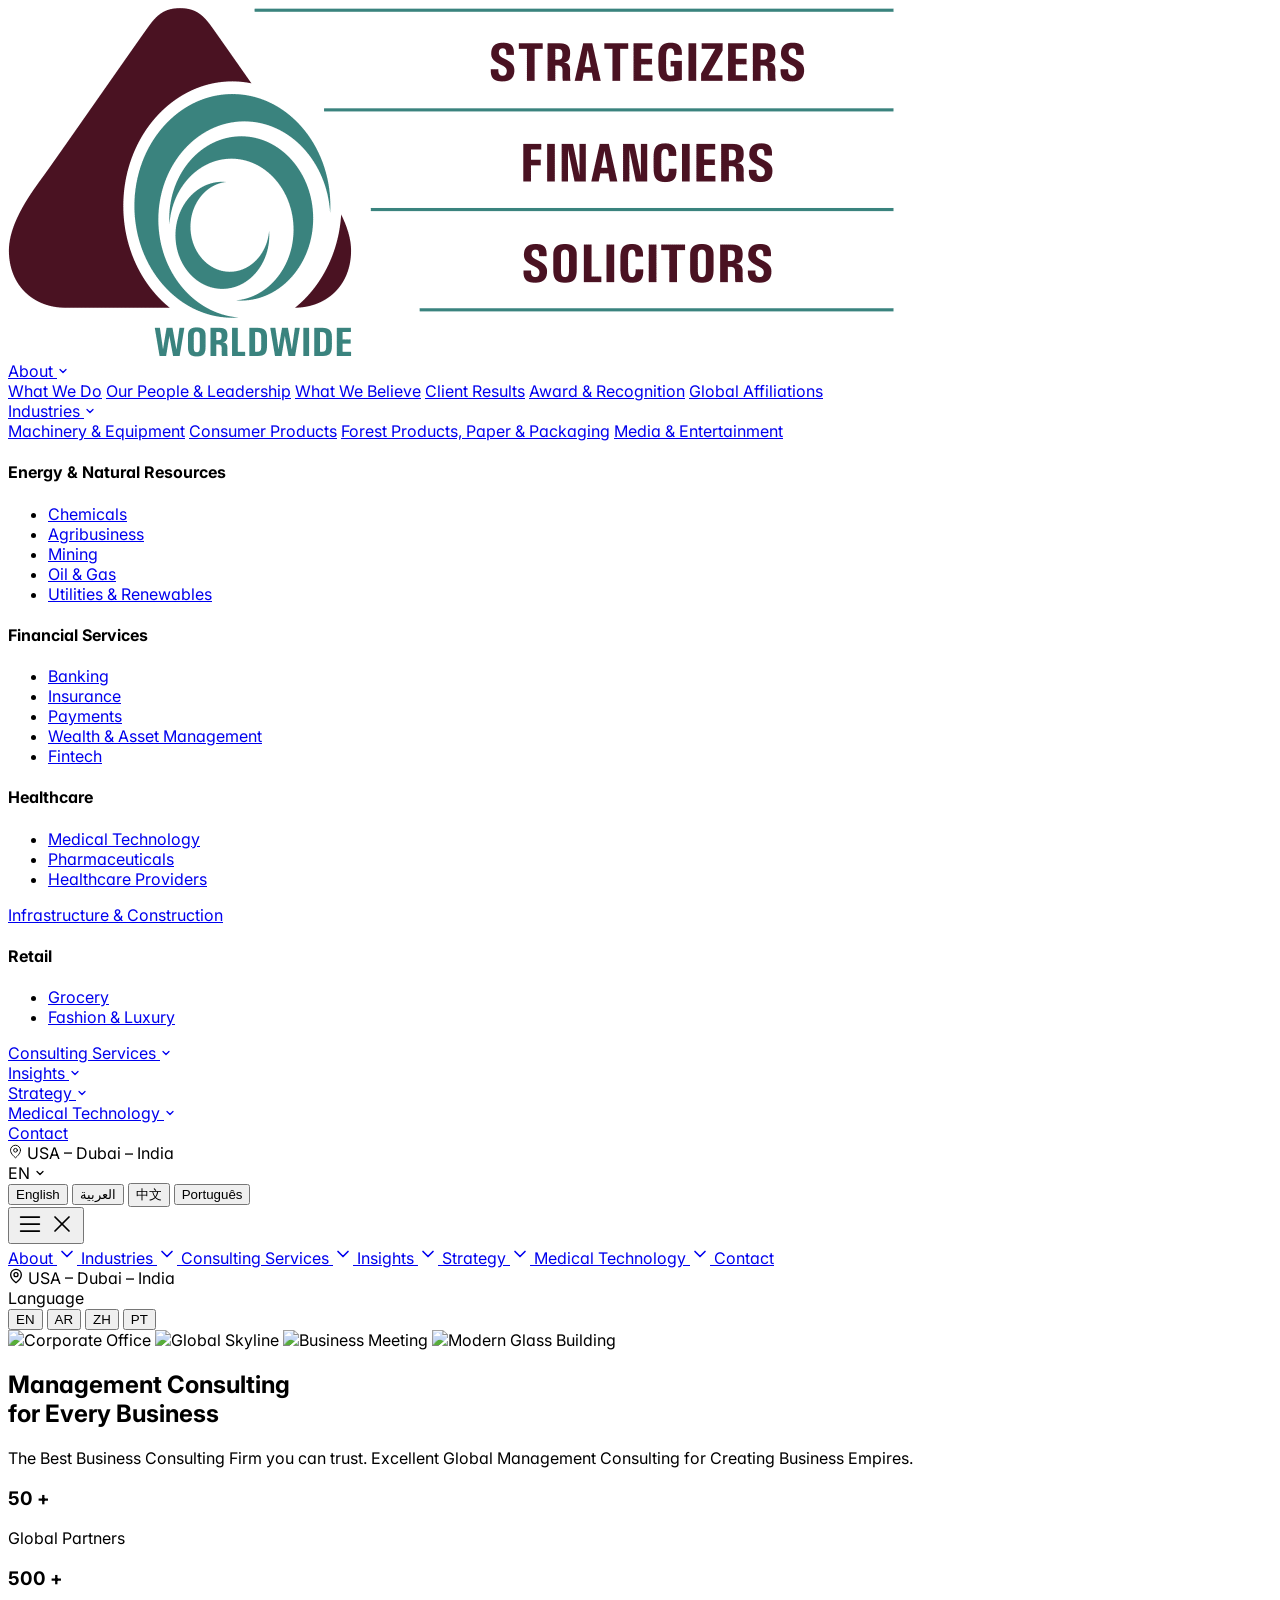
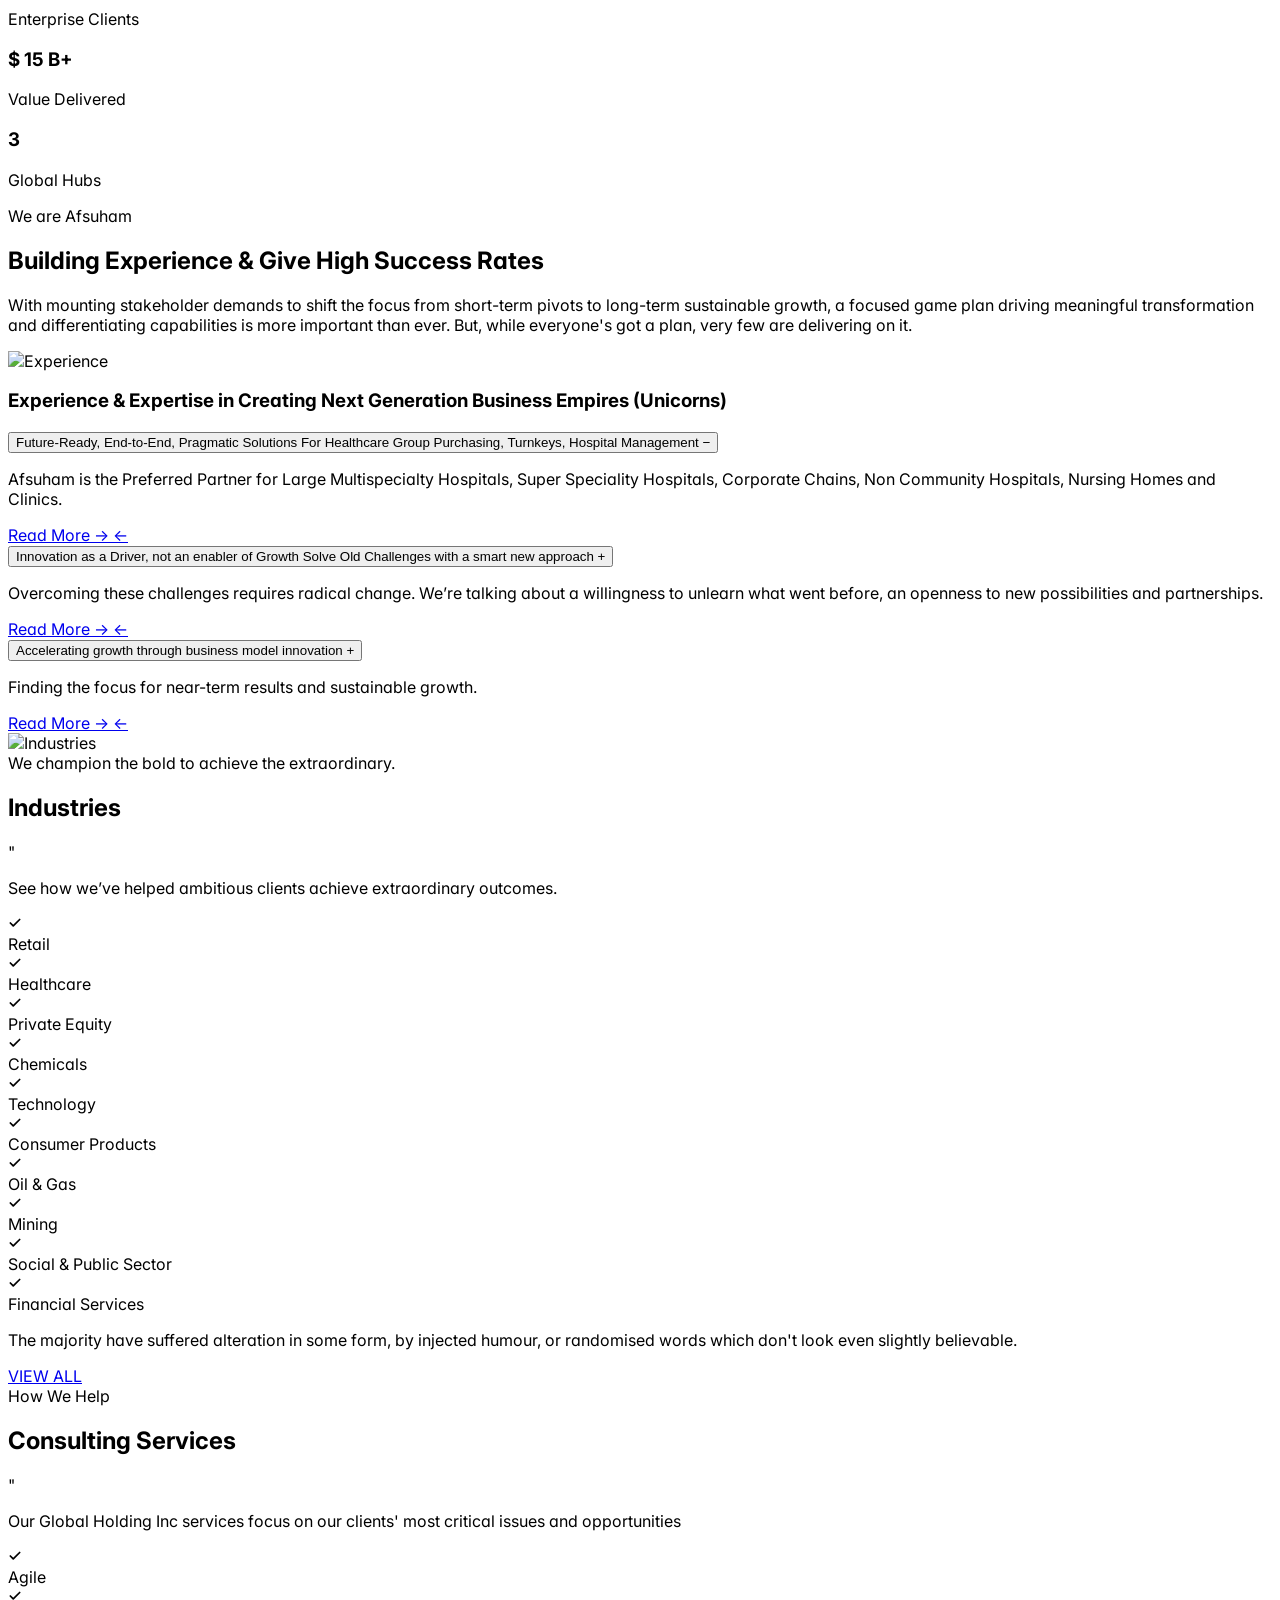
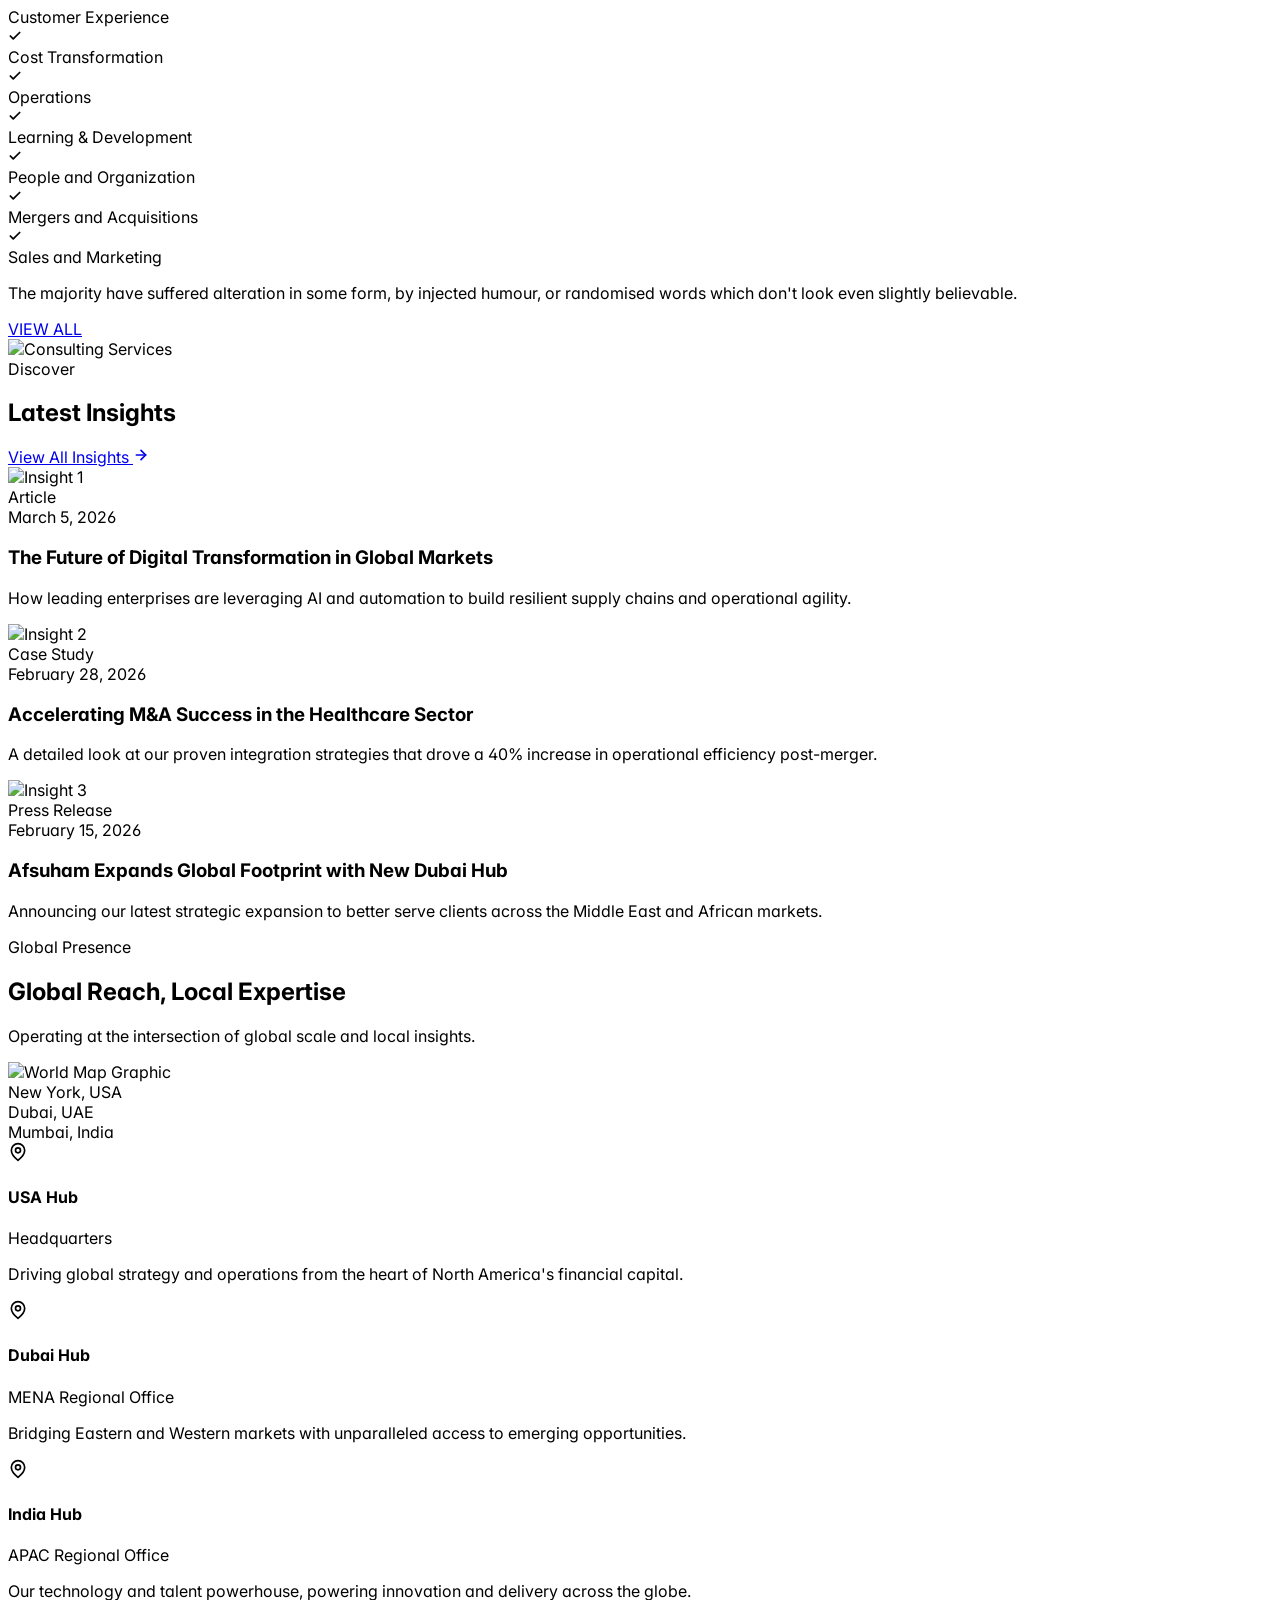
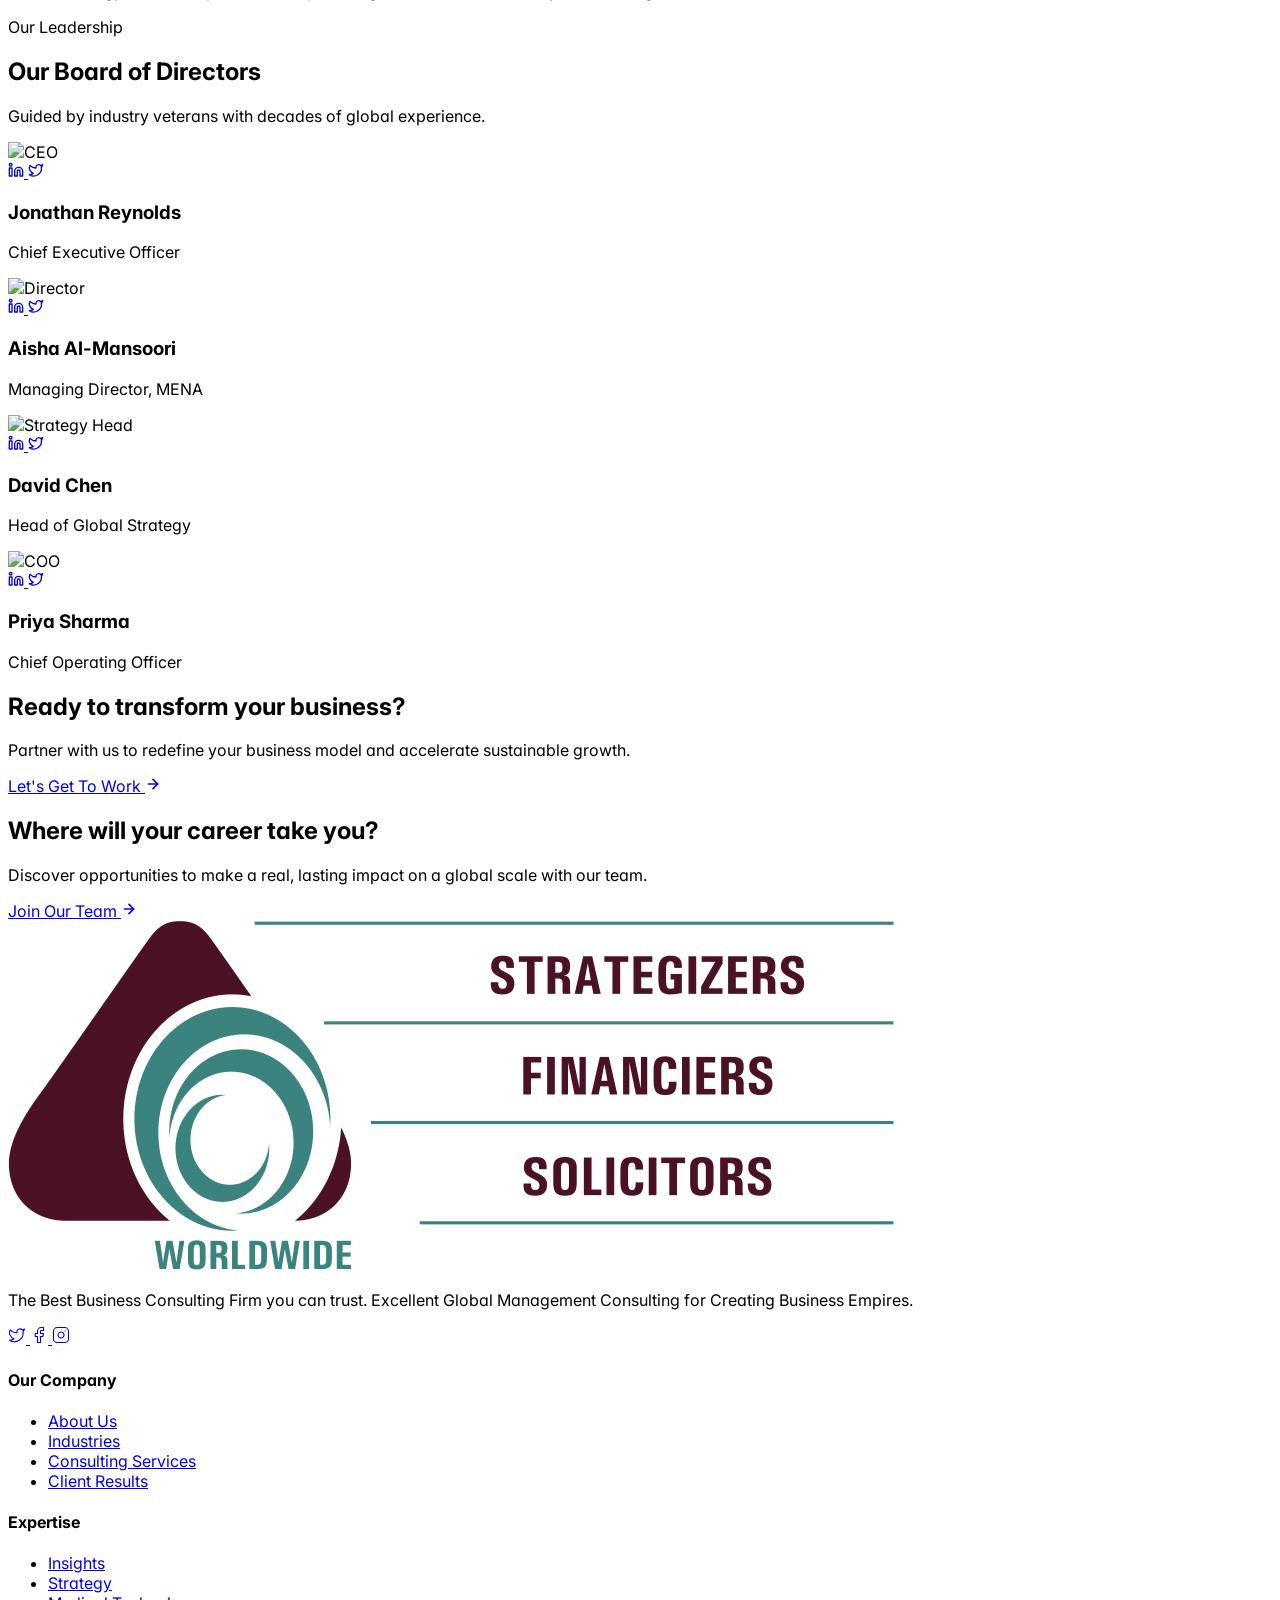
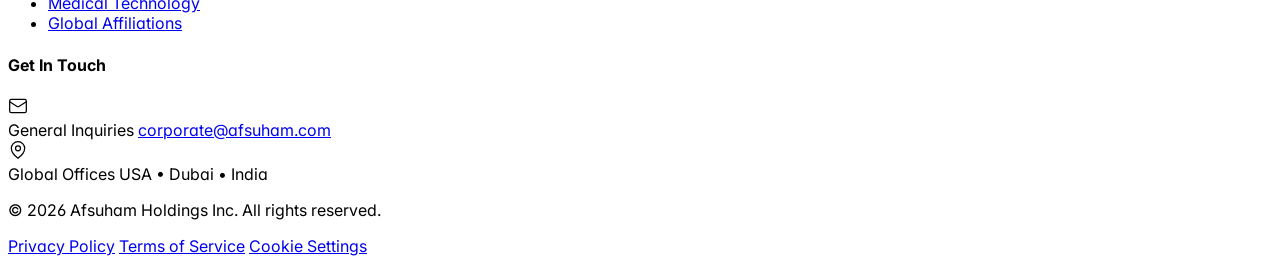
==== index.html @ 9c5e3add "Initial commit: Afsuham website" ====
<!DOCTYPE html>
<html lang="en" class="scroll-smooth" dir="ltr">
<head>
    <meta charset="UTF-8">
    <meta name="viewport" content="width=device-width, initial-scale=1.0">
    <title>Afsuham Holdings Inc - Global Management Consulting</title>
    
    <!-- Professional Google Fonts -->
    <link rel="preconnect" href="https://fonts.googleapis.com">
    <link rel="preconnect" href="https://fonts.gstatic.com" crossorigin>
    <link href="https://fonts.googleapis.com/css2?family=Inter:wght@300;400;500;600;700;800;900&family=Playfair+Display:wght@700;800;900&display=swap" rel="stylesheet">
    
    <!-- Tailwind CSS CDN -->
    <script src="https://cdn.tailwindcss.com"></script>
    <script>
        tailwind.config = {
            theme: {
                extend: {
                    fontFamily: {
                        'sans': ['Inter', 'system-ui', '-apple-system', 'sans-serif'],
                        'display': ['Playfair Display', 'Georgia', 'serif'],
                    }
                }
            }
        }
    </script>
    
    <!-- Custom Styles -->
    <style>
        @keyframes subtleZoom {
            0% { transform: scale(1); }
            100% { transform: scale(1.1); }
        }
        .animate-zoom {
            animation: subtleZoom 20s ease-in-out infinite alternate;
        }

        @keyframes fadeInDown {
            from { opacity: 0; transform: translateY(-10px); }
            to { opacity: 1; transform: translateY(0); }
        }
        .animate-fade-in-down {
            animation: fadeInDown 0.4s ease-out forwards;
        }

        /* --- Fixed Smooth Dots Animation --- */
        @keyframes moveDots {
            0% { background-position: 0px 0px; }
            100% { background-position: 35px 35px; }
        }
        .animate-dots {
            animation: moveDots 2.5s linear infinite;
        }

        @keyframes floatBlob {
            0% { transform: translate(0px, 0px) scale(1); }
            33% { transform: translate(30px, -50px) scale(1.1); }
            66% { transform: translate(-20px, 20px) scale(0.9); }
            100% { transform: translate(0px, 0px) scale(1); }
        }
        .animate-blob {
            animation: floatBlob 12s ease-in-out infinite;
        }
        .animation-delay-2000 {
            animation-delay: 2s;
        }
        .animation-delay-4000 {
            animation-delay: 4s;
        }

        /* Professional Font Setup */
        body {
            font-family: 'Inter', -apple-system, BlinkMacSystemFont, "Segoe UI", Roboto, Helvetica, Arial, sans-serif;
            transition: direction 0.3s ease-in-out;
            font-feature-settings: 'cv02', 'cv03', 'cv04', 'cv11';
        }

        /* Dropdown transition */
        .nav-item:hover .dropdown-menu {
            opacity: 1;
            visibility: visible;
            transform: translateY(0);
        }

        /* Transparent border to bridge the gap between nav item and dropdown */
        .dropdown-bridge {
            position: absolute;
            top: 100%;
            left: 0;
            width: 100%;
            height: 30px;
            background: transparent;
        }

        /* Arabic Font support */
        html[dir="rtl"] body {
            font-family: 'Tajawal', 'Cairo', 'Segoe UI', Tahoma, Geneva, Verdana, sans-serif;
        }

        /* Adjustments for RTL Dropdowns */
        html[dir="rtl"] .dropdown-menu {
            left: auto;
            right: -4px;
        }
        html[dir="rtl"] .nav-item:nth-child(2) .dropdown-menu {
            left: auto;
            right: -200px;
        }

        /* Smooth text transition */
        [data-en], [data-ar], [data-zh], [data-pt] {
            transition: opacity 0.3s ease;
        }

        /* Modern Organic Shapes for Images */
        .organic-shape-left {
            border-radius: 250px 30px 250px 30px;
        }
        .organic-shape-right {
            border-radius: 30px 250px 30px 250px;
        }
        html[dir="rtl"] .organic-shape-left {
            border-radius: 30px 250px 30px 250px;
        }
        html[dir="rtl"] .organic-shape-right {
            border-radius: 250px 30px 250px 30px;
        }

        /* Utility for 2-line truncation */
        .line-clamp-2 {
            display: -webkit-box;
            -webkit-line-clamp: 2;
            -webkit-box-orient: vertical;  
            overflow: hidden;
        }

        /* Page Transitions */
        .page-content {
            display: none;
            animation: fadeInDown 0.5s ease-out forwards;
        }
        .page-content.active {
            display: block;
        }
    </style>
</head>
<body class="min-h-screen bg-white text-slate-900 selection:bg-[#0f82c4] selection:text-white transition-opacity duration-300">

    <!-- ===== NAYA SLEEK HEADER (Premium Dark Glassmorphism with Clean Dropdowns) ===== -->
    <header id="main-header" class="fixed w-full z-50 transition-all duration-500 bg-transparent border-b border-white/20">
        <div id="header-inner" class="w-full px-4 sm:px-8 lg:px-12 xl:px-16 flex justify-between items-center transition-all duration-500 py-5">
            
            <!-- Left: Afsuham Logo (White on top, colorful on scroll) -->
            <div class="flex items-center shrink-0">
                <a href="index.html" class="flex items-center">
                    <img 
                        id="main-logo"
                        src="Afsuham-Logo.png" 
                        alt="Afsuham Logo" 
                        class="h-12 lg:h-14 w-auto object-contain transition-all duration-500 drop-shadow-md brightness-0 invert opacity-90"
                    />
                </a>
            </div>

            <!-- Right Side: Links, Location & Lang Switcher -->
            <div id="desktop-menu-wrapper" class="hidden xl:flex items-center gap-6 2xl:gap-8 text-white transition-colors duration-500 drop-shadow-md rtl:flex-row-reverse">
                
                <!-- Nav Links Group -->
                <nav class="flex items-center gap-6 2xl:gap-8 text-[14.5px] font-medium tracking-wide">
                    
                    <!-- Nav Link: ABOUT -->
                    <div class="nav-item relative py-2 cursor-pointer group">
                        <a href="#" onclick="event.preventDefault();" class="flex items-center gap-1.5 text-white/90 group-hover:text-white transition-colors">
                            <span class="lang-text" data-en="About" data-ar="معلومات عنا" data-zh="关于" data-pt="Sobre">About</span>
                            <svg xmlns="http://www.w3.org/2000/svg" width="12" height="12" viewBox="0 0 24 24" fill="none" stroke="currentColor" stroke-width="2.5" stroke-linecap="round" stroke-linejoin="round" class="opacity-80 mt-0.5"><path d="m6 9 6 6 6-6"/></svg>
                        </a>
                        <div class="dropdown-bridge"></div>
                        <!-- Sleek Minimal White Dropdown (Corporate Style) -->
                        <div class="dropdown-menu absolute top-[calc(100%+15px)] ltr:left-1/2 ltr:-translate-x-1/2 rtl:right-1/2 rtl:translate-x-1/2 w-[550px] bg-white shadow-[0_20px_50px_rgba(0,0,0,0.1)] rounded-2xl opacity-0 invisible translate-y-4 transition-all duration-300 z-50 p-6 border border-slate-100 text-left rtl:text-right font-normal">
                            <div class="grid grid-cols-2 gap-x-4 gap-y-1">
                                <a href="about.html#what-we-do" class="block text-slate-600 font-semibold text-[14px] px-4 py-3 rounded-lg hover:bg-slate-50 hover:text-[#0f82c4] transition-colors"><span class="lang-text" data-en="What We Do" data-ar="ماذا نفعل" data-zh="我们的业务" data-pt="O Que Fazemos">What We Do</span></a>
                                <a href="about.html#leadership" class="block text-slate-600 font-semibold text-[14px] px-4 py-3 rounded-lg hover:bg-slate-50 hover:text-[#0f82c4] transition-colors"><span class="lang-text" data-en="Our People & Leadership" data-ar="شعبنا وقيادتنا" data-zh="我们的员工与领导层" data-pt="Nossas Pessoas e Liderança">Our People & Leadership</span></a>
                                <a href="about.html#believe" class="block text-slate-600 font-semibold text-[14px] px-4 py-3 rounded-lg hover:bg-slate-50 hover:text-[#0f82c4] transition-colors"><span class="lang-text" data-en="What We Believe" data-ar="بماذا نؤمن" data-zh="我们的理念" data-pt="No Que Acreditamos">What We Believe</span></a>
                                <a href="about.html#results" class="block text-slate-600 font-semibold text-[14px] px-4 py-3 rounded-lg hover:bg-slate-50 hover:text-[#0f82c4] transition-colors"><span class="lang-text" data-en="Client Results" data-ar="نتائج العملاء" data-zh="客户成果" data-pt="Resultados dos Clientes">Client Results</span></a>
                                <a href="about.html#awards" class="block text-slate-600 font-semibold text-[14px] px-4 py-3 rounded-lg hover:bg-slate-50 hover:text-[#0f82c4] transition-colors"><span class="lang-text" data-en="Award & Recognition" data-ar="الجوائز والتقدير" data-zh="奖项与认可" data-pt="Prêmios e Reconhecimento">Award & Recognition</span></a>
                                <a href="about.html#affiliations" class="block text-slate-600 font-semibold text-[14px] px-4 py-3 rounded-lg hover:bg-slate-50 hover:text-[#0f82c4] transition-colors"><span class="lang-text" data-en="Global Affiliations" data-ar="الانتماءات العالمية" data-zh="全球合作" data-pt="Afiliações Globais">Global Affiliations</span></a>
                            </div>
                        </div>
                    </div>

                    <!-- Nav Link: INDUSTRIES -->
                    <div class="nav-item relative py-2 cursor-pointer group">
                        <a href="#" onclick="event.preventDefault();" class="flex items-center gap-1.5 text-white/90 group-hover:text-white transition-colors">
                            <span class="lang-text" data-en="Industries" data-ar="الصناعات" data-zh="行业" data-pt="Indústrias">Industries</span>
                            <svg xmlns="http://www.w3.org/2000/svg" width="12" height="12" viewBox="0 0 24 24" fill="none" stroke="currentColor" stroke-width="2.5" stroke-linecap="round" stroke-linejoin="round" class="opacity-80 mt-0.5"><path d="m6 9 6 6 6-6"/></svg>
                        </a>
                        <div class="dropdown-bridge"></div>
                        <!-- Sleek Minimal White Mega Menu (Corporate Style) -->
                        <div class="dropdown-menu absolute top-[calc(100%+15px)] ltr:left-1/2 ltr:-translate-x-1/2 rtl:right-1/2 rtl:translate-x-1/2 w-[950px] bg-white shadow-[0_20px_50px_rgba(0,0,0,0.1)] rounded-2xl opacity-0 invisible translate-y-4 transition-all duration-300 z-50 p-8 border border-slate-100 text-left rtl:text-right font-normal">
                            <div class="grid grid-cols-4 gap-4 mb-6">
                                <a href="industries.html" class="block text-slate-900 font-extrabold text-[14px] px-4 py-3 rounded-lg hover:bg-slate-50 transition-colors"><span class="lang-text" data-en="Machinery & Equipment" data-ar="الآلات والمعدات" data-zh="机械与设备" data-pt="Máquinas e Equipamentos">Machinery & Equipment</span></a>
                                <a href="industries.html" class="block text-slate-900 font-extrabold text-[14px] px-4 py-3 rounded-lg hover:bg-slate-50 transition-colors"><span class="lang-text" data-en="Consumer Products" data-ar="منتجات المستهلك" data-zh="消费品" data-pt="Produtos de Consumo">Consumer Products</span></a>
                                <a href="industries.html" class="block text-slate-900 font-extrabold text-[14px] px-4 py-3 rounded-lg hover:bg-slate-50 transition-colors leading-tight"><span class="lang-text" data-en="Forest Products, Paper & Packaging" data-ar="منتجات الغابات والورق والتغليف" data-zh="林产品、纸张与包装" data-pt="Produtos Florestais, Papel e Embalagem">Forest Products, Paper & Packaging</span></a>
                                <a href="industries.html" class="block text-slate-900 font-extrabold text-[14px] px-4 py-3 rounded-lg hover:bg-slate-50 transition-colors"><span class="lang-text" data-en="Media & Entertainment" data-ar="الإعلام والترفيه" data-zh="媒体与娱乐" data-pt="Mídia e Entretenimento">Media & Entertainment</span></a>
                            </div>
                            <div class="h-px w-full bg-slate-100 mb-6"></div>
                            <div class="grid grid-cols-4 gap-8">
                                <div class="space-y-4">
                                    <div>
                                        <h4 class="text-slate-900 font-bold text-[14px] px-3 mb-2"><span class="lang-text" data-en="Energy & Natural Resources" data-ar="الطاقة والموارد الطبيعية" data-zh="能源与自然资源" data-pt="Energia e Recursos Naturais">Energy & Natural Resources</span></h4>
                                        <ul class="space-y-1">
                                            <li><a href="industries.html" class="block px-3 py-2 rounded-lg text-slate-600 font-medium text-[13px] hover:text-[#0f82c4] hover:bg-slate-50 transition-colors"><span class="lang-text" data-en="Chemicals">Chemicals</span></a></li>
                                            <li><a href="industries.html" class="block px-3 py-2 rounded-lg text-slate-600 font-medium text-[13px] hover:text-[#0f82c4] hover:bg-slate-50 transition-colors"><span class="lang-text" data-en="Agribusiness">Agribusiness</span></a></li>
                                            <li><a href="industries.html" class="block px-3 py-2 rounded-lg text-slate-600 font-medium text-[13px] hover:text-[#0f82c4] hover:bg-slate-50 transition-colors"><span class="lang-text" data-en="Mining">Mining</span></a></li>
                                            <li><a href="industries.html" class="block px-3 py-2 rounded-lg text-slate-600 font-medium text-[13px] hover:text-[#0f82c4] hover:bg-slate-50 transition-colors"><span class="lang-text" data-en="Oil & Gas">Oil & Gas</span></a></li>
                                            <li><a href="industries.html" class="block px-3 py-2 rounded-lg text-slate-600 font-medium text-[13px] hover:text-[#0f82c4] hover:bg-slate-50 transition-colors"><span class="lang-text" data-en="Utilities & Renewables">Utilities & Renewables</span></a></li>
                                        </ul>
                                    </div>
                                </div>
                                <div class="space-y-4">
                                    <div>
                                        <h4 class="text-slate-900 font-bold text-[14px] px-3 mb-2"><span class="lang-text" data-en="Financial Services">Financial Services</span></h4>
                                        <ul class="space-y-1">
                                            <li><a href="industries.html" class="block px-3 py-2 rounded-lg text-slate-600 font-medium text-[13px] hover:text-[#0f82c4] hover:bg-slate-50 transition-colors"><span class="lang-text" data-en="Banking">Banking</span></a></li>
                                            <li><a href="industries.html" class="block px-3 py-2 rounded-lg text-slate-600 font-medium text-[13px] hover:text-[#0f82c4] hover:bg-slate-50 transition-colors"><span class="lang-text" data-en="Insurance">Insurance</span></a></li>
                                            <li><a href="industries.html" class="block px-3 py-2 rounded-lg text-slate-600 font-medium text-[13px] hover:text-[#0f82c4] hover:bg-slate-50 transition-colors"><span class="lang-text" data-en="Payments">Payments</span></a></li>
                                            <li><a href="industries.html" class="block px-3 py-2 rounded-lg text-slate-600 font-medium text-[13px] hover:text-[#0f82c4] hover:bg-slate-50 transition-colors"><span class="lang-text" data-en="Wealth & Asset Management">Wealth & Asset Management</span></a></li>
                                            <li><a href="industries.html" class="block px-3 py-2 rounded-lg text-slate-600 font-medium text-[13px] hover:text-[#0f82c4] hover:bg-slate-50 transition-colors"><span class="lang-text" data-en="Fintech">Fintech</span></a></li>
                                        </ul>
                                    </div>
                                </div>
                                <div class="space-y-6">
                                    <div>
                                        <h4 class="text-slate-900 font-bold text-[14px] px-3 mb-2"><span class="lang-text" data-en="Healthcare">Healthcare</span></h4>
                                        <ul class="space-y-1">
                                            <li><a href="industries.html" class="block px-3 py-2 rounded-lg text-slate-600 font-medium text-[13px] hover:text-[#0f82c4] hover:bg-slate-50 transition-colors"><span class="lang-text" data-en="Medical Technology">Medical Technology</span></a></li>
                                            <li><a href="industries.html" class="block px-3 py-2 rounded-lg text-slate-600 font-medium text-[13px] hover:text-[#0f82c4] hover:bg-slate-50 transition-colors"><span class="lang-text" data-en="Pharmaceuticals">Pharmaceuticals</span></a></li>
                                            <li><a href="industries.html" class="block px-3 py-2 rounded-lg text-slate-600 font-medium text-[13px] hover:text-[#0f82c4] hover:bg-slate-50 transition-colors leading-tight"><span class="lang-text" data-en="Healthcare Providers">Healthcare Providers</span></a></li>
                                        </ul>
                                    </div>
                                </div>
                                <div class="space-y-6">
                                    <a href="industries.html" class="block text-slate-900 font-bold text-[14px] px-3 py-2 rounded-lg hover:bg-slate-50 transition-colors"><span class="lang-text" data-en="Infrastructure & Construction">Infrastructure & Construction</span></a>
                                    <div>
                                        <h4 class="text-slate-900 font-bold text-[14px] px-3 mb-2"><span class="lang-text" data-en="Retail">Retail</span></h4>
                                        <ul class="space-y-1">
                                            <li><a href="industries.html" class="block px-3 py-2 rounded-lg text-slate-600 font-medium text-[13px] hover:text-[#0f82c4] hover:bg-slate-50 transition-colors"><span class="lang-text" data-en="Grocery">Grocery</span></a></li>
                                            <li><a href="industries.html" class="block px-3 py-2 rounded-lg text-slate-600 font-medium text-[13px] hover:text-[#0f82c4] hover:bg-slate-50 transition-colors"><span class="lang-text" data-en="Fashion & Luxury">Fashion & Luxury</span></a></li>
                                        </ul>
                                    </div>
                                </div>
                            </div>
                        </div>
                    </div>

                    <!-- Nav Link: CONSULTING SERVICES -->
                    <div class="nav-item relative py-2 cursor-pointer group">
                        <a href="services.html" class="flex items-center gap-1.5 text-white/90 group-hover:text-white transition-colors">
                            <span class="lang-text" data-en="Consulting Services" data-ar="الخدمات الاستشارية" data-zh="咨询服务" data-pt="Serviços de Consultoria">Consulting Services</span>
                            <svg xmlns="http://www.w3.org/2000/svg" width="12" height="12" viewBox="0 0 24 24" fill="none" stroke="currentColor" stroke-width="2.5" stroke-linecap="round" stroke-linejoin="round" class="opacity-80 mt-0.5"><path d="m6 9 6 6 6-6"/></svg>
                        </a>
                    </div>

                    <!-- Nav Link: INSIGHTS -->
                    <div class="nav-item relative py-2 cursor-pointer group">
                        <a href="insights.html" class="flex items-center gap-1.5 text-white/90 group-hover:text-white transition-colors">
                            <span class="lang-text" data-en="Insights" data-ar="أفكار" data-zh="洞察" data-pt="Insights">Insights</span>
                            <svg xmlns="http://www.w3.org/2000/svg" width="12" height="12" viewBox="0 0 24 24" fill="none" stroke="currentColor" stroke-width="2.5" stroke-linecap="round" stroke-linejoin="round" class="opacity-80 mt-0.5"><path d="m6 9 6 6 6-6"/></svg>
                        </a>
                    </div>

                    <!-- Nav Link: STRATEGY -->
                    <div class="nav-item relative py-2 cursor-pointer group">
                        <a href="strategy.html" class="flex items-center gap-1.5 text-white/90 group-hover:text-white transition-colors">
                            <span class="lang-text" data-en="Strategy" data-ar="إستراتيجية" data-zh="战略" data-pt="Estratégia">Strategy</span>
                            <svg xmlns="http://www.w3.org/2000/svg" width="12" height="12" viewBox="0 0 24 24" fill="none" stroke="currentColor" stroke-width="2.5" stroke-linecap="round" stroke-linejoin="round" class="opacity-80 mt-0.5"><path d="m6 9 6 6 6-6"/></svg>
                        </a>
                    </div>

                    <!-- Nav Link: MEDICAL TECHNOLOGY -->
                    <div class="nav-item relative py-2 cursor-pointer group">
                        <a href="medical-technology.html" class="flex items-center gap-1.5 text-white/90 group-hover:text-white transition-colors">
                            <span class="lang-text" data-en="Medical Technology" data-ar="التكنولوجيا الطبية" data-zh="医疗技术" data-pt="Tecnologia Médica">Medical Technology</span>
                            <svg xmlns="http://www.w3.org/2000/svg" width="12" height="12" viewBox="0 0 24 24" fill="none" stroke="currentColor" stroke-width="2.5" stroke-linecap="round" stroke-linejoin="round" class="opacity-80 mt-0.5"><path d="m6 9 6 6 6-6"/></svg>
                        </a>
                    </div>

                    <!-- Nav Link: CONTACT -->
                    <a href="contact.html" class="text-white/90 hover:text-white transition-colors py-2 block">
                        <span class="lang-text" data-en="Contact" data-ar="اتصل بنا" data-zh="联系我们" data-pt="Contato">Contact</span>
                    </a>
                </nav>

                <!-- Subtle Vertical Divider -->
                <div class="h-6 w-px bg-white opacity-30 mx-1"></div>

                <!-- Location & Language Tools -->
                <div class="flex items-center gap-6 2xl:gap-8 text-[13px] font-medium opacity-90">
                    <div class="flex items-center gap-1.5 cursor-default text-white">
                        <svg xmlns="http://www.w3.org/2000/svg" width="15" height="15" viewBox="0 0 24 24" fill="none" stroke="currentColor" stroke-width="1.5" stroke-linecap="round" stroke-linejoin="round" class="mb-0.5"><path d="M20 10c0 6-8 12-8 12s-8-6-8-12a8 8 0 0 1 16 0Z"/><circle cx="12" cy="10" r="3"/></svg>
                        <span class="lang-text whitespace-nowrap tracking-wide" data-en="USA – Dubai – India" data-ar="الولايات المتحدة – دبي – الهند" data-zh="美国 – 迪拜 – 印度" data-pt="EUA – Dubai – Índia">USA – Dubai – India</span>
                    </div>

                    <div class="relative group">
                        <div id="lang-pill" class="flex items-center gap-1.5 cursor-pointer px-3.5 py-1.5 rounded-full border border-white/50 text-white hover:bg-white/10 transition-all duration-300">
                            <span id="current-lang-display" class="text-[12px] font-bold tracking-wider leading-none">EN</span>
                            <svg xmlns="http://www.w3.org/2000/svg" width="12" height="12" viewBox="0 0 24 24" fill="none" stroke="currentColor" stroke-width="2.5" stroke-linecap="round" stroke-linejoin="round" class="mt-0.5"><path d="m6 9 6 6 6-6"/></svg>
                        </div>
                        
                        <!-- Sleek Minimal White Dropdown for Language -->
                        <div class="absolute top-full ltr:right-0 rtl:left-0 mt-3 w-32 bg-white border border-slate-100 shadow-[0_20px_50px_rgba(0,0,0,0.1)] rounded-xl py-2 z-50 opacity-0 invisible -translate-y-2 group-hover:opacity-100 group-hover:visible group-hover:translate-y-0 transition-all duration-300 text-slate-800 text-left rtl:text-right">
                            <button onclick="changeLanguage('en')" class="w-full text-left rtl:text-right px-5 py-2.5 text-sm font-semibold hover:bg-slate-50 hover:text-[#0f82c4] transition-colors">English</button>
                            <button onclick="changeLanguage('ar')" class="w-full text-left rtl:text-right px-5 py-2.5 text-sm font-semibold hover:bg-slate-50 hover:text-[#0f82c4] transition-colors font-['Cairo']">العربية</button>
                            <button onclick="changeLanguage('zh')" class="w-full text-left rtl:text-right px-5 py-2.5 text-sm font-semibold hover:bg-slate-50 hover:text-[#0f82c4] transition-colors">中文</button>
                            <button onclick="changeLanguage('pt')" class="w-full text-left rtl:text-right px-5 py-2.5 text-sm font-semibold hover:bg-slate-50 hover:text-[#0f82c4] transition-colors">Português</button>
                        </div>
                    </div>
                </div>

            </div>

            <!-- Mobile Menu Toggle -->
            <button id="mobile-toggle-btn" class="xl:hidden text-white transition-colors duration-500 drop-shadow-md">
                <svg id="icon-menu" xmlns="http://www.w3.org/2000/svg" width="28" height="28" viewBox="0 0 24 24" fill="none" stroke="currentColor" stroke-width="1.5" stroke-linecap="round" stroke-linejoin="round"><line x1="4" x2="20" y1="12" y2="12"/><line x1="4" x2="20" y1="6" y2="6"/><line x1="4" x2="20" y1="18" y2="18"/></svg>
                <svg id="icon-close" class="hidden" xmlns="http://www.w3.org/2000/svg" width="28" height="28" viewBox="0 0 24 24" fill="none" stroke="currentColor" stroke-width="1.5" stroke-linecap="round" stroke-linejoin="round"><path d="M18 6 6 18"/><path d="m6 6 12 12"/></svg>
            </button>
        </div>
        
        <!-- Mobile Menu Dropdown -->
        <div id="mobile-menu" class="hidden xl:hidden absolute top-full left-0 w-full bg-white shadow-2xl py-6 px-6 flex-col space-y-6 border-t border-slate-100 h-screen overflow-y-auto">
            
            <a href="about.html" class="text-xl font-bold text-slate-900 hover:text-[#0f82c4] transition-colors flex justify-between items-center">
                <span class="lang-text" data-en="About" data-ar="معلومات عنا" data-zh="关于" data-pt="Sobre">About</span> <svg xmlns="http://www.w3.org/2000/svg" width="20" height="20" viewBox="0 0 24 24" fill="none" stroke="currentColor" stroke-width="2" stroke-linecap="round" stroke-linejoin="round"><path d="m6 9 6 6 6-6"/></svg>
            </a>
            <a href="industries.html" class="text-xl font-bold text-slate-900 hover:text-[#0f82c4] transition-colors flex justify-between items-center">
                <span class="lang-text" data-en="Industries" data-ar="الصناعات" data-zh="行业" data-pt="Indústrias">Industries</span> <svg xmlns="http://www.w3.org/2000/svg" width="20" height="20" viewBox="0 0 24 24" fill="none" stroke="currentColor" stroke-width="2" stroke-linecap="round" stroke-linejoin="round"><path d="m6 9 6 6 6-6"/></svg>
            </a>
            <a href="services.html" class="text-xl font-bold text-slate-900 hover:text-[#0f82c4] transition-colors flex justify-between items-center">
                <span class="lang-text" data-en="Consulting Services" data-ar="الخدمات الاستشارية" data-zh="咨询服务" data-pt="Serviços de Consultoria">Consulting Services</span> <svg xmlns="http://www.w3.org/2000/svg" width="20" height="20" viewBox="0 0 24 24" fill="none" stroke="currentColor" stroke-width="2" stroke-linecap="round" stroke-linejoin="round"><path d="m6 9 6 6 6-6"/></svg>
            </a>
            <a href="insights.html" class="text-xl font-bold text-slate-900 hover:text-[#0f82c4] transition-colors flex justify-between items-center">
                <span class="lang-text" data-en="Insights" data-ar="أفكار" data-zh="洞察" data-pt="Insights">Insights</span> <svg xmlns="http://www.w3.org/2000/svg" width="20" height="20" viewBox="0 0 24 24" fill="none" stroke="currentColor" stroke-width="2" stroke-linecap="round" stroke-linejoin="round"><path d="m6 9 6 6 6-6"/></svg>
            </a>
            <a href="strategy.html" class="text-xl font-bold text-slate-900 hover:text-[#0f82c4] transition-colors flex justify-between items-center">
                <span class="lang-text" data-en="Strategy" data-ar="إستراتيجية" data-zh="战略" data-pt="Estratégia">Strategy</span> <svg xmlns="http://www.w3.org/2000/svg" width="20" height="20" viewBox="0 0 24 24" fill="none" stroke="currentColor" stroke-width="2" stroke-linecap="round" stroke-linejoin="round"><path d="m6 9 6 6 6-6"/></svg>
            </a>
            <a href="medical-technology.html" class="text-xl font-bold text-slate-900 hover:text-[#0f82c4] transition-colors flex justify-between items-center">
                <span class="lang-text" data-en="Medical Technology" data-ar="التكنولوجيا الطبية" data-zh="医疗技术" data-pt="Tecnologia Médica">Medical Technology</span> <svg xmlns="http://www.w3.org/2000/svg" width="20" height="20" viewBox="0 0 24 24" fill="none" stroke="currentColor" stroke-width="2" stroke-linecap="round" stroke-linejoin="round"><path d="m6 9 6 6 6-6"/></svg>
            </a>
            <a href="contact.html" class="text-xl font-bold text-slate-900 hover:text-[#0f82c4] transition-colors flex justify-between">
                <span class="lang-text" data-en="Contact" data-ar="اتصل بنا" data-zh="联系我们" data-pt="Contato">Contact</span>
            </a>
            
            <div class="pt-6 border-t border-slate-100 flex flex-col gap-4">
                <div class="flex items-center gap-2 text-slate-600 font-medium text-sm">
                    <svg xmlns="http://www.w3.org/2000/svg" width="16" height="16" viewBox="0 0 24 24" fill="none" stroke="currentColor" stroke-width="2" stroke-linecap="round" stroke-linejoin="round"><path d="M20 10c0 6-8 12-8 12s-8-6-8-12a8 8 0 0 1 16 0Z"/><circle cx="12" cy="10" r="3"/></svg> 
                    <span class="lang-text" data-en="USA – Dubai – India" data-ar="الولايات المتحدة – دبي – الهند" data-zh="美国 – 迪拜 – 印度" data-pt="EUA – Dubai – Índia">USA – Dubai – India</span>
                </div>
                <div class="flex flex-col mt-2">
                    <span class="text-lg font-bold text-slate-900 mb-3 lang-text" data-en="Language" data-ar="لغة" data-zh="语言" data-pt="Idioma">Language</span>
                    <div class="flex gap-4 flex-wrap">
                        <button onclick="changeLanguage('en')" id="mob-lang-en" class="font-extrabold text-slate-900 underline hover:opacity-75 transition-opacity">EN</button>
                        <button onclick="changeLanguage('ar')" id="mob-lang-ar" class="font-bold text-slate-400 hover:text-slate-900 transition-colors">AR</button>
                        <button onclick="changeLanguage('zh')" id="mob-lang-zh" class="font-bold text-slate-400 hover:text-slate-900 transition-colors">ZH</button>
                        <button onclick="changeLanguage('pt')" id="mob-lang-pt" class="font-bold text-slate-400 hover:text-slate-900 transition-colors">PT</button>
                    </div>
                </div>
            </div>
        </div>
    </header>

    <!-- PAGE 1: HOME -->
    <div id="page-home" class="page-content active">
        <!-- ===== HERO SECTION ===== -->
        <section class="relative h-screen w-full overflow-hidden bg-slate-900 flex items-center">
            <div class="absolute inset-0 z-0 w-full h-full overflow-hidden">
                <!-- Slide 1 -->
                <img 
                    src="https://images.unsplash.com/photo-1497366216548-37526070297c?q=80&w=2000&auto=format&fit=crop" 
                    class="hero-slide absolute inset-0 w-full h-full object-cover transition-opacity duration-[1500ms] ease-in-out opacity-100 animate-zoom" 
                    alt="Corporate Office"
                />
                <!-- Slide 2 -->
                <img 
                    src="https://images.unsplash.com/photo-1512453979798-5ea266f8880c?q=80&w=2000&auto=format&fit=crop" 
                    class="hero-slide absolute inset-0 w-full h-full object-cover transition-opacity duration-[1500ms] ease-in-out opacity-0 animate-zoom" 
                    alt="Global Skyline"
                />
                <!-- Slide 3 -->
                <img 
                    src="https://images.unsplash.com/photo-1556761175-5973dc0f32e7?q=80&w=2000&auto=format&fit=crop" 
                    class="hero-slide absolute inset-0 w-full h-full object-cover transition-opacity duration-[1500ms] ease-in-out opacity-0 animate-zoom" 
                    alt="Business Meeting"
                />
                <!-- Slide 4 -->
                <img 
                    src="https://images.unsplash.com/photo-1486406146926-c627a92ad1ab?q=80&w=2000&auto=format&fit=crop" 
                    class="hero-slide absolute inset-0 w-full h-full object-cover transition-opacity duration-[1500ms] ease-in-out opacity-0 animate-zoom" 
                    alt="Modern Glass Building"
                />
                
                <div class="absolute inset-0 bg-gradient-to-b from-black/60 via-transparent to-transparent z-10"></div>
                <div class="absolute inset-0 bg-gradient-to-r from-black/80 via-black/40 to-transparent rtl:bg-gradient-to-l z-10"></div>
            </div>

            <div class="relative z-20 max-w-[1400px] mx-auto px-4 sm:px-6 lg:px-8 w-full mt-20">
                <div class="max-w-4xl drop-shadow-lg">
                    <h2 class="text-5xl sm:text-6xl md:text-7xl lg:text-8xl font-bold text-white leading-[1.1] tracking-tight mb-8 drop-shadow-md">
                        <span class="lang-text" data-en="Management Consulting" data-ar="الاستشارات الإدارية" data-zh="管理咨询" data-pt="Consultoria de Gestão">Management Consulting</span> <br class="hidden sm:block"/>
                        <span class="lang-text" data-en="for Every Business" data-ar="لكل عمل" data-zh="助力每一家企业" data-pt="para Todos os Negócios">for Every Business</span>
                    </h2>
                    <p class="text-xl sm:text-2xl text-slate-100 font-medium max-w-2xl mb-12 drop-shadow-md">
                        <span class="lang-text" data-en="The Best Business Consulting Firm you can trust. Excellent Global Management Consulting for Creating Business Empires." data-ar="أفضل شركة استشارات أعمال يمكنك الوثوق بها. استشارات إدارية عالمية ممتازة لإنشاء إمبراطوريات الأعمال." data-zh="值得您信赖的最佳商业咨询公司。卓越的全球管理咨询，助您打造商业帝国。" data-pt="A melhor empresa de consultoria empresarial em que você pode confiar. Excelente Consultoria de Gestão Global para Criar Impérios Empresariais.">The Best Business Consulting Firm you can trust. Excellent Global Management Consulting for Creating Business Empires.</span>
                    </p>
                </div>
            </div>
        </section>

        <!-- ===== GLOBAL IMPACT & STATS SECTION ===== -->
        <section id="stats" class="py-20 md:py-28 bg-white border-b border-slate-100 relative z-20">
            <div class="max-w-7xl mx-auto px-4 sm:px-6 lg:px-8">
                <div class="grid grid-cols-2 md:grid-cols-4 gap-12 md:gap-8 text-center">
                    
                    <div class="stat-item flex flex-col items-center justify-center group">
                        <h3 class="flex items-baseline justify-center mb-3">
                            <span class="counter text-[#0a192f] font-black text-6xl md:text-7xl lg:text-8xl tracking-tight transition-transform duration-500 group-hover:scale-105" data-target="50">0</span>
                            <span class="text-[#0f82c4] font-black text-4xl md:text-5xl lg:text-6xl ml-1">+</span>
                        </h3>
                        <p class="text-slate-500 text-[11px] md:text-xs font-bold tracking-[0.15em] uppercase mt-2">
                            <span class="lang-text" data-en="Global Partners" data-ar="شركاء عالميون" data-zh="全球合作伙伴" data-pt="Parceiros Globais">Global Partners</span>
                        </p>
                    </div>
                    
                    <div class="stat-item flex flex-col items-center justify-center group">
                        <h3 class="flex items-baseline justify-center mb-3">
                            <span class="counter text-[#0a192f] font-black text-6xl md:text-7xl lg:text-8xl tracking-tight transition-transform duration-500 group-hover:scale-105" data-target="500">0</span>
                            <span class="text-[#0f82c4] font-black text-4xl md:text-5xl lg:text-6xl ml-1">+</span>
                        </h3>
                        <p class="text-slate-500 text-[11px] md:text-xs font-bold tracking-[0.15em] uppercase mt-2">
                            <span class="lang-text" data-en="Enterprise Clients" data-ar="عملاء الشركات" data-zh="企业客户" data-pt="Clientes Empresariais">Enterprise Clients</span>
                        </p>
                    </div>
                    
                    <div class="stat-item flex flex-col items-center justify-center group">
                        <h3 class="flex items-baseline justify-center mb-3">
                            <span class="text-[#0f82c4] font-black text-4xl md:text-5xl lg:text-6xl mr-1">$</span>
                            <span class="counter text-[#0a192f] font-black text-6xl md:text-7xl lg:text-8xl tracking-tight transition-transform duration-500 group-hover:scale-105" data-target="15">0</span>
                            <span class="text-[#0f82c4] font-black text-4xl md:text-5xl lg:text-6xl ml-1">B+</span>
                        </h3>
                        <p class="text-slate-500 text-[11px] md:text-xs font-bold tracking-[0.15em] uppercase mt-2">
                            <span class="lang-text" data-en="Value Delivered" data-ar="القيمة المقدمة" data-zh="交付价值" data-pt="Valor Entregue">Value Delivered</span>
                        </p>
                    </div>
                    
                    <div class="stat-item flex flex-col items-center justify-center group">
                        <h3 class="flex items-baseline justify-center mb-3">
                            <span class="counter text-[#0a192f] font-black text-6xl md:text-7xl lg:text-8xl tracking-tight transition-transform duration-500 group-hover:scale-105" data-target="3">0</span>
                        </h3>
                        <p class="text-slate-500 text-[11px] md:text-xs font-bold tracking-[0.15em] uppercase mt-2">
                            <span class="lang-text" data-en="Global Hubs" data-ar="محاور عالمية" data-zh="全球中心" data-pt="Centros Globais">Global Hubs</span>
                        </p>
                    </div>

                </div>
            </div>
        </section>

        <!-- ===== BUILDING EXPERIENCE ===== -->
        <section id="about-section" class="py-16 md:py-32 bg-white">
            <div class="max-w-7xl mx-auto px-4 sm:px-6 lg:px-8">
                <div class="grid md:grid-cols-12 gap-8 md:gap-12 lg:gap-20">
                    <div class="md:col-span-5 relative">
                        <div class="flex items-center gap-4 mb-6">
                            <div class="h-[2px] w-6 bg-[#0f82c4]"></div>
                            <span class="text-xs font-bold tracking-[0.2em] text-[#0f82c4] uppercase">
                                <span class="lang-text" data-en="We are Afsuham" data-ar="نحن أفسوهام" data-zh="我们是 Afsuham" data-pt="Nós somos a Afsuham">We are Afsuham</span>
                            </span>
                        </div>
                        <h2 class="text-4xl md:text-5xl font-bold text-slate-900 leading-tight tracking-tight">
                            <span class="lang-text" data-en="Building Experience & Give High Success Rates" data-ar="بناء الخبرة وإعطاء معدلات نجاح عالية" data-zh="积累经验，创造高成功率" data-pt="Construindo Experiência e Oferecendo Altas Taxas de Sucesso">Building Experience & Give High Success Rates</span>
                        </h2>
                    </div>
                    <div class="md:col-span-7 md:pt-10">
                        <p class="text-lg text-slate-500 font-light leading-relaxed">
                            <span class="lang-text" data-en="With mounting stakeholder demands to shift the focus from short-term pivots to long-term sustainable growth, a focused game plan driving meaningful transformation and differentiating capabilities is more important than ever. But, while everyone's got a plan, very few are delivering on it." data-ar="مع تزايد مطالب أصحاب المصلحة بتحويل التركيز من المحاور قصيرة الأجل إلى النمو المستدام طويل الأجل، أصبحت خطة اللعب المركزة التي تدفع التحول الهادف والقدرات المتميزة أكثر أهمية من أي وقت مضى. ولكن، بينما يمتلك الجميع خطة، فإن قلة قليلة منهم ينفذونها." data-zh="随着利益相关者越来越要求将重点从短期转变转向长期可持续增长，一个推动有意义的转型和差异化能力的重点行动计划比以往任何时候都更加重要。但是，虽然每个人都有计划，但很少有人能执行。" data-pt="Com as crescentes demandas dos stakeholders para mudar o foco de pivôs de curto prazo para o crescimento sustentável de longo prazo, um plano de jogo focado impulsionando uma transformação significativa e capacidades diferenciadoras é mais importante do que nunca. Mas, enquanto todos têm um plano, muito poucos estão cumprindo-o.">With mounting stakeholder demands to shift the focus from short-term pivots to long-term sustainable growth, a focused game plan driving meaningful transformation and differentiating capabilities is more important than ever. But, while everyone's got a plan, very few are delivering on it.</span>
                        </p>
                    </div>
                </div>

                <div class="grid md:grid-cols-12 gap-10 md:gap-12 lg:gap-20 mt-16 md:mt-24">
                    <div class="md:col-span-5 relative h-[350px] md:h-full min-h-[400px] lg:h-[600px] w-full overflow-hidden shadow-2xl rounded-2xl md:rounded-none">
                         <img 
                             src="https://images.unsplash.com/photo-1552664730-d307ca884978?q=80&w=1000&auto=format&fit=crop" 
                             alt="Experience" 
                             class="w-full h-full object-cover transition-transform duration-1000 hover:scale-105"
                         />
                    </div>
                    <div class="md:col-span-7 flex flex-col justify-center">
                        <h3 class="text-2xl md:text-3xl font-bold text-slate-900 mb-8 md:mb-10 leading-snug">
                            <span class="lang-text" data-en="Experience & Expertise in Creating Next Generation Business Empires (Unicorns)" data-ar="الخبرة والمهارة في إنشاء إمبراطوريات أعمال الجيل القادم (يونيكورن)" data-zh="打造下一代商业帝国（独角兽）的经验与专长" data-pt="Experiência e Especialização na Criação de Impérios Empresariais da Próxima Geração (Unicórnios)">Experience & Expertise in Creating Next Generation Business Empires (Unicorns)</span>
                        </h3>
                        <div class="space-y-2" id="accordion-container">
                            <div class="border-b border-slate-200">
                                <button class="accordion-btn w-full flex justify-between items-center py-6 text-left rtl:text-right group">
                                    <span class="font-bold text-slate-900 text-lg group-hover:text-[#0f82c4] transition-colors rtl:pl-4 ltr:pr-4">
                                        <span class="lang-text" data-en="Future-Ready, End-to-End, Pragmatic Solutions For Healthcare Group Purchasing, Turnkeys, Hospital Management" data-ar="حلول عملية وجاهزة للمستقبل وشاملة لشراء مجموعات الرعاية الصحية والمشاريع الجاهزة وإدارة المستشفيات" data-zh="面向未来、端到端、务实的医疗集团采购、交钥匙工程、医院管理解决方案" data-pt="Soluções Pragmáticas, Ponta a Ponta e Preparadas para o Futuro para Compras de Grupos de Saúde, Projetos Turnkey, Gestão Hospitalar">Future-Ready, End-to-End, Pragmatic Solutions For Healthcare Group Purchasing, Turnkeys, Hospital Management</span>
                                    </span>
                                    <span class="accordion-icon text-3xl font-light text-[#0f82c4] shrink-0 w-8 text-center">−</span>
                                </button>
                                <div class="accordion-content pb-6 animate-fade-in-down block">
                                    <p class="text-slate-500 font-light text-[15px] leading-relaxed mb-5">
                                        <span class="lang-text" data-en="Afsuham is the Preferred Partner for Large Multispecialty Hospitals, Super Speciality Hospitals, Corporate Chains, Non Community Hospitals, Nursing Homes and Clinics." data-ar="أفسوهام هو الشريك المفضل للمستشفيات الكبيرة متعددة التخصصات والمستشفيات فائقة التخصص وسلاسل الشركات والمستشفيات غير المجتمعية ودور رعاية المسنين والعيادات." data-zh="Afsuham 是大型多专科医院、超专科医院、连锁企业、非社区医院、疗养院和诊所的首选合作伙伴。" data-pt="A Afsuham é a Parceira Preferencial para Grandes Hospitais Multiespecialidades, Hospitais Superespecializados, Redes Corporativas, Hospitais Não Comunitários, Casas de Repouso e Clínicas.">Afsuham is the Preferred Partner for Large Multispecialty Hospitals, Super Speciality Hospitals, Corporate Chains, Non Community Hospitals, Nursing Homes and Clinics.</span>
                                    </p>
                                    <a href="#" class="text-[13px] font-bold uppercase tracking-wider text-slate-900 hover:text-[#0f82c4] transition-colors inline-flex items-center gap-1">
                                        <span class="lang-text" data-en="Read More" data-ar="اقرأ أكثر" data-zh="阅读更多" data-pt="Leia Mais">Read More</span>
                                        <span class="rtl:hidden">&rarr;</span>
                                        <span class="hidden rtl:inline">&larr;</span>
                                    </a>
                                </div>
                            </div>

                            <div class="border-b border-slate-200">
                                <button class="accordion-btn w-full flex justify-between items-center py-6 text-left rtl:text-right group">
                                    <span class="font-bold text-slate-900 text-lg group-hover:text-[#0f82c4] transition-colors rtl:pl-4 ltr:pr-4">
                                        <span class="lang-text" data-en="Innovation as a Driver, not an enabler of Growth Solve Old Challenges with a smart new approach" data-ar="الابتكار كمحرك وليس كممكّن للنمو حل التحديات القديمة بنهج ذكي جديد" data-zh="以创新为驱动力，而非增长的推手：用智能新方法解决旧挑战" data-pt="A Inovação como Motor, não um facilitador do Crescimento Resolver Velhos Desafios com uma nova abordagem inteligente">Innovation as a Driver, not an enabler of Growth Solve Old Challenges with a smart new approach</span>
                                    </span>
                                    <span class="accordion-icon text-3xl font-light text-[#0f82c4] shrink-0 w-8 text-center">+</span>
                                </button>
                                <div class="accordion-content hidden pb-6">
                                    <p class="text-slate-500 font-light text-[15px] leading-relaxed mb-5">
                                        <span class="lang-text" data-en="Overcoming these challenges requires radical change. We’re talking about a willingness to unlearn what went before, an openness to new possibilities and partnerships." data-ar="التغلب على هذه التحديات يتطلب تغييرا جذريا. نحن نتحدث عن الرغبة في التخلص مما سبق، والانفتاح على إمكانيات وشراكات جديدة." data-zh="克服这些挑战需要彻底的改变。我们谈论的是愿意抛弃过去的习惯，对新的可能性和合作伙伴关系持开放态度。" data-pt="Superar esses desafios exige mudanças radicais. Estamos falando de uma disposição para desaprender o que passou, uma abertura para novas possibilidades e parcerias.">Overcoming these challenges requires radical change. We’re talking about a willingness to unlearn what went before, an openness to new possibilities and partnerships.</span>
                                    </p>
                                    <a href="#" class="text-[13px] font-bold uppercase tracking-wider text-slate-900 hover:text-[#0f82c4] transition-colors inline-flex items-center gap-1">
                                        <span class="lang-text" data-en="Read More" data-ar="اقرأ أكثر" data-zh="阅读更多" data-pt="Leia Mais">Read More</span>
                                        <span class="rtl:hidden">&rarr;</span>
                                        <span class="hidden rtl:inline">&larr;</span>
                                    </a>
                                </div>
                            </div>

                            <div class="border-b border-slate-200">
                                <button class="accordion-btn w-full flex justify-between items-center py-6 text-left rtl:text-right group">
                                    <span class="font-bold text-slate-900 text-lg group-hover:text-[#0f82c4] transition-colors rtl:pl-4 ltr:pr-4">
                                        <span class="lang-text" data-en="Accelerating growth through business model innovation" data-ar="تسريع النمو من خلال ابتكار نماذج الأعمال" data-zh="通过商业模式创新加速增长" data-pt="Acelerando o crescimento através da inovação do modelo de negócios">Accelerating growth through business model innovation</span>
                                    </span>
                                    <span class="accordion-icon text-3xl font-light text-[#0f82c4] shrink-0 w-8 text-center">+</span>
                                </button>
                                <div class="accordion-content hidden pb-6">
                                    <p class="text-slate-500 font-light text-[15px] leading-relaxed mb-5">
                                        <span class="lang-text" data-en="Finding the focus for near-term results and sustainable growth." data-ar="إيجاد التركيز لتحقيق نتائج قريبة المدى ونمو مستدام." data-zh="寻找近期成果和可持续增长的重点。" data-pt="Encontrando o foco para resultados de curto prazo e crescimento sustentável.">Finding the focus for near-term results and sustainable growth.</span>
                                    </p>
                                    <a href="#" class="text-[13px] font-bold uppercase tracking-wider text-slate-900 hover:text-[#0f82c4] transition-colors inline-flex items-center gap-1">
                                        <span class="lang-text" data-en="Read More" data-ar="اقرأ أكثر" data-zh="阅读更多" data-pt="Leia Mais">Read More</span>
                                        <span class="rtl:hidden">&rarr;</span>
                                        <span class="hidden rtl:inline">&larr;</span>
                                    </a>
                                </div>
                            </div>
                        </div>
                    </div>
                </div>
            </div>
        </section>

        <!-- ===== INDUSTRIES SECTION ===== -->
        <section id="industries" class="py-16 md:py-32 bg-slate-50 border-y border-slate-200">
            <div class="max-w-7xl mx-auto px-4 sm:px-6 lg:px-8">
                <div class="grid md:grid-cols-2 gap-12 lg:gap-24 items-center">
                    <div class="relative h-[400px] md:h-[550px] w-full overflow-hidden shadow-[0_20px_50px_rgba(15,130,196,0.15)] organic-shape-left transition-transform duration-700 hover:-translate-y-2">
                        <img 
                            src="https://images.unsplash.com/photo-1556761175-4b46a572b786?q=80&w=1000&auto=format&fit=crop" 
                            alt="Industries" 
                            class="w-full h-full object-cover transition-transform duration-1000 hover:scale-105"
                        />
                    </div>
                    <div>
                        <div class="flex items-center gap-4 mb-6">
                            <div class="h-[2px] w-6 bg-[#0f82c4]"></div>
                            <span class="text-xs font-bold tracking-[0.2em] text-[#0f82c4] uppercase">
                                <span class="lang-text" data-en="We champion the bold to achieve the extraordinary." data-ar="نحن ندعم الجريء لتحقيق الاستثنائي." data-zh="我们支持勇敢者成就非凡。" data-pt="Defendemos os audaciosos para alcançar o extraordinário.">We champion the bold to achieve the extraordinary.</span>
                            </span>
                        </div>
                        <h2 class="text-4xl md:text-5xl font-extrabold text-slate-900 mb-8 md:mb-10 tracking-tight">
                            <span class="lang-text" data-en="Industries" data-ar="الصناعات" data-zh="行业" data-pt="Indústrias">Industries</span>
                        </h2>
                        <div class="flex gap-4 md:gap-6 mb-10">
                            <span class="text-5xl font-serif text-[#0f82c4]">"</span>
                            <p class="text-xl md:text-2xl text-slate-900 font-bold leading-snug">
                                <span class="lang-text" data-en="See how we’ve helped ambitious clients achieve extraordinary outcomes." data-ar="شاهد كيف ساعدنا العملاء الطموحين على تحقيق نتائج غير عادية." data-zh="了解我们如何帮助雄心勃勃的客户实现非凡的成果。" data-pt="Veja como ajudamos clientes ambiciosos a alcançar resultados extraordinários.">See how we’ve helped ambitious clients achieve extraordinary outcomes.</span>
                            </p>
                        </div>
                        <div class="grid grid-cols-1 sm:grid-cols-2 gap-y-5 gap-x-8 mb-12">
                            <div class="flex items-center gap-3 text-slate-700 font-medium text-[14px]">
                                <div class="w-6 h-6 rounded-full bg-[#0f82c4]/10 flex items-center justify-center flex-shrink-0">
                                    <svg xmlns="http://www.w3.org/2000/svg" width="14" height="14" viewBox="0 0 24 24" fill="none" stroke="currentColor" stroke-width="3" stroke-linecap="round" stroke-linejoin="round" class="text-[#0f82c4]"><path d="M20 6 9 17l-5-5"/></svg>
                                </div>
                                <span class="lang-text" data-en="Retail" data-ar="بيع بالتجزئة" data-zh="零售" data-pt="Varejo">Retail</span>
                            </div>
                            <div class="flex items-center gap-3 text-slate-700 font-medium text-[14px]">
                                <div class="w-6 h-6 rounded-full bg-[#0f82c4]/10 flex items-center justify-center flex-shrink-0">
                                    <svg xmlns="http://www.w3.org/2000/svg" width="14" height="14" viewBox="0 0 24 24" fill="none" stroke="currentColor" stroke-width="3" stroke-linecap="round" stroke-linejoin="round" class="text-[#0f82c4]"><path d="M20 6 9 17l-5-5"/></svg>
                                </div>
                                <span class="lang-text" data-en="Healthcare" data-ar="الرعاية الصحية" data-zh="医疗保健" data-pt="Saúde">Healthcare</span>
                            </div>
                            <div class="flex items-center gap-3 text-slate-700 font-medium text-[14px]">
                                <div class="w-6 h-6 rounded-full bg-[#0f82c4]/10 flex items-center justify-center flex-shrink-0">
                                    <svg xmlns="http://www.w3.org/2000/svg" width="14" height="14" viewBox="0 0 24 24" fill="none" stroke="currentColor" stroke-width="3" stroke-linecap="round" stroke-linejoin="round" class="text-[#0f82c4]"><path d="M20 6 9 17l-5-5"/></svg>
                                </div>
                                <span class="lang-text" data-en="Private Equity" data-ar="الأسهم الخاصة" data-zh="私募股权" data-pt="Private Equity">Private Equity</span>
                            </div>
                            <div class="flex items-center gap-3 text-slate-700 font-medium text-[14px]">
                                <div class="w-6 h-6 rounded-full bg-[#0f82c4]/10 flex items-center justify-center flex-shrink-0">
                                    <svg xmlns="http://www.w3.org/2000/svg" width="14" height="14" viewBox="0 0 24 24" fill="none" stroke="currentColor" stroke-width="3" stroke-linecap="round" stroke-linejoin="round" class="text-[#0f82c4]"><path d="M20 6 9 17l-5-5"/></svg>
                                </div>
                                <span class="lang-text" data-en="Chemicals" data-ar="المواد الكيميائية" data-zh="化工" data-pt="Produtos Químicos">Chemicals</span>
                            </div>
                            <div class="flex items-center gap-3 text-slate-700 font-medium text-[14px]">
                                <div class="w-6 h-6 rounded-full bg-[#0f82c4]/10 flex items-center justify-center flex-shrink-0">
                                    <svg xmlns="http://www.w3.org/2000/svg" width="14" height="14" viewBox="0 0 24 24" fill="none" stroke="currentColor" stroke-width="3" stroke-linecap="round" stroke-linejoin="round" class="text-[#0f82c4]"><path d="M20 6 9 17l-5-5"/></svg>
                                </div>
                                <span class="lang-text" data-en="Technology" data-ar="تكنولوجيا" data-zh="科技" data-pt="Tecnologia">Technology</span>
                            </div>
                            <div class="flex items-center gap-3 text-slate-700 font-medium text-[14px]">
                                <div class="w-6 h-6 rounded-full bg-[#0f82c4]/10 flex items-center justify-center flex-shrink-0">
                                    <svg xmlns="http://www.w3.org/2000/svg" width="14" height="14" viewBox="0 0 24 24" fill="none" stroke="currentColor" stroke-width="3" stroke-linecap="round" stroke-linejoin="round" class="text-[#0f82c4]"><path d="M20 6 9 17l-5-5"/></svg>
                                </div>
                                <span class="lang-text" data-en="Consumer Products" data-ar="منتجات المستهلك" data-zh="消费品" data-pt="Produtos de Consumo">Consumer Products</span>
                            </div>
                            <div class="flex items-center gap-3 text-slate-700 font-medium text-[14px]">
                                <div class="w-6 h-6 rounded-full bg-[#0f82c4]/10 flex items-center justify-center flex-shrink-0">
                                    <svg xmlns="http://www.w3.org/2000/svg" width="14" height="14" viewBox="0 0 24 24" fill="none" stroke="currentColor" stroke-width="3" stroke-linecap="round" stroke-linejoin="round" class="text-[#0f82c4]"><path d="M20 6 9 17l-5-5"/></svg>
                                </div>
                                <span class="lang-text" data-en="Oil & Gas" data-ar="النفط والغاز" data-zh="石油与天然气" data-pt="Petróleo e Gás">Oil & Gas</span>
                            </div>
                            <div class="flex items-center gap-3 text-slate-700 font-medium text-[14px]">
                                <div class="w-6 h-6 rounded-full bg-[#0f82c4]/10 flex items-center justify-center flex-shrink-0">
                                    <svg xmlns="http://www.w3.org/2000/svg" width="14" height="14" viewBox="0 0 24 24" fill="none" stroke="currentColor" stroke-width="3" stroke-linecap="round" stroke-linejoin="round" class="text-[#0f82c4]"><path d="M20 6 9 17l-5-5"/></svg>
                                </div>
                                <span class="lang-text" data-en="Mining" data-ar="التعدين" data-zh="采矿" data-pt="Mineração">Mining</span>
                            </div>
                            <div class="flex items-center gap-3 text-slate-700 font-medium text-[14px]">
                                <div class="w-6 h-6 rounded-full bg-[#0f82c4]/10 flex items-center justify-center flex-shrink-0">
                                    <svg xmlns="http://www.w3.org/2000/svg" width="14" height="14" viewBox="0 0 24 24" fill="none" stroke="currentColor" stroke-width="3" stroke-linecap="round" stroke-linejoin="round" class="text-[#0f82c4]"><path d="M20 6 9 17l-5-5"/></svg>
                                </div>
                                <span class="lang-text" data-en="Social & Public Sector" data-ar="القطاع الاجتماعي والعام" data-zh="公共部门与社会" data-pt="Setor Público e Social">Social & Public Sector</span>
                            </div>
                            <div class="flex items-center gap-3 text-slate-700 font-medium text-[14px]">
                                <div class="w-6 h-6 rounded-full bg-[#0f82c4]/10 flex items-center justify-center flex-shrink-0">
                                    <svg xmlns="http://www.w3.org/2000/svg" width="14" height="14" viewBox="0 0 24 24" fill="none" stroke="currentColor" stroke-width="3" stroke-linecap="round" stroke-linejoin="round" class="text-[#0f82c4]"><path d="M20 6 9 17l-5-5"/></svg>
                                </div>
                                <span class="lang-text" data-en="Financial Services" data-ar="الخدمات المالية" data-zh="금융服务" data-pt="Serviços Financeiros">Financial Services</span>
                            </div>
                        </div>
                        <p class="text-slate-500 font-light mb-10 leading-relaxed text-[15px]">
                            <span class="lang-text" data-en="The majority have suffered alteration in some form, by injected humour, or randomised words which don't look even slightly believable." data-ar="الغالبية عانت من التغيير بشكل ما، إما عن طريق الفكاهة المحقونة، أو الكلمات العشوائية التي لا تبدو معقولة حتى قليلاً." data-zh="大多数都经历了某种形式的修改，加入了幽默元素，或者使用了看起来甚至不稍微可信的随机词汇。" data-pt="A maioria sofreu alteração de alguma forma, por humor injetado ou palavras aleatórias que não parecem nem um pouco críveis.">The majority have suffered alteration in some form, by injected humour, or randomised words which don't look even slightly believable.</span>
                        </p>
                        <a href="industries.html" class="inline-block bg-[#0f82c4] text-white px-9 py-4 text-[13px] font-bold uppercase tracking-widest transition-all duration-300 rounded-full shadow-[0_8px_20px_rgba(15,130,196,0.3)] hover:shadow-[0_12px_25px_rgba(15,130,196,0.4)] hover:-translate-y-1">
                            <span class="lang-text" data-en="VIEW ALL" data-ar="عرض الكل" data-zh="查看全部" data-pt="VER TUDO">VIEW ALL</span>
                        </a>
                    </div>
                </div>
            </div>
        </section>

        <!-- ===== CONSULTING SERVICES SECTION ===== -->
        <section id="services" class="py-16 md:py-32 bg-white">
            <div class="max-w-7xl mx-auto px-4 sm:px-6 lg:px-8">
                <div class="grid md:grid-cols-2 gap-12 lg:gap-24 items-center">
                    <div class="order-2 md:order-1">
                        <div class="flex items-center gap-4 mb-6">
                            <div class="h-[2px] w-6 bg-[#0f82c4]"></div>
                            <span class="text-xs font-bold tracking-[0.2em] text-[#0f82c4] uppercase">
                                <span class="lang-text" data-en="How We Help" data-ar="كيف نساعد" data-zh="我们如何提供帮助" data-pt="Como Ajudamos">How We Help</span>
                            </span>
                        </div>
                        <h2 class="text-4xl md:text-5xl font-extrabold text-slate-900 mb-8 md:mb-10 tracking-tight">
                            <span class="lang-text" data-en="Consulting Services" data-ar="الخدمات الاستشارية" data-zh="咨询服务" data-pt="Serviços de Consultoria">Consulting Services</span>
                        </h2>
                        <div class="flex gap-4 md:gap-6 mb-10">
                            <span class="text-5xl font-serif text-[#0f82c4]">"</span>
                            <p class="text-xl md:text-2xl text-slate-900 font-bold leading-snug">
                                <span class="lang-text" data-en="Our Global Holding Inc services focus on our clients' most critical issues and opportunities" data-ar="تركز خدمات شركة Global Holding Inc على أهم قضايا عملائنا والفرص المتاحة لهم" data-zh="我们 Global Holding Inc 的服务专注于客户最关键的问题和机遇" data-pt="Nossos serviços da Global Holding Inc focam nas questões e opportunities mais críticas de nossos clientes">Our Global Holding Inc services focus on our clients' most critical issues and opportunities</span>
                            </p>
                        </div>
                        <div class="grid grid-cols-1 sm:grid-cols-2 gap-y-5 gap-x-8 mb-12">
                            <div class="flex items-center gap-3 text-slate-700 font-medium text-[14px]">
                                <div class="w-6 h-6 rounded-full bg-[#0f82c4]/10 flex items-center justify-center flex-shrink-0">
                                    <svg xmlns="http://www.w3.org/2000/svg" width="14" height="14" viewBox="0 0 24 24" fill="none" stroke="currentColor" stroke-width="3" stroke-linecap="round" stroke-linejoin="round" class="text-[#0f82c4]"><path d="M20 6 9 17l-5-5"/></svg>
                                </div>
                                <span class="lang-text" data-en="Agile" data-ar="أجايل (رشيق)" data-zh="敏捷" data-pt="Ágil">Agile</span>
                            </div>
                            <div class="flex items-center gap-3 text-slate-700 font-medium text-[14px]">
                                <div class="w-6 h-6 rounded-full bg-[#0f82c4]/10 flex items-center justify-center flex-shrink-0">
                                    <svg xmlns="http://www.w3.org/2000/svg" width="14" height="14" viewBox="0 0 24 24" fill="none" stroke="currentColor" stroke-width="3" stroke-linecap="round" stroke-linejoin="round" class="text-[#0f82c4]"><path d="M20 6 9 17l-5-5"/></svg>
                                </div>
                                <span class="lang-text" data-en="Customer Experience" data-ar="تجربة العملاء" data-zh="客户体验" data-pt="Experiência do Cliente">Customer Experience</span>
                            </div>
                            <div class="flex items-center gap-3 text-slate-700 font-medium text-[14px]">
                                <div class="w-6 h-6 rounded-full bg-[#0f82c4]/10 flex items-center justify-center flex-shrink-0">
                                    <svg xmlns="http://www.w3.org/2000/svg" width="14" height="14" viewBox="0 0 24 24" fill="none" stroke="currentColor" stroke-width="3" stroke-linecap="round" stroke-linejoin="round" class="text-[#0f82c4]"><path d="M20 6 9 17l-5-5"/></svg>
                                </div>
                                <span class="lang-text" data-en="Cost Transformation" data-ar="تحويل التكلفة" data-zh="成本转型" data-pt="Transformação de Custos">Cost Transformation</span>
                            </div>
                            <div class="flex items-center gap-3 text-slate-700 font-medium text-[14px]">
                                <div class="w-6 h-6 rounded-full bg-[#0f82c4]/10 flex items-center justify-center flex-shrink-0">
                                    <svg xmlns="http://www.w3.org/2000/svg" width="14" height="14" viewBox="0 0 24 24" fill="none" stroke="currentColor" stroke-width="3" stroke-linecap="round" stroke-linejoin="round" class="text-[#0f82c4]"><path d="M20 6 9 17l-5-5"/></svg>
                                </div>
                                <span class="lang-text" data-en="Operations" data-ar="العمليات" data-zh="运营" data-pt="Operações">Operations</span>
                            </div>
                            <div class="flex items-center gap-3 text-slate-700 font-medium text-[14px]">
                                <div class="w-6 h-6 rounded-full bg-[#0f82c4]/10 flex items-center justify-center flex-shrink-0">
                                    <svg xmlns="http://www.w3.org/2000/svg" width="14" height="14" viewBox="0 0 24 24" fill="none" stroke="currentColor" stroke-width="3" stroke-linecap="round" stroke-linejoin="round" class="text-[#0f82c4]"><path d="M20 6 9 17l-5-5"/></svg>
                                </div>
                                <span class="lang-text" data-en="Learning & Development" data-ar="التعلم والتطوير" data-zh="学习与发展" data-pt="Aprendizado e Desenvolvimento">Learning & Development</span>
                            </div>
                            <div class="flex items-center gap-3 text-slate-700 font-medium text-[14px]">
                                <div class="w-6 h-6 rounded-full bg-[#0f82c4]/10 flex items-center justify-center flex-shrink-0">
                                    <svg xmlns="http://www.w3.org/2000/svg" width="14" height="14" viewBox="0 0 24 24" fill="none" stroke="currentColor" stroke-width="3" stroke-linecap="round" stroke-linejoin="round" class="text-[#0f82c4]"><path d="M20 6 9 17l-5-5"/></svg>
                                </div>
                                <span class="lang-text" data-en="People and Organization" data-ar="الناس والتنظيم" data-zh="人员与组织" data-pt="Pessoas e Organização">People and Organization</span>
                            </div>
                            <div class="flex items-center gap-3 text-slate-700 font-medium text-[14px]">
                                <div class="w-6 h-6 rounded-full bg-[#0f82c4]/10 flex items-center justify-center flex-shrink-0">
                                    <svg xmlns="http://www.w3.org/2000/svg" width="14" height="14" viewBox="0 0 24 24" fill="none" stroke="currentColor" stroke-width="3" stroke-linecap="round" stroke-linejoin="round" class="text-[#0f82c4]"><path d="M20 6 9 17l-5-5"/></svg>
                                </div>
                                <span class="lang-text" data-en="Mergers and Acquisitions" data-ar="عمليات الاندماج والاستحواذ" data-zh="并购" data-pt="Fusões e Aquisições">Mergers and Acquisitions</span>
                            </div>
                            <div class="flex items-center gap-3 text-slate-700 font-medium text-[14px]">
                                <div class="w-6 h-6 rounded-full bg-[#0f82c4]/10 flex items-center justify-center flex-shrink-0">
                                    <svg xmlns="http://www.w3.org/2000/svg" width="14" height="14" viewBox="0 0 24 24" fill="none" stroke="currentColor" stroke-width="3" stroke-linecap="round" stroke-linejoin="round" class="text-[#0f82c4]"><path d="M20 6 9 17l-5-5"/></svg>
                                </div>
                                <span class="lang-text" data-en="Sales and Marketing" data-ar="المبيعات والتسويق" data-zh="销售与营销" data-pt="Vendas e Marketing">Sales and Marketing</span>
                            </div>
                        </div>
                        <p class="text-slate-500 font-light mb-10 leading-relaxed text-[15px]">
                            <span class="lang-text" data-en="The majority have suffered alteration in some form, by injected humour, or randomised words which don't look even slightly believable." data-ar="الغالبية عانت من التغيير بشكل ما، إما عن طريق الفكاهة المحقونة، أو الكلمات العشوائية التي لا تبدو معقولة حتى قليلاً." data-zh="大多数都经历了某种形式的修改，加入了幽默元素，或者使用了看起来甚至不稍微可信的随机词汇。" data-pt="A maioria sofreu alteração de alguma forma, por humor injetado ou palavras aleatórias que não parecem nem um pouco críveis.">The majority have suffered alteration in some form, by injected humour, or randomised words which don't look even slightly believable.</span>
                        </p>
                        <a href="services.html" class="inline-block bg-[#0f82c4] text-white px-9 py-4 text-[13px] font-bold uppercase tracking-widest transition-all duration-300 rounded-full shadow-[0_8px_20px_rgba(15,130,196,0.3)] hover:shadow-[0_12px_25px_rgba(15,130,196,0.4)] hover:-translate-y-1">
                            <span class="lang-text" data-en="VIEW ALL" data-ar="عرض الكل" data-zh="查看全部" data-pt="VER TUDO">VIEW ALL</span>
                        </a>
                    </div>
                    <div class="order-1 md:order-2 relative h-[400px] md:h-[550px] w-full overflow-hidden shadow-[0_20px_50px_rgba(15,130,196,0.15)] organic-shape-right transition-transform duration-700 hover:-translate-y-2">
                        <img 
                            src="https://images.unsplash.com/photo-1542744173-8e7e53415bb0?q=80&w=1000&auto=format&fit=crop" 
                            alt="Consulting Services" 
                            class="w-full h-full object-cover transition-transform duration-1000 hover:scale-105"
                        />
                    </div>
                </div>
            </div>
        </section>

        <!-- ===== LATEST INSIGHTS SECTION ===== -->
        <section id="insights" class="py-24 md:py-32 bg-slate-50 border-t border-slate-200">
            <div class="max-w-7xl mx-auto px-4 sm:px-6 lg:px-8">
                
                <div class="mb-16 md:mb-20">
                    <div class="flex items-center gap-4 mb-6">
                        <div class="h-[2px] w-6 bg-[#0f82c4]"></div>
                        <span class="text-xs font-bold tracking-[0.2em] text-[#0f82c4] uppercase">
                            <span class="lang-text" data-en="Discover" data-ar="اكتشف" data-zh="发现" data-pt="Descobrir">Discover</span>
                        </span>
                    </div>
                    <div class="flex flex-col md:flex-row md:items-end justify-between gap-8">
                        <h2 class="text-4xl md:text-5xl font-extrabold text-slate-900 tracking-tight">
                            <span class="lang-text" data-en="Latest Insights" data-ar="أحدث الرؤى" data-zh="最新洞察" data-pt="Últimos Insights">Latest Insights</span>
                        </h2>
                        <a href="insights.html" class="inline-flex items-center gap-2 text-[#0f82c4] font-bold uppercase tracking-widest text-[13px] hover:text-[#0c6b9e] transition-colors group">
                            <span class="lang-text" data-en="View All Insights" data-ar="عرض كل الرؤى" data-zh="查看所有洞察" data-pt="Ver Todos os Insights">View All Insights</span>
                            <svg xmlns="http://www.w3.org/2000/svg" width="16" height="16" viewBox="0 0 24 24" fill="none" stroke="currentColor" stroke-width="2.5" stroke-linecap="round" stroke-linejoin="round" class="transform rtl:rotate-180 group-hover:translate-x-1 rtl:group-hover:-translate-x-1 transition-transform"><path d="M5 12h14"/><path d="m12 5 7 7-7 7"/></svg>
                        </a>
                    </div>
                </div>

                <div class="grid grid-cols-1 md:grid-cols-2 lg:grid-cols-3 gap-10">
                    <div class="group cursor-pointer">
                        <div class="relative h-64 w-full overflow-hidden rounded-2xl mb-6 shadow-md">
                            <img src="https://images.unsplash.com/photo-1460925895917-afdab827c52f?q=80&w=800&auto=format&fit=crop" alt="Insight 1" class="w-full h-full object-cover transition-transform duration-700 group-hover:scale-105" />
                            <div class="absolute top-4 left-4 rtl:left-auto rtl:right-4 bg-white/95 backdrop-blur-sm px-4 py-1.5 text-[10px] font-extrabold tracking-widest uppercase text-slate-900 rounded-full shadow-sm">
                                <span class="lang-text" data-en="Article" data-ar="مقالة" data-zh="文章" data-pt="Artigo">Article</span>
                            </div>
                        </div>
                        <div class="text-[13px] text-slate-500 font-semibold tracking-wide uppercase mb-3">
                            <span class="lang-text" data-en="March 5, 2026" data-ar="5 مارس 2026" data-zh="2026年3月5日" data-pt="5 de Março de 2026">March 5, 2026</span>
                        </div>
                        <h3 class="text-xl font-bold text-slate-900 mb-3 group-hover:text-[#0f82c4] transition-colors leading-snug">
                            <span class="lang-text" data-en="The Future of Digital Transformation in Global Markets" data-ar="مستقبل التحول الرقمي في الأسواق العالمية" data-zh="全球市场数字化的未来" data-pt="O Futuro da Transformação Digital nos Mercados Globais">The Future of Digital Transformation in Global Markets</span>
                        </h3>
                        <p class="text-slate-600 text-[14.5px] leading-relaxed mb-4 line-clamp-2">
                            <span class="lang-text" data-en="How leading enterprises are leveraging AI and automation to build resilient supply chains and operational agility." data-ar="كيف تستفيد المؤسسات الرائدة من الذكاء الاصطناعي والأتمتة لبناء سلاسل توريد مرنة ومرونة تشغيلية." data-zh="领先企业如何利用人工智能和自动化构建具有弹性的供应链和运营敏捷性。" data-pt="Como as principais empresas estão aproveitando a IA e a automação para construir cadeias de suprimentos resilientes e agilidade operacional.">How leading enterprises are leveraging AI and automation to build resilient supply chains and operational agility.</span>
                        </p>
                    </div>

                    <div class="group cursor-pointer">
                        <div class="relative h-64 w-full overflow-hidden rounded-2xl mb-6 shadow-md">
                            <img src="https://images.unsplash.com/photo-1551836022-d5d88e9218df?q=80&w=800&auto=format&fit=crop" alt="Insight 2" class="w-full h-full object-cover transition-transform duration-700 group-hover:scale-105" />
                            <div class="absolute top-4 left-4 rtl:left-auto rtl:right-4 bg-white/95 backdrop-blur-sm px-4 py-1.5 text-[10px] font-extrabold tracking-widest uppercase text-slate-900 rounded-full shadow-sm">
                                <span class="lang-text" data-en="Case Study" data-ar="دراسة حالة" data-zh="案例研究" data-pt="Estudo de Caso">Case Study</span>
                            </div>
                        </div>
                        <div class="text-[13px] text-slate-500 font-semibold tracking-wide uppercase mb-3">
                            <span class="lang-text" data-en="February 28, 2026" data-ar="28 فبراير 2026" data-zh="2026年2月28日" data-pt="28 de Fevereiro de 2026">February 28, 2026</span>
                        </div>
                        <h3 class="text-xl font-bold text-slate-900 mb-3 group-hover:text-[#0f82c4] transition-colors leading-snug">
                            <span class="lang-text" data-en="Accelerating M&A Success in the Healthcare Sector" data-ar="تسريع نجاح عمليات الاندماج والاستحواذ في قطاع الرعاية الصحية" data-zh="加速医疗保健行业的并购成功" data-pt="Acelerando o Sucesso de F&A no Setor de Saúde">Accelerating M&A Success in the Healthcare Sector</span>
                        </h3>
                        <p class="text-slate-600 text-[14.5px] leading-relaxed mb-4 line-clamp-2">
                            <span class="lang-text" data-en="A detailed look at our proven integration strategies that drove a 40% increase in operational efficiency post-merger." data-ar="نظرة تفصيلية على استراتيجيات التكامل التي أثبتت جدواها والتي أدت إلى زيادة بنسبة 40٪ في الكفاءة التشغيلية بعد الدمج." data-zh="详细了解我们经过验证的整合战略，这些战略在合并后推动了 40% 的运营效率提升。" data-pt="Um olhar detalhado sobre nossas estratégias de integração comprovadas que impulsionaram um aumento de 40% na eficiência operacional pós-fusão.">A detailed look at our proven integration strategies that drove a 40% increase in operational efficiency post-merger.</span>
                        </p>
                    </div>

                    <div class="group cursor-pointer">
                        <div class="relative h-64 w-full overflow-hidden rounded-2xl mb-6 shadow-md">
                            <img src="https://images.unsplash.com/photo-1552664730-d307ca884978?q=80&w=800&auto=format&fit=crop" alt="Insight 3" class="w-full h-full object-cover transition-transform duration-700 group-hover:scale-105" />
                            <div class="absolute top-4 left-4 rtl:left-auto rtl:right-4 bg-[#0f82c4] px-4 py-1.5 text-[10px] font-extrabold tracking-widest uppercase text-white rounded-full shadow-sm">
                                <span class="lang-text" data-en="Press Release" data-ar="بيان صحفي" data-zh="新闻稿" data-pt="Comunicado de Imprensa">Press Release</span>
                            </div>
                        </div>
                        <div class="text-[13px] text-slate-500 font-semibold tracking-wide uppercase mb-3">
                            <span class="lang-text" data-en="February 15, 2026" data-ar="15 فبراير 2026" data-zh="2026年2月15日" data-pt="15 de Fevereiro de 2026">February 15, 2026</span>
                        </div>
                        <h3 class="text-xl font-bold text-slate-900 mb-3 group-hover:text-[#0f82c4] transition-colors leading-snug">
                            <span class="lang-text" data-en="Afsuham Expands Global Footprint with New Dubai Hub" data-ar="توسع أفسوهام بصمتها العالمية مع مركز دبي الجديد" data-zh="Afsuham 在迪拜设立新中心，扩大全球版图" data-pt="Afsuham Expande Presença Global com Novo Hub em Dubai">Afsuham Expands Global Footprint with New Dubai Hub</span>
                        </h3>
                        <p class="text-slate-600 text-[14.5px] leading-relaxed mb-4 line-clamp-2">
                            <span class="lang-text" data-en="Announcing our latest strategic expansion to better serve clients across the Middle East and African markets." data-ar="نعلن عن أحدث توسع استراتيجي لنا لخدمة العملاء بشكل أفضل في جميع أنحاء أسواق الشرق الأوسط وأفريقيا." data-zh="宣布我们最新的战略扩张，以更好地服务整个中东和非洲市场的客户。" data-pt="Anunciando nossa mais recente expansão estratégica para melhor atender os clientes nos mercados do Oriente Médio e África.">Announcing our latest strategic expansion to better serve clients across the Middle East and African markets.</span>
                        </p>
                    </div>
                </div>
            </div>
        </section>

        <!-- ===== GLOBAL FOOTPRINT ===== -->
        <section id="global-presence" class="py-24 md:py-32 bg-slate-950 relative overflow-hidden">
            <div class="absolute inset-0 opacity-20 pointer-events-none mix-blend-luminosity" style="background-image: url('https://images.unsplash.com/photo-1451187580459-43490279c0fa?q=80&w=2000&auto=format&fit=crop'); background-size: cover; background-position: center;"></div>
            <div class="absolute inset-0 bg-gradient-to-b from-slate-950 via-slate-950/80 to-slate-950 z-0"></div>

            <div class="max-w-7xl mx-auto px-4 sm:px-6 lg:px-8 relative z-10">
                <div class="text-center mb-16 md:mb-24">
                    <div class="flex items-center justify-center gap-4 mb-6">
                        <div class="h-[2px] w-6 bg-[#0f82c4]"></div>
                        <span class="text-xs font-bold tracking-[0.2em] text-[#0f82c4] uppercase">
                            <span class="lang-text" data-en="Global Presence" data-ar="التواجد العالمي" data-zh="全球业务" data-pt="Presença Global">Global Presence</span>
                        </span>
                        <div class="h-[2px] w-6 bg-[#0f82c4]"></div>
                    </div>
                    <h2 class="text-4xl md:text-5xl font-extrabold text-white tracking-tight mb-6">
                        <span class="lang-text" data-en="Global Reach, Local Expertise" data-ar="وصول عالمي، خبرة محلية" data-zh="全球覆盖，本地专长" data-pt="Alcance Global, Especialização Local">Global Reach, Local Expertise</span>
                    </h2>
                    <p class="text-lg text-slate-400 font-light max-w-2xl mx-auto">
                        <span class="lang-text" data-en="Operating at the intersection of global scale and local insights." data-ar="العمل عند تقاطع النطاق العالمي والرؤى المحلية." data-zh="在全球规模与本地洞察的交汇处运营。" data-pt="Operando na interseção da escala global e insights locais.">Operating at the intersection of global scale and local insights.</span>
                    </p>
                </div>

                <div class="relative w-full max-w-5xl mx-auto aspect-[16/9] md:aspect-[2/1] border border-slate-800/80 rounded-3xl bg-[#0a0f18]/90 backdrop-blur-md overflow-hidden mb-16 shadow-2xl">
                    <div class="absolute inset-0 bg-[radial-gradient(ellipse_at_center,_var(--tw-gradient-stops))] from-[#0f82c4]/20 via-transparent to-transparent z-0 pointer-events-none"></div>

                    <img 
                        src="https://upload.wikimedia.org/wikipedia/commons/8/80/World_map_-_low_resolution.svg" 
                        alt="World Map Graphic" 
                        class="absolute inset-0 w-full h-full object-contain p-4 md:p-8 filter brightness-0 invert opacity-[0.15] z-10 pointer-events-none select-none"
                    />

                    <div class="absolute inset-0 p-4 md:p-8 z-20">
                        <div class="relative w-full h-full">
                            <div class="absolute top-[35%] left-[23%] md:top-[33%] md:left-[25%] group cursor-pointer flex items-center justify-center">
                                <span class="animate-ping absolute inline-flex h-6 w-6 rounded-full bg-[#0f82c4] opacity-75"></span>
                                <span class="relative inline-flex rounded-full h-2.5 w-2.5 md:h-3 md:w-3 bg-white shadow-[0_0_12px_#fff]"></span>
                                <div class="absolute bottom-6 left-1/2 -translate-x-1/2 bg-white/10 backdrop-blur-xl border border-white/20 px-4 py-2 rounded-lg opacity-0 group-hover:opacity-100 transition-all duration-300 pointer-events-none whitespace-nowrap shadow-2xl transform translate-y-2 group-hover:translate-y-0">
                                    <span class="text-white text-xs font-bold tracking-widest uppercase">
                                        <span class="lang-text" data-en="New York, USA" data-ar="نيويورك، الولايات المتحدة" data-zh="美国，纽约" data-pt="Nova York, EUA">New York, USA</span>
                                    </span>
                                </div>
                            </div>

                            <div class="absolute top-[48%] left-[60%] md:top-[46%] md:left-[61.5%] group cursor-pointer flex items-center justify-center">
                                <span class="animate-ping absolute inline-flex h-6 w-6 rounded-full bg-[#0f82c4] opacity-75" style="animation-delay: 0.5s;"></span>
                                <span class="relative inline-flex rounded-full h-2.5 w-2.5 md:h-3 md:w-3 bg-white shadow-[0_0_12px_#fff]"></span>
                                <div class="absolute bottom-6 left-1/2 -translate-x-1/2 bg-white/10 backdrop-blur-xl border border-white/20 px-4 py-2 rounded-lg opacity-0 group-hover:opacity-100 transition-all duration-300 pointer-events-none whitespace-nowrap shadow-2xl transform translate-y-2 group-hover:translate-y-0">
                                    <span class="text-white text-xs font-bold tracking-widest uppercase">
                                        <span class="lang-text" data-en="Dubai, UAE" data-ar="دبي، الإمارات العربية المتحدة" data-zh="阿联酋，迪拜" data-pt="Dubai, EAU">Dubai, UAE</span>
                                    </span>
                                </div>
                            </div>

                            <div class="absolute top-[54%] left-[68%] md:top-[52%] md:left-[69%] group cursor-pointer flex items-center justify-center">
                                <span class="animate-ping absolute inline-flex h-6 w-6 rounded-full bg-[#0f82c4] opacity-75" style="animation-delay: 1s;"></span>
                                <span class="relative inline-flex rounded-full h-2.5 w-2.5 md:h-3 md:w-3 bg-white shadow-[0_0_12px_#fff]"></span>
                                <div class="absolute bottom-6 left-1/2 -translate-x-1/2 bg-white/10 backdrop-blur-xl border border-white/20 px-4 py-2 rounded-lg opacity-0 group-hover:opacity-100 transition-all duration-300 pointer-events-none whitespace-nowrap shadow-2xl transform translate-y-2 group-hover:translate-y-0">
                                    <span class="text-white text-xs font-bold tracking-widest uppercase">
                                        <span class="lang-text" data-en="Mumbai, India" data-ar="مومباي، الهند" data-zh="印度，孟买" data-pt="Mumbai, Índia">Mumbai, India</span>
                                    </span>
                                </div>
                            </div>
                        </div>
                    </div>
                </div>

                <div class="grid grid-cols-1 md:grid-cols-3 gap-6 max-w-5xl mx-auto relative z-20">
                    <div class="bg-slate-900/50 backdrop-blur-sm border border-slate-800 p-8 rounded-2xl hover:border-slate-600 transition-colors duration-300">
                        <div class="w-12 h-12 rounded-full bg-[#0f82c4]/20 flex items-center justify-center mb-6">
                            <svg xmlns="http://www.w3.org/2000/svg" width="20" height="20" viewBox="0 0 24 24" fill="none" stroke="currentColor" stroke-width="2" stroke-linecap="round" stroke-linejoin="round" class="text-[#0f82c4]"><path d="M20 10c0 6-8 12-8 12s-8-6-8-12a8 8 0 0 1 16 0Z"/><circle cx="12" cy="10" r="3"/></svg>
                        </div>
                        <h4 class="text-white font-bold text-xl mb-2">
                            <span class="lang-text" data-en="USA Hub" data-ar="مركز الولايات المتحدة" data-zh="美国中心" data-pt="Hub nos EUA">USA Hub</span>
                        </h4>
                        <p class="text-slate-400 text-sm font-medium tracking-wide uppercase mb-4">
                            <span class="lang-text" data-en="Headquarters" data-ar="المقر الرئيسي" data-zh="总部" data-pt="Sede">Headquarters</span>
                        </p>
                        <p class="text-slate-500 text-sm leading-relaxed">
                            <span class="lang-text" data-en="Driving global strategy and operations from the heart of North America's financial capital." data-ar="قيادة الاستراتيجية والعمليات العالمية من قلب العاصمة المالية لأمريكا الشمالية." data-zh="从北美金融中心的核心推动全球战略和运营。" data-pt="Impulsionando a estratégia global e as operações do coração da capital financeira da América do Norte.">Driving global strategy and operations from the heart of North America's financial capital.</span>
                        </p>
                    </div>

                    <div class="bg-slate-900/50 backdrop-blur-sm border border-slate-800 p-8 rounded-2xl hover:border-slate-600 transition-colors duration-300">
                        <div class="w-12 h-12 rounded-full bg-[#0f82c4]/20 flex items-center justify-center mb-6">
                            <svg xmlns="http://www.w3.org/2000/svg" width="20" height="20" viewBox="0 0 24 24" fill="none" stroke="currentColor" stroke-width="2" stroke-linecap="round" stroke-linejoin="round" class="text-[#0f82c4]"><path d="M20 10c0 6-8 12-8 12s-8-6-8-12a8 8 0 0 1 16 0Z"/><circle cx="12" cy="10" r="3"/></svg>
                        </div>
                        <h4 class="text-white font-bold text-xl mb-2">
                            <span class="lang-text" data-en="Dubai Hub" data-ar="مركز دبي" data-zh="迪拜中心" data-pt="Hub em Dubai">Dubai Hub</span>
                        </h4>
                        <p class="text-slate-400 text-sm font-medium tracking-wide uppercase mb-4">
                            <span class="lang-text" data-en="MENA Regional Office" data-ar="المكتب الإقليمي للشرق الأوسط وشمال أفريقيا" data-zh="中东和北非区域办事处" data-pt="Escritório Regional MENA">MENA Regional Office</span>
                        </p>
                        <p class="text-slate-500 text-sm leading-relaxed">
                            <span class="lang-text" data-en="Bridging Eastern and Western markets with unparalleled access to emerging opportunities." data-ar="سد الفجوة بين الأسواق الشرقية والغربية مع وصول لا مثيل له إلى الفرص الناشئة." data-zh="以无与伦比的新兴机会获取能力，连接东西方市场。" data-pt="Conectando os mercados Oriental e Ocidental com acesso inigualável a oportunidades emergentes.">Bridging Eastern and Western markets with unparalleled access to emerging opportunities.</span>
                        </p>
                    </div>

                    <div class="bg-slate-900/50 backdrop-blur-sm border border-slate-800 p-8 rounded-2xl hover:border-slate-600 transition-colors duration-300">
                        <div class="w-12 h-12 rounded-full bg-[#0f82c4]/20 flex items-center justify-center mb-6">
                            <svg xmlns="http://www.w3.org/2000/svg" width="20" height="20" viewBox="0 0 24 24" fill="none" stroke="currentColor" stroke-width="2" stroke-linecap="round" stroke-linejoin="round" class="text-[#0f82c4]"><path d="M20 10c0 6-8 12-8 12s-8-6-8-12a8 8 0 0 1 16 0Z"/><circle cx="12" cy="10" r="3"/></svg>
                        </div>
                        <h4 class="text-white font-bold text-xl mb-2">
                            <span class="lang-text" data-en="India Hub" data-ar="مركز الهند" data-zh="印度中心" data-pt="Hub na Índia">India Hub</span>
                        </h4>
                        <p class="text-slate-400 text-sm font-medium tracking-wide uppercase mb-4">
                            <span class="lang-text" data-en="APAC Regional Office" data-ar="المكتب الإقليمي لآسيا والمحيط الهادئ" data-zh="亚太区域办事处" data-pt="Escritório Regional APAC">APAC Regional Office</span>
                        </p>
                        <p class="text-slate-500 text-sm leading-relaxed">
                            <span class="lang-text" data-en="Our technology and talent powerhouse, powering innovation and delivery across the globe." data-ar="مركز التكنولوجيا والمواهب لدينا، يقود الابتكار والتسليم في جميع أنحاء العالم." data-zh="我们的技术和人才引擎，为全球的创新和交付提供动力。" data-pt="Nossa potência de tecnologia e talentos, impulsionando a inovação e a entrega em todo o mundo.">Our technology and talent powerhouse, powering innovation and delivery across the globe.</span>
                        </p>
                    </div>
                </div>

            </div>
        </section>

        <!-- ===== LEADERSHIP SECTION ===== -->
        <section id="leadership" class="py-24 md:py-32 bg-slate-50 border-t border-slate-200">
            <div class="max-w-7xl mx-auto px-4 sm:px-6 lg:px-8">
                
                <div class="text-center mb-16 md:mb-20">
                    <div class="flex items-center justify-center gap-4 mb-6">
                        <div class="h-[2px] w-6 bg-[#0f82c4]"></div>
                        <span class="text-xs font-bold tracking-[0.2em] text-[#0f82c4] uppercase">
                            <span class="lang-text" data-en="Our Leadership" data-ar="القيادة" data-zh="领导团队" data-pt="Liderança">Our Leadership</span>
                        </span>
                        <div class="h-[2px] w-6 bg-[#0f82c4]"></div>
                    </div>
                    <h2 class="text-4xl md:text-5xl font-extrabold text-slate-900 tracking-tight mb-6">
                        <span class="lang-text" data-en="Our Board of Directors" data-ar="مجلس الإدارة لدينا" data-zh="我们的董事会" data-pt="Nosso Conselho de Administração">Our Board of Directors</span>
                    </h2>
                    <p class="text-lg text-slate-500 font-light max-w-2xl mx-auto">
                        <span class="lang-text" data-en="Guided by industry veterans with decades of global experience." data-ar="بتوجيه من خبراء الصناعة الذين يتمتعون بعقود من الخبرة العالمية." data-zh="由拥有数十年全球经验的行业资深人士领导。" data-pt="Guiados por veteranos da indústria com decades de experiência global.">Guided by industry veterans with decades of global experience.</span>
                    </p>
                </div>

                <div class="grid grid-cols-1 sm:grid-cols-2 lg:grid-cols-4 gap-8">
                    <!-- Leader 1 -->
                    <div class="group relative overflow-hidden rounded-2xl shadow-sm hover:shadow-xl transition-all duration-500 bg-white">
                        <div class="aspect-[3/4] w-full overflow-hidden relative">
                            <img src="https://images.unsplash.com/photo-1560250097-0b93528c311a?q=80&w=800&auto=format&fit=crop" alt="CEO" class="w-full h-full object-cover filter grayscale group-hover:grayscale-0 transition-all duration-700 group-hover:scale-105" />
                            <div class="absolute inset-0 bg-gradient-to-t from-slate-900/90 via-slate-900/20 to-transparent opacity-0 group-hover:opacity-100 transition-opacity duration-500 flex items-end justify-center pb-6 gap-4">
                                <a href="#" class="w-10 h-10 rounded-full bg-white/20 backdrop-blur-sm flex items-center justify-center text-white hover:bg-[#0f82c4] transition-colors translate-y-4 group-hover:translate-y-0 duration-500">
                                    <svg xmlns="http://www.w3.org/2000/svg" width="16" height="16" viewBox="0 0 24 24" fill="none" stroke="currentColor" stroke-width="2" stroke-linecap="round" stroke-linejoin="round"><path d="M16 8a6 6 0 0 1 6 6v7h-4v-7a2 2 0 0 0-2-2 2 2 0 0 0-2 2v7h-4v-7a6 6 0 0 1 6-6z"/><rect width="4" height="12" x="2" y="9"/><circle cx="4" cy="4" r="2"/></svg>
                                </a>
                                <a href="#" class="w-10 h-10 rounded-full bg-white/20 backdrop-blur-sm flex items-center justify-center text-white hover:bg-[#0f82c4] transition-colors translate-y-4 group-hover:translate-y-0 duration-500 delay-75">
                                    <svg xmlns="http://www.w3.org/2000/svg" width="16" height="16" viewBox="0 0 24 24" fill="none" stroke="currentColor" stroke-width="2" stroke-linecap="round" stroke-linejoin="round"><path d="M22 4s-.7 2.1-2 3.4c1.6 10-9.4 17.3-18 11.6 2.2.1 4.4-.6 6-2C3 15.5.5 9.6 3 5c2.2 2.6 5.6 4.1 9 4-.9-4.2 4-6.6 7-3.8 1.1 0 3-1.2 3-1.2z"/></svg>
                                </a>
                            </div>
                        </div>
                        <div class="p-6 text-center">
                            <h3 class="text-xl font-bold text-slate-900 mb-1">Jonathan Reynolds</h3>
                            <p class="text-[13px] font-bold tracking-widest uppercase text-[#0f82c4]">
                                <span class="lang-text" data-en="Chief Executive Officer" data-ar="الرئيس التنفيذي" data-zh="首席执行官" data-pt="Diretor Executivo (CEO)">Chief Executive Officer</span>
                            </p>
                        </div>
                    </div>

                    <!-- Leader 2 -->
                    <div class="group relative overflow-hidden rounded-2xl shadow-sm hover:shadow-xl transition-all duration-500 bg-white">
                        <div class="aspect-[3/4] w-full overflow-hidden relative">
                            <img src="https://images.unsplash.com/photo-1573496359142-b8d87734a5a2?q=80&w=800&auto=format&fit=crop" alt="Director" class="w-full h-full object-cover filter grayscale group-hover:grayscale-0 transition-all duration-700 group-hover:scale-105" />
                            <div class="absolute inset-0 bg-gradient-to-t from-slate-900/90 via-slate-900/20 to-transparent opacity-0 group-hover:opacity-100 transition-opacity duration-500 flex items-end justify-center pb-6 gap-4">
                                <a href="#" class="w-10 h-10 rounded-full bg-white/20 backdrop-blur-sm flex items-center justify-center text-white hover:bg-[#0f82c4] transition-colors translate-y-4 group-hover:translate-y-0 duration-500">
                                    <svg xmlns="http://www.w3.org/2000/svg" width="16" height="16" viewBox="0 0 24 24" fill="none" stroke="currentColor" stroke-width="2" stroke-linecap="round" stroke-linejoin="round"><path d="M16 8a6 6 0 0 1 6 6v7h-4v-7a2 2 0 0 0-2-2 2 2 0 0 0-2 2v7h-4v-7a6 6 0 0 1 6-6z"/><rect width="4" height="12" x="2" y="9"/><circle cx="4" cy="4" r="2"/></svg>
                                </a>
                                <a href="#" class="w-10 h-10 rounded-full bg-white/20 backdrop-blur-sm flex items-center justify-center text-white hover:bg-[#0f82c4] transition-colors translate-y-4 group-hover:translate-y-0 duration-500 delay-75">
                                    <svg xmlns="http://www.w3.org/2000/svg" width="16" height="16" viewBox="0 0 24 24" fill="none" stroke="currentColor" stroke-width="2" stroke-linecap="round" stroke-linejoin="round"><path d="M22 4s-.7 2.1-2 3.4c1.6 10-9.4 17.3-18 11.6 2.2.1 4.4-.6 6-2C3 15.5.5 9.6 3 5c2.2 2.6 5.6 4.1 9 4-.9-4.2 4-6.6 7-3.8 1.1 0 3-1.2 3-1.2z"/></svg>
                                </a>
                            </div>
                        </div>
                        <div class="p-6 text-center">
                            <h3 class="text-xl font-bold text-slate-900 mb-1">Aisha Al-Mansoori</h3>
                            <p class="text-[13px] font-bold tracking-widest uppercase text-[#0f82c4]">
                                <span class="lang-text" data-en="Managing Director, MENA" data-ar="المدير العام للشرق الأوسط وشمال أفريقيا" data-zh="中东和北非区董事总经理" data-pt="Diretor Executivo, MENA">Managing Director, MENA</span>
                            </p>
                        </div>
                    </div>

                    <!-- Leader 3 -->
                    <div class="group relative overflow-hidden rounded-2xl shadow-sm hover:shadow-xl transition-all duration-500 bg-white">
                        <div class="aspect-[3/4] w-full overflow-hidden relative">
                            <img src="https://images.unsplash.com/photo-1519085360753-af0119f7cbe7?q=80&w=800&auto=format&fit=crop" alt="Strategy Head" class="w-full h-full object-cover filter grayscale group-hover:grayscale-0 transition-all duration-700 group-hover:scale-105" />
                            <div class="absolute inset-0 bg-gradient-to-t from-slate-900/90 via-slate-900/20 to-transparent opacity-0 group-hover:opacity-100 transition-opacity duration-500 flex items-end justify-center pb-6 gap-4">
                                <a href="#" class="w-10 h-10 rounded-full bg-white/20 backdrop-blur-sm flex items-center justify-center text-white hover:bg-[#0f82c4] transition-colors translate-y-4 group-hover:translate-y-0 duration-500">
                                    <svg xmlns="http://www.w3.org/2000/svg" width="16" height="16" viewBox="0 0 24 24" fill="none" stroke="currentColor" stroke-width="2" stroke-linecap="round" stroke-linejoin="round"><path d="M16 8a6 6 0 0 1 6 6v7h-4v-7a2 2 0 0 0-2-2 2 2 0 0 0-2 2v7h-4v-7a6 6 0 0 1 6-6z"/><rect width="4" height="12" x="2" y="9"/><circle cx="4" cy="4" r="2"/></svg>
                                </a>
                                <a href="#" class="w-10 h-10 rounded-full bg-white/20 backdrop-blur-sm flex items-center justify-center text-white hover:bg-[#0f82c4] transition-colors translate-y-4 group-hover:translate-y-0 duration-500 delay-75">
                                    <svg xmlns="http://www.w3.org/2000/svg" width="16" height="16" viewBox="0 0 24 24" fill="none" stroke="currentColor" stroke-width="2" stroke-linecap="round" stroke-linejoin="round"><path d="M22 4s-.7 2.1-2 3.4c1.6 10-9.4 17.3-18 11.6 2.2.1 4.4-.6 6-2C3 15.5.5 9.6 3 5c2.2 2.6 5.6 4.1 9 4-.9-4.2 4-6.6 7-3.8 1.1 0 3-1.2 3-1.2z"/></svg>
                                </a>
                            </div>
                        </div>
                        <div class="p-6 text-center">
                            <h3 class="text-xl font-bold text-slate-900 mb-1">David Chen</h3>
                            <p class="text-[13px] font-bold tracking-widest uppercase text-[#0f82c4]">
                                <span class="lang-text" data-en="Head of Global Strategy" data-ar="رئيس الاستراتيجية العالمية" data-zh="全球战略主管" data-pt="Chefe de Estratégia Global">Head of Global Strategy</span>
                            </p>
                        </div>
                    </div>

                    <!-- Leader 4 -->
                    <div class="group relative overflow-hidden rounded-2xl shadow-sm hover:shadow-xl transition-all duration-500 bg-white">
                        <div class="aspect-[3/4] w-full overflow-hidden relative">
                            <img src="https://images.unsplash.com/photo-1580489944761-15a19d654956?q=80&w=800&auto=format&fit=crop" alt="COO" class="w-full h-full object-cover filter grayscale group-hover:grayscale-0 transition-all duration-700 group-hover:scale-105" />
                            <div class="absolute inset-0 bg-gradient-to-t from-slate-900/90 via-slate-900/20 to-transparent opacity-0 group-hover:opacity-100 transition-opacity duration-500 flex items-end justify-center pb-6 gap-4">
                                <a href="#" class="w-10 h-10 rounded-full bg-white/20 backdrop-blur-sm flex items-center justify-center text-white hover:bg-[#0f82c4] transition-colors translate-y-4 group-hover:translate-y-0 duration-500">
                                    <svg xmlns="http://www.w3.org/2000/svg" width="16" height="16" viewBox="0 0 24 24" fill="none" stroke="currentColor" stroke-width="2" stroke-linecap="round" stroke-linejoin="round"><path d="M16 8a6 6 0 0 1 6 6v7h-4v-7a2 2 0 0 0-2-2 2 2 0 0 0-2 2v7h-4v-7a6 6 0 0 1 6-6z"/><rect width="4" height="12" x="2" y="9"/><circle cx="4" cy="4" r="2"/></svg>
                                </a>
                                <a href="#" class="w-10 h-10 rounded-full bg-white/20 backdrop-blur-sm flex items-center justify-center text-white hover:bg-[#0f82c4] transition-colors translate-y-4 group-hover:translate-y-0 duration-500 delay-75">
                                    <svg xmlns="http://www.w3.org/2000/svg" width="16" height="16" viewBox="0 0 24 24" fill="none" stroke="currentColor" stroke-width="2" stroke-linecap="round" stroke-linejoin="round"><path d="M22 4s-.7 2.1-2 3.4c1.6 10-9.4 17.3-18 11.6 2.2.1 4.4-.6 6-2C3 15.5.5 9.6 3 5c2.2 2.6 5.6 4.1 9 4-.9-4.2 4-6.6 7-3.8 1.1 0 3-1.2 3-1.2z"/></svg>
                                </a>
                            </div>
                        </div>
                        <div class="p-6 text-center">
                            <h3 class="text-xl font-bold text-slate-900 mb-1">Priya Sharma</h3>
                            <p class="text-[13px] font-bold tracking-widest uppercase text-[#0f82c4]">
                                <span class="lang-text" data-en="Chief Operating Officer" data-ar="الرئيس التنفيذي للعمليات" data-zh="首席运营官" data-pt="Diretor de Operações (COO)">Chief Operating Officer</span>
                            </p>
                        </div>
                    </div>
                </div>
            </div>
        </section>

        <!-- ===== CTA SECTION (Ultra Premium Dark Style) ===== -->
        <section class="py-24 relative overflow-hidden bg-slate-900 border-t border-slate-800">
            <!-- Smooth Dots Animation -->
            <div class="absolute inset-0 opacity-10 animate-dots" style="background-image: radial-gradient(#94a3b8 1.5px, transparent 1.5px); background-size: 35px 35px;"></div>
            
            <!-- Elegant subtle glow effects -->
            <div class="absolute top-0 left-1/4 w-96 h-96 bg-[#0f82c4]/20 rounded-full mix-blend-screen filter blur-[120px] pointer-events-none"></div>

            <div class="max-w-6xl mx-auto px-4 sm:px-6 lg:px-8 relative z-10">
                <div class="flex flex-col md:flex-row items-center justify-between gap-16 lg:gap-24">
                    
                    <!-- Left CTA -->
                    <div class="flex-1 w-full text-center md:text-left rtl:md:text-right md:pr-12 rtl:md:pr-0 rtl:md:pl-12 md:border-r rtl:md:border-r-0 rtl:md:border-l border-slate-700/50">
                        <h2 class="text-3xl md:text-4xl lg:text-5xl font-extrabold text-white mb-6 tracking-tight leading-[1.15]">
                            <span class="lang-text" data-en="Ready to transform your business?" data-ar="هل أنت مستعد لتحويل عملك؟" data-zh="准备好转型您的业务了吗؟" data-pt="Pronto para transformar seu negócio?">Ready to transform your business?</span>
                        </h2>
                        <p class="text-slate-400 mb-10 text-[15px] md:text-[16px] leading-relaxed max-w-md mx-auto md:mx-0">
                            <span class="lang-text" data-en="Partner with us to redefine your business model and accelerate sustainable growth." data-ar="شارك معنا لإعادة تحديد نموذج عملك وتسريع النمو المستدام." data-zh="与我们合作، 重新定义您的商业模式并加速可持续增长." data-pt="Faça parceria conosco para redefinir seu modelo de negócios e acelerar o crescimento sustentável.">Partner with us to redefine your business model and accelerate sustainable growth.</span>
                        </p>
                        <a href="contact.html" class="group inline-flex items-center justify-center gap-3 bg-white text-slate-900 px-8 py-4 rounded-full text-[13px] font-bold uppercase tracking-widest transition-all duration-300 hover:bg-slate-200 mx-auto md:mx-0 flex-row-reverse rtl:flex-row">
                            <span class="lang-text" data-en="Let's Get To Work" data-ar="لنبدأ العمل" data-zh="让我们开始工作" data-pt="Vamos ao Trabalho">Let's Get To Work</span>
                            <svg xmlns="http://www.w3.org/2000/svg" width="16" height="16" viewBox="0 0 24 24" fill="none" stroke="currentColor" stroke-width="2.5" stroke-linecap="round" stroke-linejoin="round" class="transform rtl:rotate-180 group-hover:translate-x-1 rtl:group-hover:-translate-x-1 transition-transform"><path d="M5 12h14"/><path d="m12 5 7 7-7 7"/></svg>
                        </a>
                    </div>

                    <!-- Right CTA -->
                    <div class="flex-1 w-full text-center md:text-left rtl:md:text-right md:pl-6 rtl:md:pl-0 rtl:md:pr-6">
                        <h2 class="text-3xl md:text-4xl lg:text-5xl font-extrabold text-white mb-6 tracking-tight leading-[1.15]">
                            <span class="lang-text" data-en="Where will your career take you?" data-ar="إلى أين ستأخذك مسيرتك المهنية؟" data-zh="您的职业生涯将走向何方？" data-pt="Onde sua carreira o levará?">Where will your career take you?</span>
                        </h2>
                        <p class="text-slate-400 mb-10 text-[15px] md:text-[16px] leading-relaxed max-w-md mx-auto md:mx-0">
                            <span class="lang-text" data-en="Discover opportunities to make a real, lasting impact on a global scale with our team." data-ar="اكتشف فرصًا لإحداث تأثير حقيقي ودائم على مستوى عالمي مع فريقنا." data-zh="发现机会، 与我们的团队一起在全球范围内产生真正、持久的影响." data-pt="Descubra oportunidades para causar um impacto real e duradouro em escala global com nossa equipe.">Discover opportunities to make a real, lasting impact on a global scale with our team.</span>
                        </p>
                        <a href="about.html" class="group inline-flex items-center justify-center gap-3 bg-transparent border border-slate-600 text-white hover:border-white px-8 py-4 rounded-full text-[13px] font-bold uppercase tracking-widest transition-all duration-300 mx-auto md:mx-0 flex-row-reverse rtl:flex-row">
                            <span class="lang-text" data-en="Join Our Team" data-ar="انضم إلى فريقنا" data-zh="加入我们的团队" data-pt="Junte-se à Nossa Equipe">Join Our Team</span>
                            <svg xmlns="http://www.w3.org/2000/svg" width="16" height="16" viewBox="0 0 24 24" fill="none" stroke="currentColor" stroke-width="2.5" stroke-linecap="round" stroke-linejoin="round" class="transform rtl:rotate-180 group-hover:translate-x-1 rtl:group-hover:-translate-x-1 transition-transform"><path d="M5 12h14"/><path d="m12 5 7 7-7 7"/></svg>
                        </a>
                    </div>

                </div>
            </div>
        </section>

    </div>

    <!-- ===== ULTRA-MODERN MNC FOOTER (4-Column, Deep Slate) ===== -->
    <footer class="bg-slate-950 text-slate-400 pt-24 pb-8 font-sans border-t border-slate-800/50">
        <div class="max-w-7xl mx-auto px-4 sm:px-6 lg:px-8">
            
            <!-- Main Footer Grid -->
            <div class="grid grid-cols-1 md:grid-cols-2 lg:grid-cols-12 gap-12 lg:gap-8 pb-20 border-b border-slate-800">
                
                <div class="lg:col-span-4 text-center md:text-left rtl:md:text-right flex flex-col items-center md:items-start pr-0 lg:pr-8 rtl:lg:pl-8 rtl:lg:pr-0">
                    <a href="index.html">
                        <img 
                            src="Afsuham-Logo.png" 
                            alt="Afsuham Logo" 
                            class="h-12 w-auto object-contain mb-8 hover:scale-105 transition-transform duration-300"
                        />
                    </a>
                    <p class="text-[14px] leading-relaxed mb-8 text-slate-400 max-w-[320px]">
                        <span class="lang-text" data-en="The Best Business Consulting Firm you can trust. Excellent Global Management Consulting for Creating Business Empires." data-ar="أفضل شركة استشارات أعمال يمكنك الوثوق بها. استشارات إدارية عالمية ممتازة لإنشاء إمبراطوريات الأعمال." data-zh="值得您信赖的最佳商业咨询公司。卓越的全球管理咨询，助您打造商业帝国。" data-pt="A melhor empresa de consultoria empresarial em que você pode confiar. Excelente Consultoria de Gestão Global para Criar Impérios Empresariais.">The Best Business Consulting Firm you can trust. Excellent Global Management Consulting for Creating Business Empires.</span>
                    </p>
                    
                    <div class="flex gap-5">
                        <a href="#" class="text-slate-500 hover:text-white transition-colors duration-300">
                            <svg viewBox="0 0 24 24" width="18" height="18" stroke="currentColor" stroke-width="1.5" fill="none" stroke-linecap="round" stroke-linejoin="round"><path d="M22 4s-.7 2.1-2 3.4c1.6 10-9.4 17.3-18 11.6 2.2.1 4.4-.6 6-2C3 15.5.5 9.6 3 5c2.2 2.6 5.6 4.1 9 4-.9-4.2 4-6.6 7-3.8 1.1 0 3-1.2 3-1.2z"></path></svg>
                        </a>
                        <a href="#" class="text-slate-500 hover:text-white transition-colors duration-300">
                            <svg viewBox="0 0 24 24" width="18" height="18" stroke="currentColor" stroke-width="1.5" fill="none" stroke-linecap="round" stroke-linejoin="round"><path d="M18 2h-3a5 5 0 0 0-5 5v3H7v4h3v8h4v-8h3l1-4h-4V7a1 1 0 0 1 1-1h3z"></path></svg>
                        </a>
                        <a href="#" class="text-slate-500 hover:text-white transition-colors duration-300">
                            <svg viewBox="0 0 24 24" width="18" height="18" stroke="currentColor" stroke-width="1.5" fill="none" stroke-linecap="round" stroke-linejoin="round"><rect x="2" y="2" width="20" height="20" rx="5" ry="5"></rect><path d="M16 11.37A4 4 0 1 1 12.63 8 4 4 0 0 1 16 11.37z"></path><line x1="17.5" y1="6.5" x2="17.51" y2="6.5"></line></svg>
                        </a>
                    </div>
                </div>
                
                <div class="lg:col-span-2 text-center md:text-left rtl:md:text-right">
                    <h4 class="text-slate-100 font-bold text-[12px] tracking-[0.2em] uppercase mb-8">
                        <span class="lang-text" data-en="Our Company">Our Company</span>
                    </h4>
                    <ul class="space-y-4 text-[14px]">
                        <li><a href="about.html" class="hover:text-white transition-colors"><span class="lang-text" data-en="About Us">About Us</span></a></li>
                        <li><a href="industries.html" class="hover:text-white transition-colors"><span class="lang-text" data-en="Industries">Industries</span></a></li>
                        <li><a href="services.html" class="hover:text-white transition-colors"><span class="lang-text" data-en="Consulting Services">Consulting Services</span></a></li>
                        <li><a href="#" class="hover:text-white transition-colors"><span class="lang-text" data-en="Client Results">Client Results</span></a></li>
                    </ul>
                </div>

                <div class="lg:col-span-2 text-center md:text-left rtl:md:text-right">
                    <h4 class="text-slate-100 font-bold text-[12px] tracking-[0.2em] uppercase mb-8">
                        <span class="lang-text" data-en="Expertise">Expertise</span>
                    </h4>
                    <ul class="space-y-4 text-[14px]">
                        <li><a href="insights.html" class="hover:text-white transition-colors"><span class="lang-text" data-en="Insights">Insights</span></a></li>
                        <li><a href="strategy.html" class="hover:text-white transition-colors"><span class="lang-text" data-en="Strategy">Strategy</span></a></li>
                        <li><a href="medical-technology.html" class="hover:text-white transition-colors"><span class="lang-text" data-en="Medical Technology">Medical Technology</span></a></li>
                        <li><a href="about.html" class="hover:text-white transition-colors"><span class="lang-text" data-en="Global Affiliations">Global Affiliations</span></a></li>
                    </ul>
                </div>

                <div class="lg:col-span-4 text-center md:text-left rtl:md:text-right lg:pl-10 rtl:lg:pl-0 rtl:lg:pr-10">
                    <h4 class="text-slate-100 font-bold text-[12px] tracking-[0.2em] uppercase mb-8">
                        <span class="lang-text" data-en="Get In Touch">Get In Touch</span>
                    </h4>
                    <div class="space-y-8 flex flex-col items-center md:items-start">
                        
                        <div class="flex items-start gap-4">
                            <div class="mt-1 text-slate-500">
                                <svg xmlns="http://www.w3.org/2000/svg" width="20" height="20" viewBox="0 0 24 24" fill="none" stroke="currentColor" stroke-width="1.5" stroke-linecap="round" stroke-linejoin="round"><rect width="20" height="16" x="2" y="4" rx="2"/><path d="m22 7-8.97 5.7a1.94 1.94 0 0 1-2.06 0L2 7"/></svg>
                            </div>
                            <div class="text-left rtl:text-right">
                                <span class="block text-[11px] text-slate-500 font-bold tracking-widest uppercase mb-1">
                                    <span class="lang-text" data-en="General Inquiries">General Inquiries</span>
                                </span>
                                <a href="mailto:corporate@afsuham.com" class="text-[15px] text-slate-200 hover:text-white transition-colors">corporate@afsuham.com</a>
                            </div>
                        </div>

                        <div class="flex items-start gap-4">
                            <div class="mt-1 text-slate-500">
                                <svg xmlns="http://www.w3.org/2000/svg" width="20" height="20" viewBox="0 0 24 24" fill="none" stroke="currentColor" stroke-width="1.5" stroke-linecap="round" stroke-linejoin="round"><path d="M20 10c0 6-8 12-8 12s-8-6-8-12a8 8 0 0 1 16 0Z"/><circle cx="12" cy="10" r="3"/></svg>
                            </div>
                            <div class="text-left rtl:text-right">
                                <span class="block text-[11px] text-slate-500 font-bold tracking-widest uppercase mb-1">
                                    <span class="lang-text" data-en="Global Offices">Global Offices</span>
                                </span>
                                <span class="text-[15px] text-slate-200">
                                    <span class="lang-text" data-en="USA &bull; Dubai &bull; India">USA &bull; Dubai &bull; India</span>
                                </span>
                            </div>
                        </div>

                    </div>
                </div>

            </div>
            
            <div class="mt-8 flex flex-col md:flex-row justify-between items-center gap-6 text-[13px] text-slate-500">
                <p>&copy; 2026 <span class="lang-text" data-en="Afsuham Holdings Inc. All rights reserved.">Afsuham Holdings Inc. All rights reserved.</span></p>
                <div class="flex gap-6 md:gap-8">
                    <a href="#" class="hover:text-slate-300 transition-colors"><span class="lang-text" data-en="Privacy Policy">Privacy Policy</span></a>
                    <a href="#" class="hover:text-slate-300 transition-colors"><span class="lang-text" data-en="Terms of Service">Terms of Service</span></a>
                    <a href="#" class="hover:text-slate-300 transition-colors"><span class="lang-text" data-en="Cookie Settings">Cookie Settings</span></a>
                </div>
            </div>
        </div>
    </footer>

    <!-- External Script Linked Here -->
    <script src="js/script.js"></script>
</body>
</html>
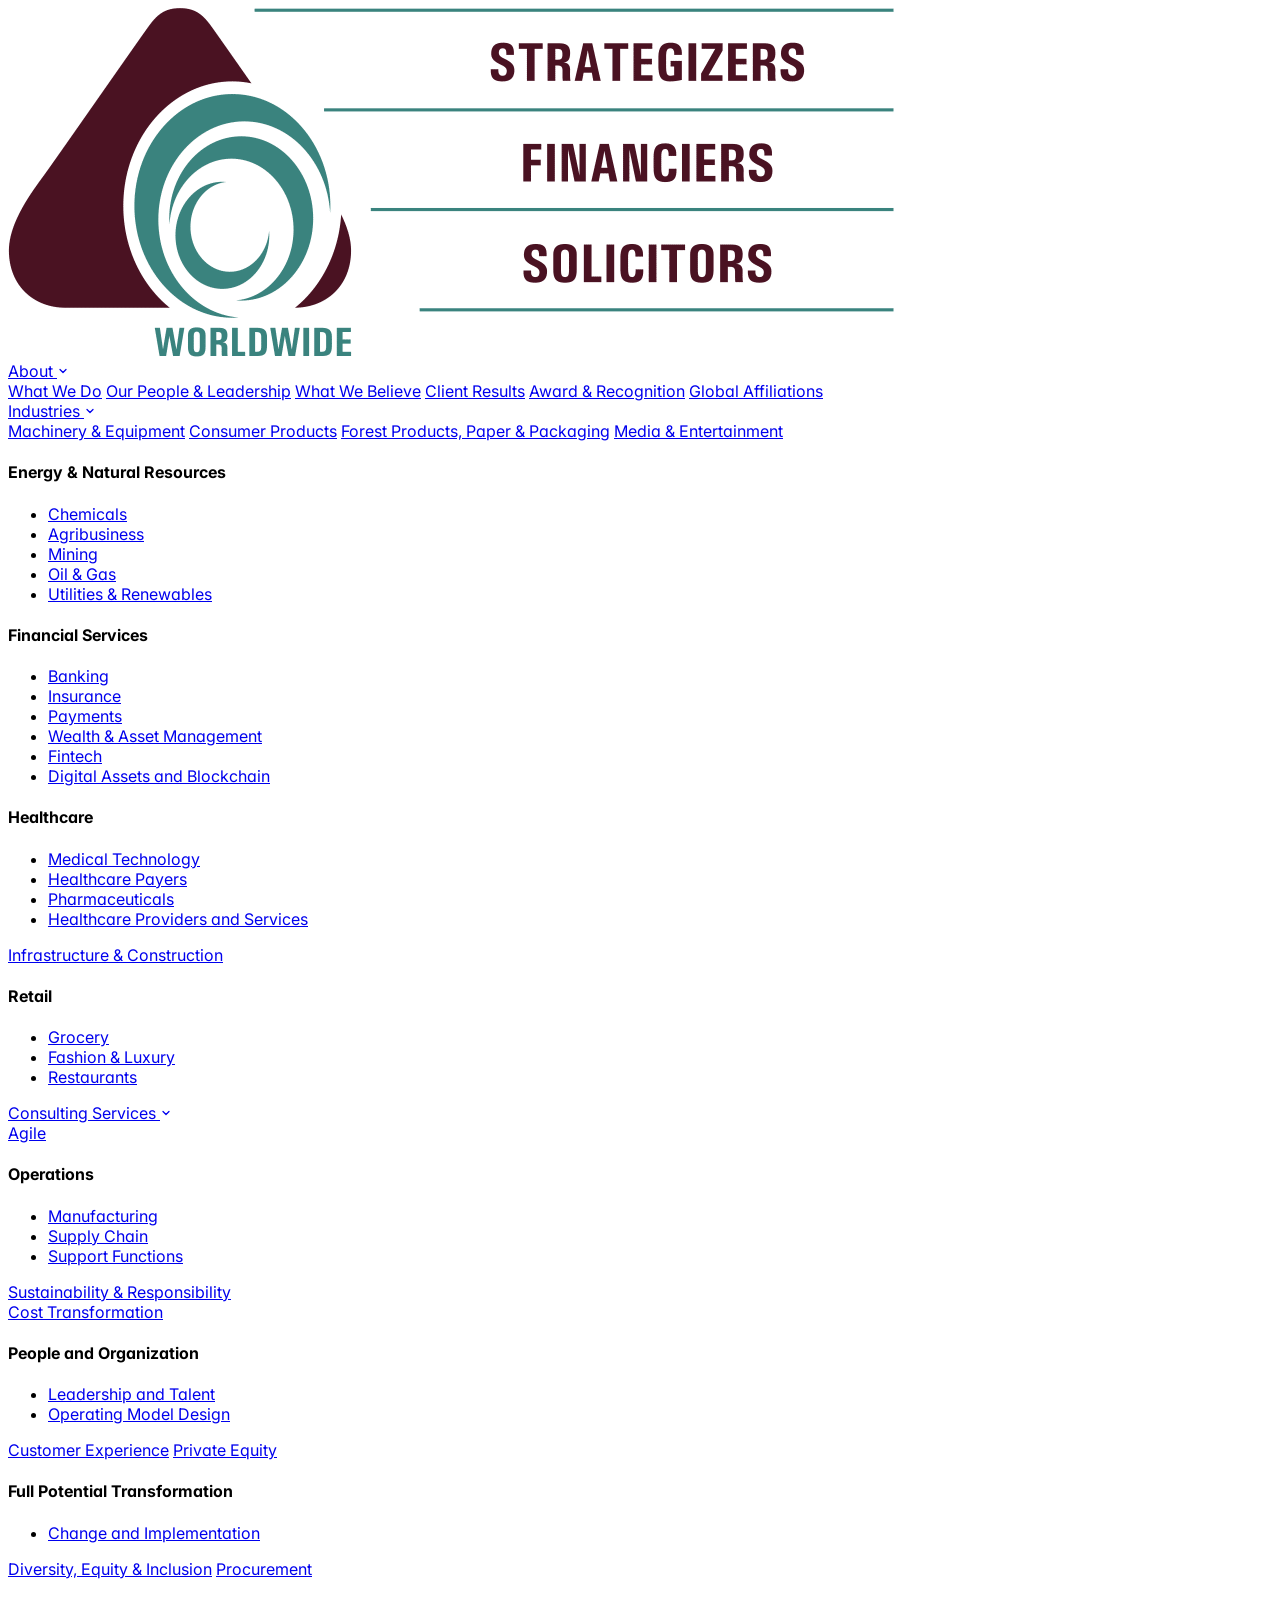
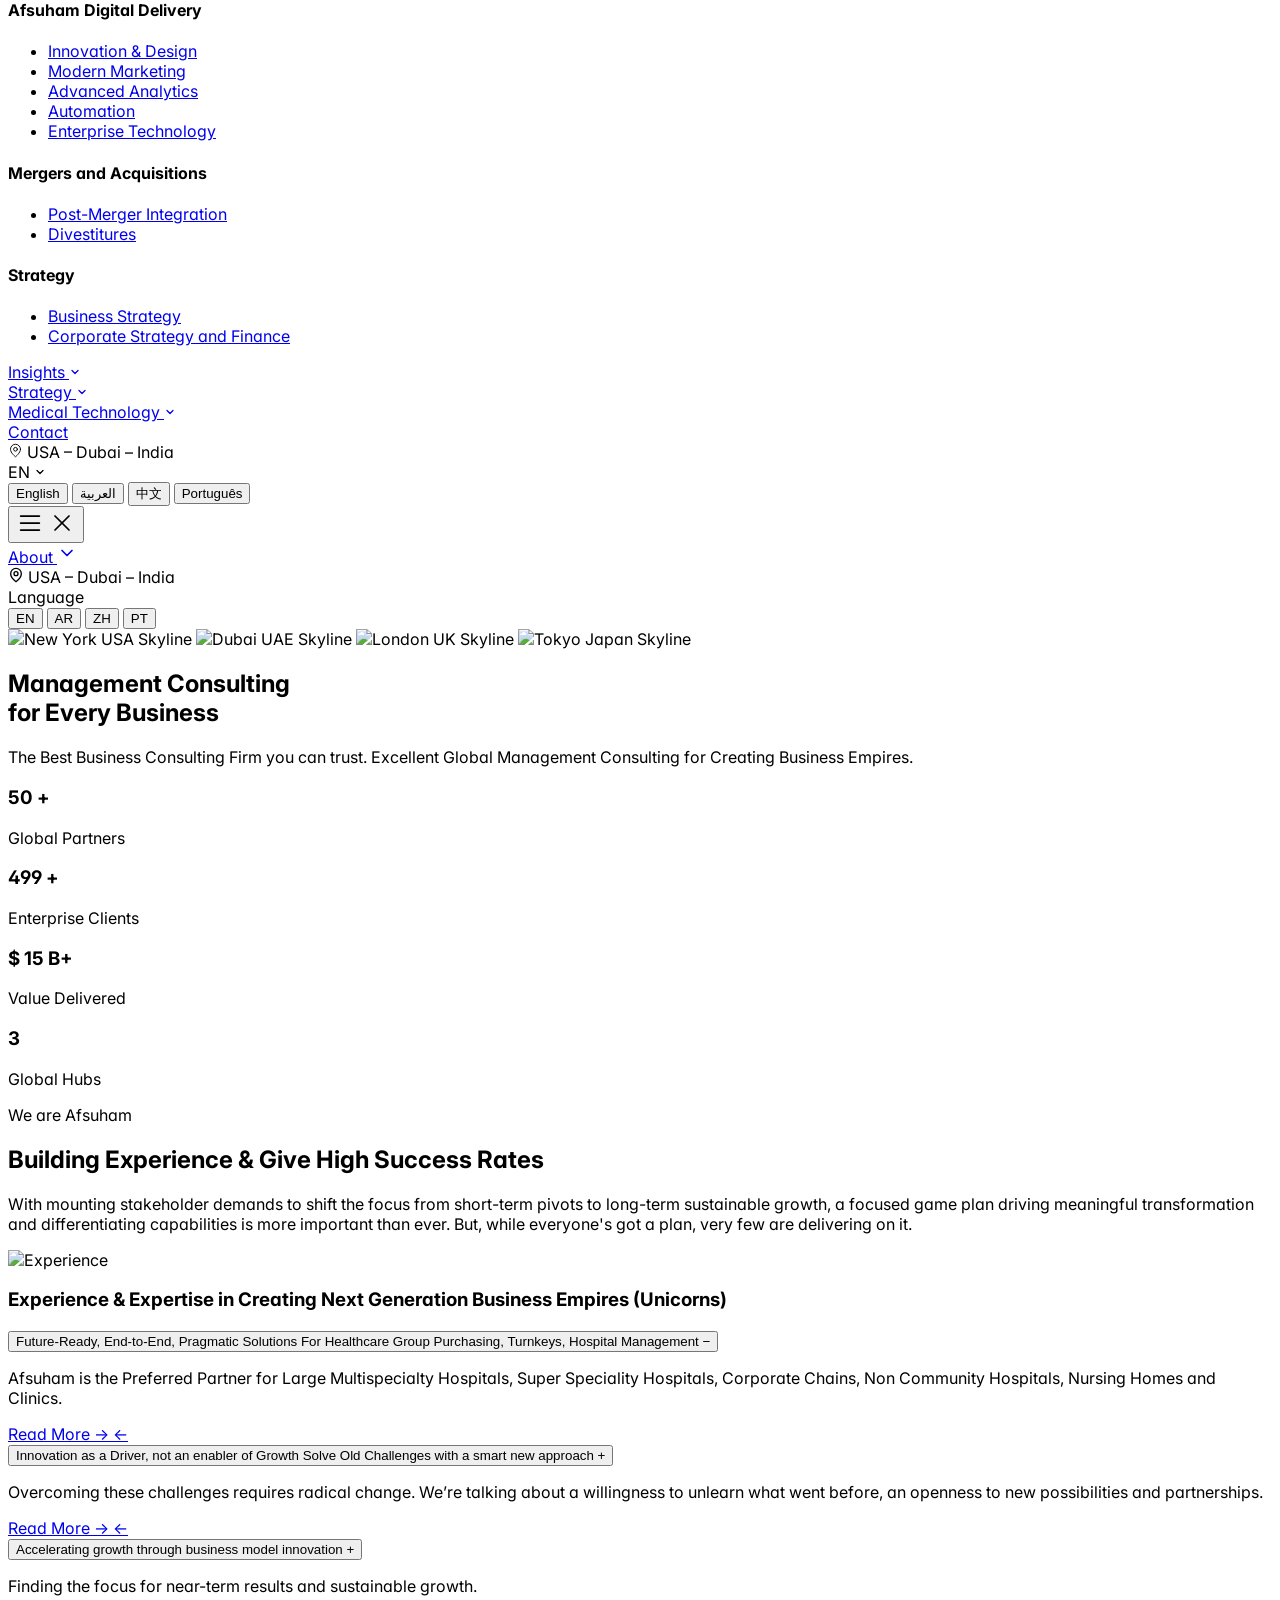
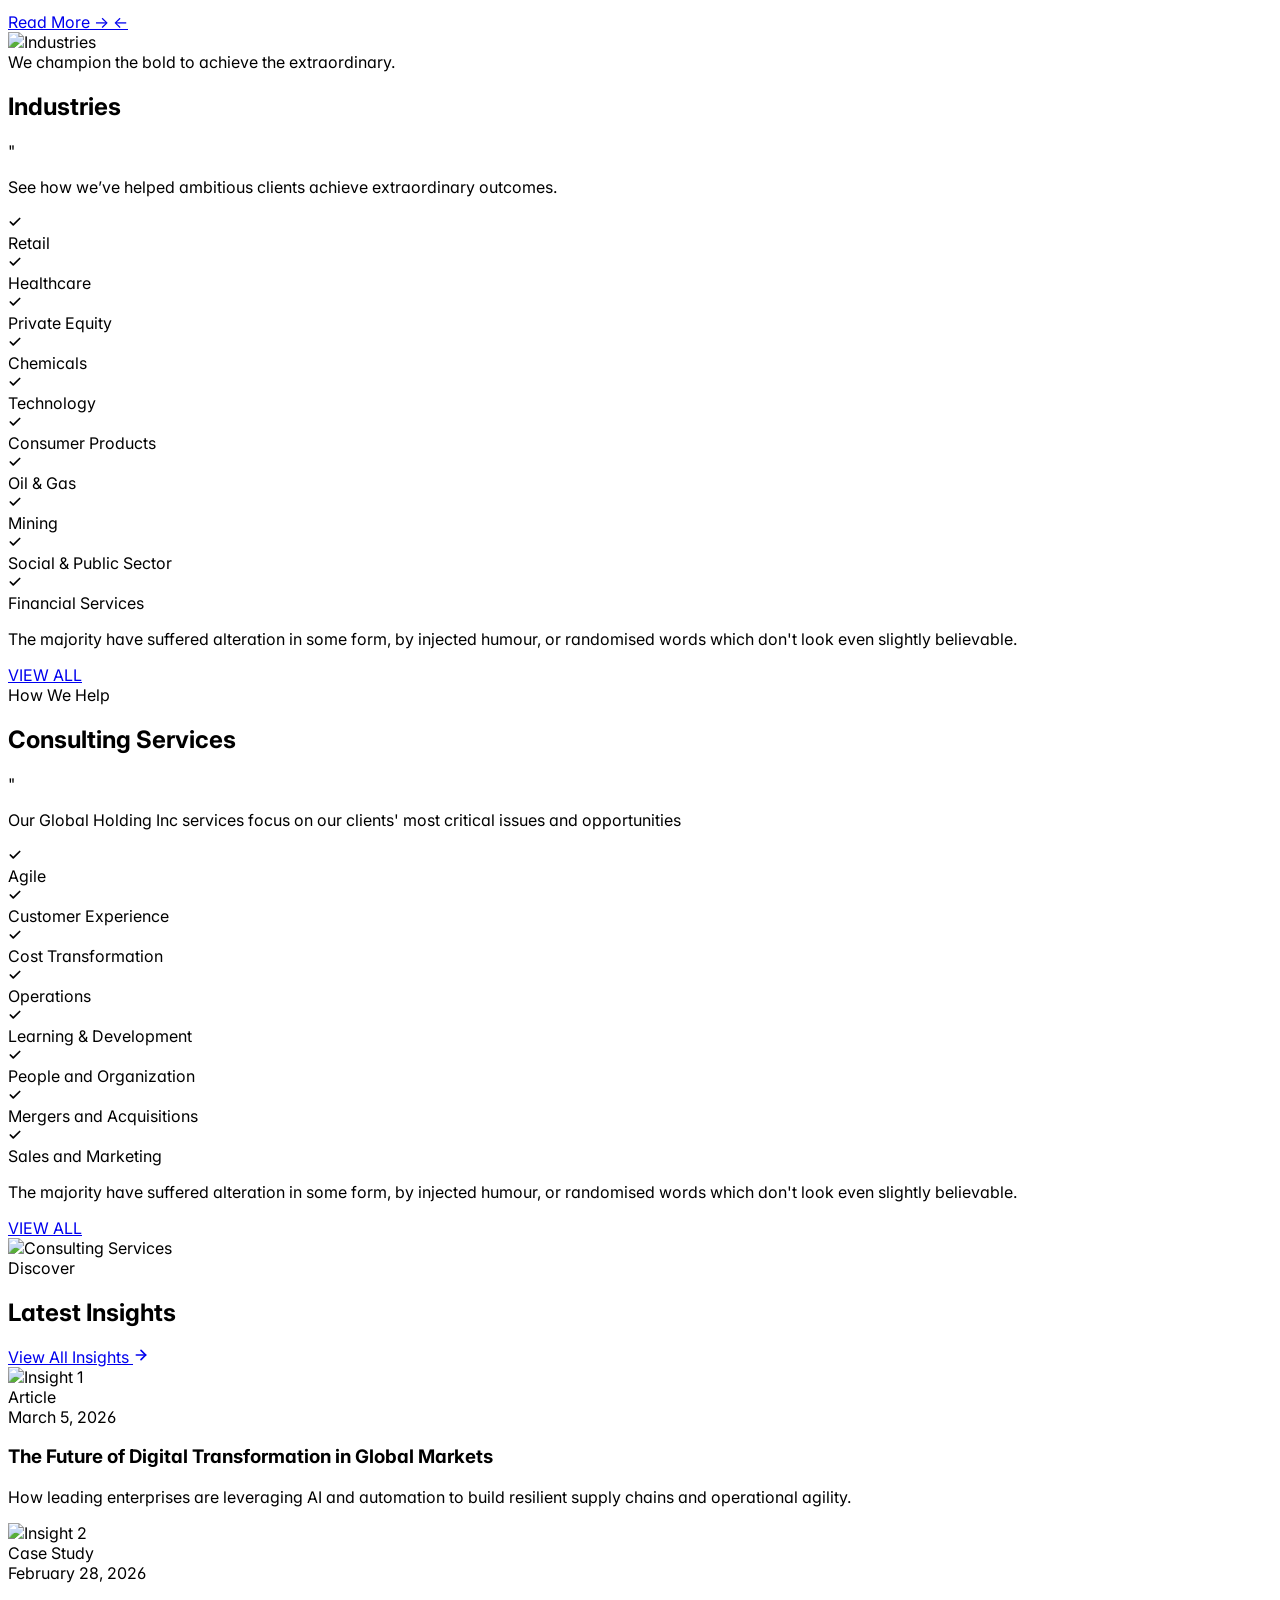
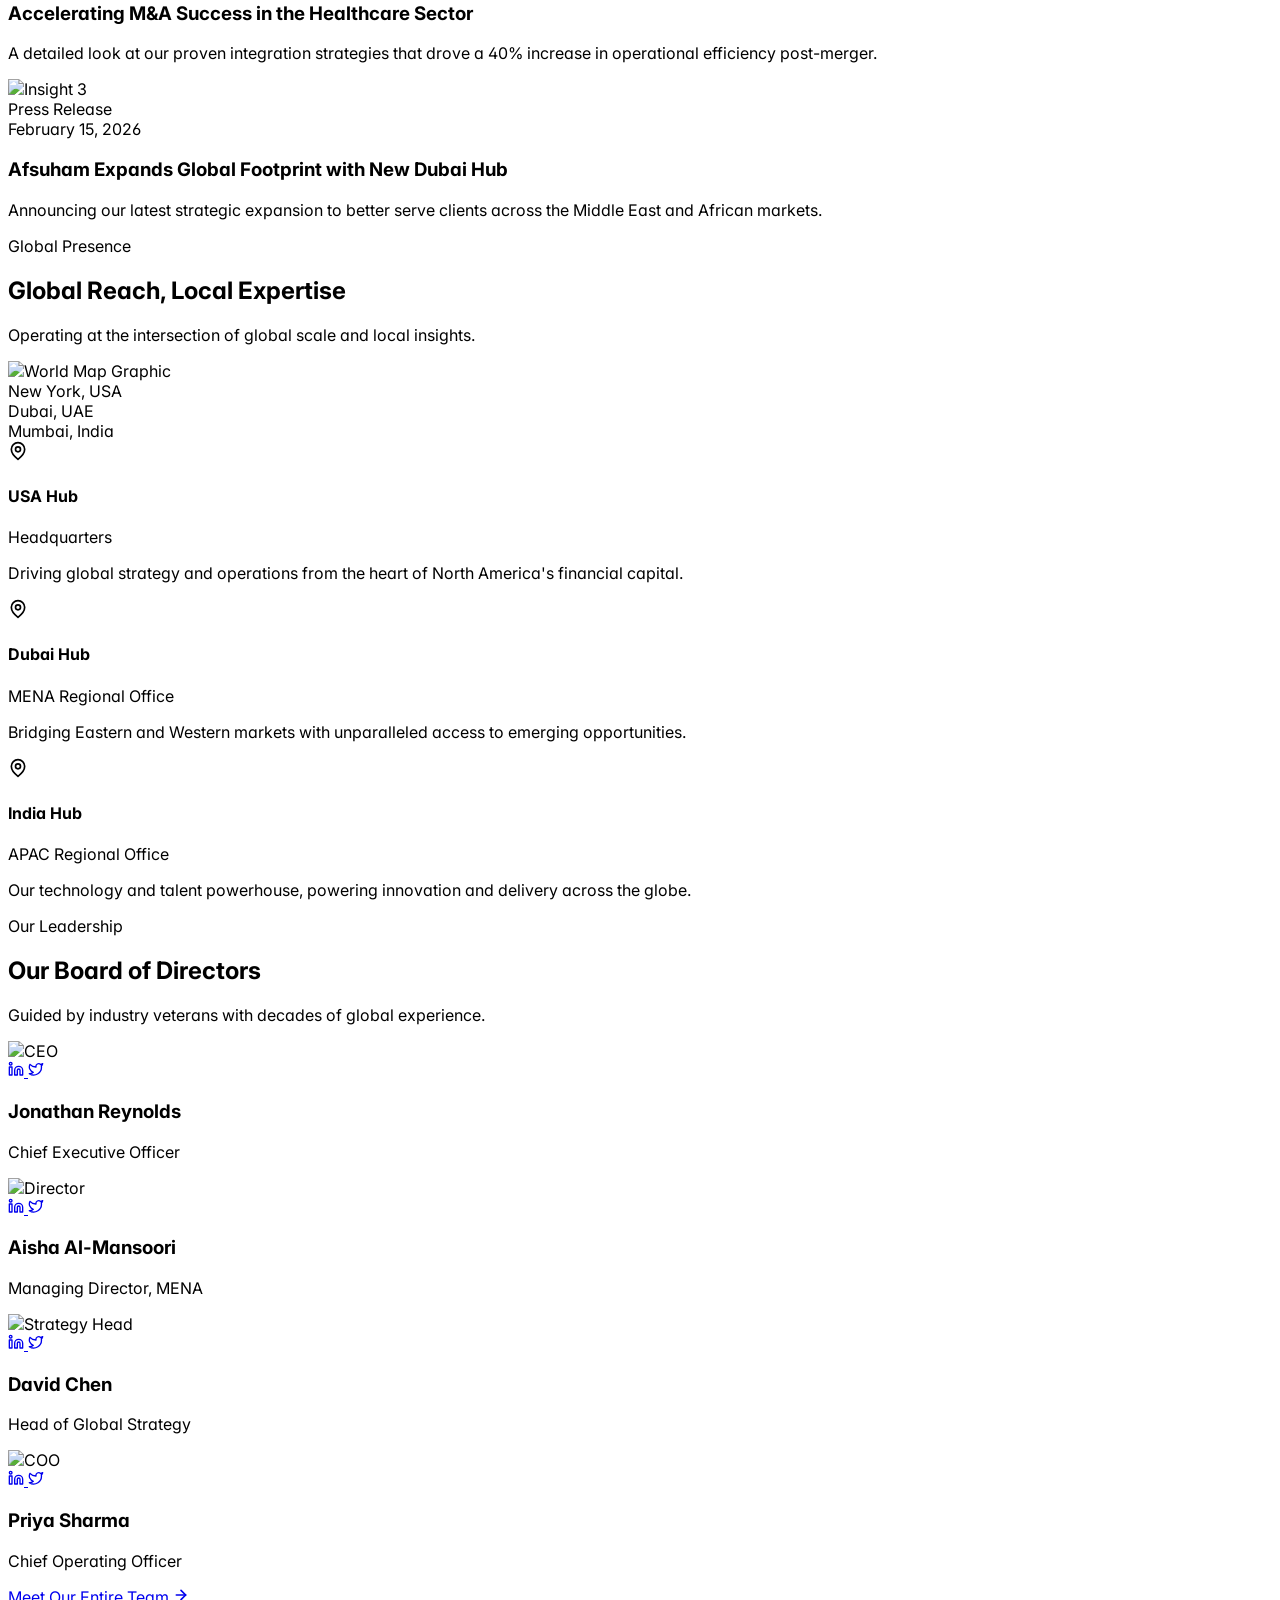
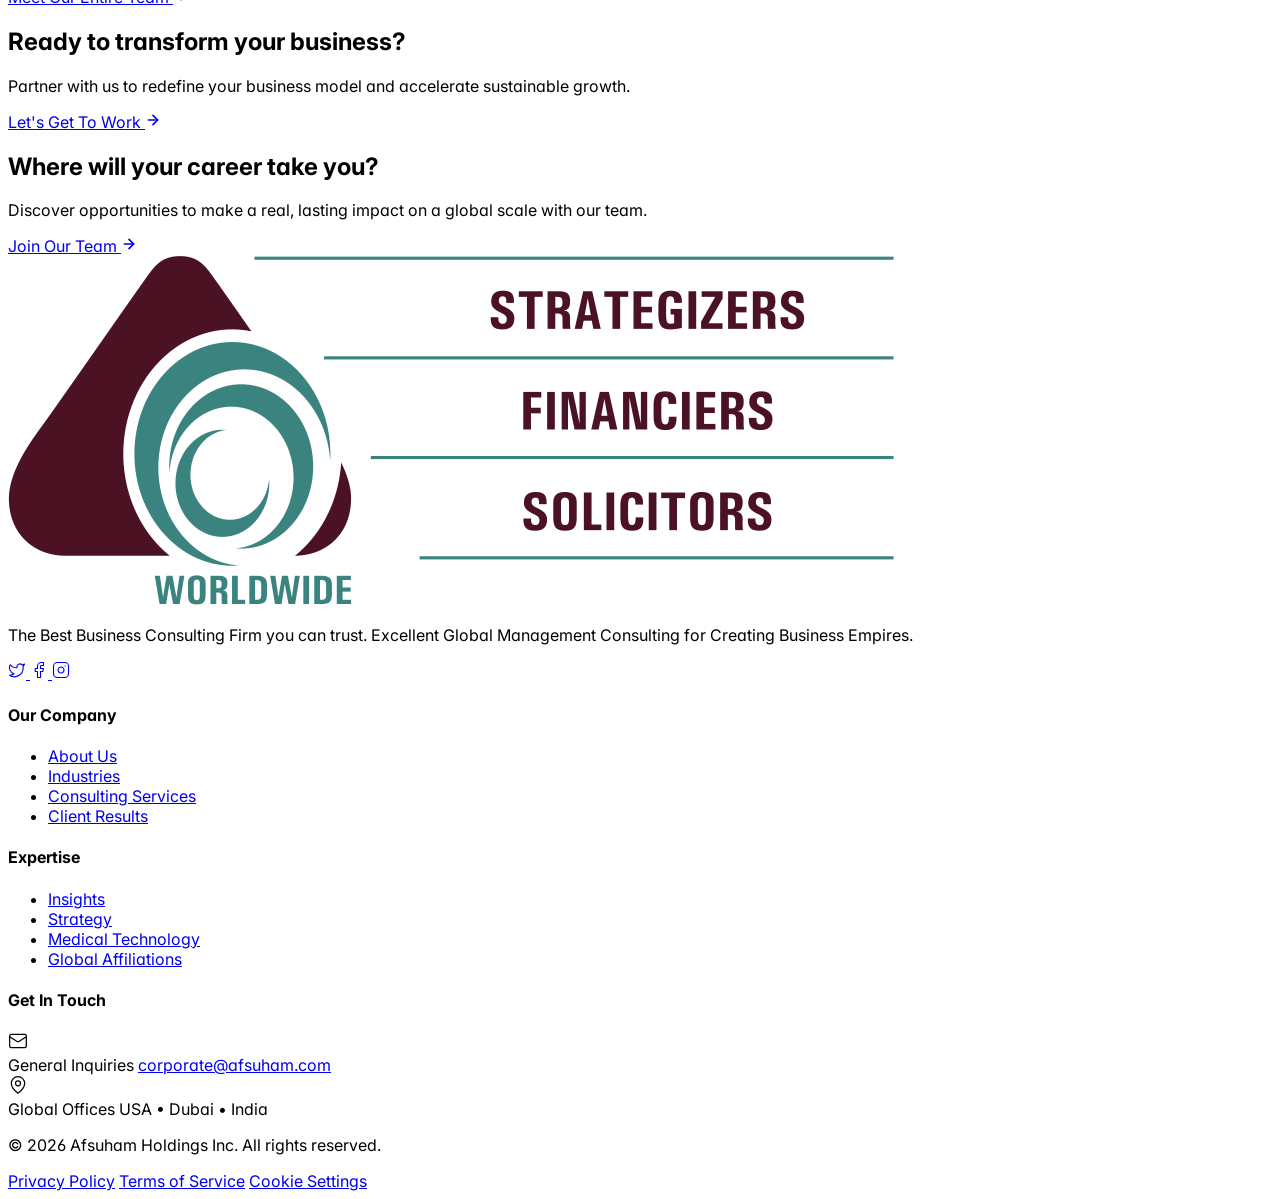
==== commit a4a11415: "Updated all about-us pages with transparent headers and minimal hero sections, fixed client-results " ====
--- a/index.html
+++ b/index.html
@@ -178,12 +178,12 @@
                         <!-- Sleek Minimal White Dropdown (Corporate Style) -->
                         <div class="dropdown-menu absolute top-[calc(100%+15px)] ltr:left-1/2 ltr:-translate-x-1/2 rtl:right-1/2 rtl:translate-x-1/2 w-[550px] bg-white shadow-[0_20px_50px_rgba(0,0,0,0.1)] rounded-2xl opacity-0 invisible translate-y-4 transition-all duration-300 z-50 p-6 border border-slate-100 text-left rtl:text-right font-normal">
                             <div class="grid grid-cols-2 gap-x-4 gap-y-1">
-                                <a href="about.html#what-we-do" class="block text-slate-600 font-semibold text-[14px] px-4 py-3 rounded-lg hover:bg-slate-50 hover:text-[#0f82c4] transition-colors"><span class="lang-text" data-en="What We Do" data-ar="ماذا نفعل" data-zh="我们的业务" data-pt="O Que Fazemos">What We Do</span></a>
-                                <a href="about.html#leadership" class="block text-slate-600 font-semibold text-[14px] px-4 py-3 rounded-lg hover:bg-slate-50 hover:text-[#0f82c4] transition-colors"><span class="lang-text" data-en="Our People & Leadership" data-ar="شعبنا وقيادتنا" data-zh="我们的员工与领导层" data-pt="Nossas Pessoas e Liderança">Our People & Leadership</span></a>
-                                <a href="about.html#believe" class="block text-slate-600 font-semibold text-[14px] px-4 py-3 rounded-lg hover:bg-slate-50 hover:text-[#0f82c4] transition-colors"><span class="lang-text" data-en="What We Believe" data-ar="بماذا نؤمن" data-zh="我们的理念" data-pt="No Que Acreditamos">What We Believe</span></a>
-                                <a href="about.html#results" class="block text-slate-600 font-semibold text-[14px] px-4 py-3 rounded-lg hover:bg-slate-50 hover:text-[#0f82c4] transition-colors"><span class="lang-text" data-en="Client Results" data-ar="نتائج العملاء" data-zh="客户成果" data-pt="Resultados dos Clientes">Client Results</span></a>
-                                <a href="about.html#awards" class="block text-slate-600 font-semibold text-[14px] px-4 py-3 rounded-lg hover:bg-slate-50 hover:text-[#0f82c4] transition-colors"><span class="lang-text" data-en="Award & Recognition" data-ar="الجوائز والتقدير" data-zh="奖项与认可" data-pt="Prêmios e Reconhecimento">Award & Recognition</span></a>
-                                <a href="about.html#affiliations" class="block text-slate-600 font-semibold text-[14px] px-4 py-3 rounded-lg hover:bg-slate-50 hover:text-[#0f82c4] transition-colors"><span class="lang-text" data-en="Global Affiliations" data-ar="الانتماءات العالمية" data-zh="全球合作" data-pt="Afiliações Globais">Global Affiliations</span></a>
+                                <a href="about-us/what-we-do.html" class="block text-slate-600 font-semibold text-[14px] px-4 py-3 rounded-lg hover:bg-slate-50 hover:text-[#0f82c4] transition-colors"><span class="lang-text" data-en="What We Do" data-ar="ماذا نفعل" data-zh="我们的业务" data-pt="O Que Fazemos">What We Do</span></a>
+                                <a href="about-us/our-people.html" class="block text-slate-600 font-semibold text-[14px] px-4 py-3 rounded-lg hover:bg-slate-50 hover:text-[#0f82c4] transition-colors"><span class="lang-text" data-en="Our People & Leadership" data-ar="شعبنا وقيادتنا" data-zh="我们的员工与领导层" data-pt="Nossas Pessoas e Liderança">Our People & Leadership</span></a>
+                                <a href="about-us/what-we-believe.html" class="block text-slate-600 font-semibold text-[14px] px-4 py-3 rounded-lg hover:bg-slate-50 hover:text-[#0f82c4] transition-colors"><span class="lang-text" data-en="What We Believe" data-ar="بماذا نؤمن" data-zh="我们的理念" data-pt="No Que Acreditamos">What We Believe</span></a>
+                                <a href="about-us/client-results.html" class="block text-slate-600 font-semibold text-[14px] px-4 py-3 rounded-lg hover:bg-slate-50 hover:text-[#0f82c4] transition-colors"><span class="lang-text" data-en="Client Results" data-ar="نتائج العملاء" data-zh="客户成果" data-pt="Resultados dos Clientes">Client Results</span></a>
+                                <a href="about-us/awards-recognition.html" class="block text-slate-600 font-semibold text-[14px] px-4 py-3 rounded-lg hover:bg-slate-50 hover:text-[#0f82c4] transition-colors"><span class="lang-text" data-en="Award & Recognition" data-ar="الجوائز والتقدير" data-zh="奖项与认可" data-pt="Prêmios e Reconhecimento">Award & Recognition</span></a>
+                                <a href="about-us/global-affiliations.html" class="block text-slate-600 font-semibold text-[14px] px-4 py-3 rounded-lg hover:bg-slate-50 hover:text-[#0f82c4] transition-colors"><span class="lang-text" data-en="Global Affiliations" data-ar="الانتماءات العالمية" data-zh="全球合作" data-pt="Afiliações Globais">Global Affiliations</span></a>
                             </div>
                         </div>
                     </div>
@@ -196,24 +196,24 @@
                         </a>
                         <div class="dropdown-bridge"></div>
                         <!-- Sleek Minimal White Mega Menu (Corporate Style) -->
-                        <div class="dropdown-menu absolute top-[calc(100%+15px)] ltr:left-1/2 ltr:-translate-x-1/2 rtl:right-1/2 rtl:translate-x-1/2 w-[950px] bg-white shadow-[0_20px_50px_rgba(0,0,0,0.1)] rounded-2xl opacity-0 invisible translate-y-4 transition-all duration-300 z-50 p-8 border border-slate-100 text-left rtl:text-right font-normal">
+                        <div class="dropdown-menu absolute top-[calc(100%+15px)] ltr:left-1/2 ltr:-translate-x-[60%] rtl:right-1/2 rtl:translate-x-[60%] w-[950px] bg-white shadow-[0_20px_50px_rgba(0,0,0,0.1)] rounded-2xl opacity-0 invisible translate-y-4 transition-all duration-300 z-50 p-8 border border-slate-100 text-left rtl:text-right font-normal">
                             <div class="grid grid-cols-4 gap-4 mb-6">
-                                <a href="industries.html" class="block text-slate-900 font-extrabold text-[14px] px-4 py-3 rounded-lg hover:bg-slate-50 transition-colors"><span class="lang-text" data-en="Machinery & Equipment" data-ar="الآلات والمعدات" data-zh="机械与设备" data-pt="Máquinas e Equipamentos">Machinery & Equipment</span></a>
-                                <a href="industries.html" class="block text-slate-900 font-extrabold text-[14px] px-4 py-3 rounded-lg hover:bg-slate-50 transition-colors"><span class="lang-text" data-en="Consumer Products" data-ar="منتجات المستهلك" data-zh="消费品" data-pt="Produtos de Consumo">Consumer Products</span></a>
-                                <a href="industries.html" class="block text-slate-900 font-extrabold text-[14px] px-4 py-3 rounded-lg hover:bg-slate-50 transition-colors leading-tight"><span class="lang-text" data-en="Forest Products, Paper & Packaging" data-ar="منتجات الغابات والورق والتغليف" data-zh="林产品、纸张与包装" data-pt="Produtos Florestais, Papel e Embalagem">Forest Products, Paper & Packaging</span></a>
-                                <a href="industries.html" class="block text-slate-900 font-extrabold text-[14px] px-4 py-3 rounded-lg hover:bg-slate-50 transition-colors"><span class="lang-text" data-en="Media & Entertainment" data-ar="الإعلام والترفيه" data-zh="媒体与娱乐" data-pt="Mídia e Entretenimento">Media & Entertainment</span></a>
+                                <a href="industries/machinery-equipment.html" class="block text-slate-900 font-extrabold text-[14px] px-4 py-3 rounded-lg hover:bg-slate-50 transition-colors"><span class="lang-text" data-en="Machinery & Equipment">Machinery & Equipment</span></a>
+                                <a href="industries/consumer-products.html" class="block text-slate-900 font-extrabold text-[14px] px-4 py-3 rounded-lg hover:bg-slate-50 transition-colors"><span class="lang-text" data-en="Consumer Products">Consumer Products</span></a>
+                                <a href="industries/forest-products.html" class="block text-slate-900 font-extrabold text-[14px] px-4 py-3 rounded-lg hover:bg-slate-50 transition-colors leading-tight"><span class="lang-text" data-en="Forest Products, Paper & Packaging">Forest Products, Paper & Packaging</span></a>
+                                <a href="industries/media-entertainment.html" class="block text-slate-900 font-extrabold text-[14px] px-4 py-3 rounded-lg hover:bg-slate-50 transition-colors"><span class="lang-text" data-en="Media & Entertainment">Media & Entertainment</span></a>
                             </div>
                             <div class="h-px w-full bg-slate-100 mb-6"></div>
                             <div class="grid grid-cols-4 gap-8">
                                 <div class="space-y-4">
                                     <div>
-                                        <h4 class="text-slate-900 font-bold text-[14px] px-3 mb-2"><span class="lang-text" data-en="Energy & Natural Resources" data-ar="الطاقة والموارد الطبيعية" data-zh="能源与自然资源" data-pt="Energia e Recursos Naturais">Energy & Natural Resources</span></h4>
+                                        <h4 class="text-slate-900 font-bold text-[14px] px-3 mb-2"><span class="lang-text" data-en="Energy & Natural Resources">Energy & Natural Resources</span></h4>
                                         <ul class="space-y-1">
-                                            <li><a href="industries.html" class="block px-3 py-2 rounded-lg text-slate-600 font-medium text-[13px] hover:text-[#0f82c4] hover:bg-slate-50 transition-colors"><span class="lang-text" data-en="Chemicals">Chemicals</span></a></li>
-                                            <li><a href="industries.html" class="block px-3 py-2 rounded-lg text-slate-600 font-medium text-[13px] hover:text-[#0f82c4] hover:bg-slate-50 transition-colors"><span class="lang-text" data-en="Agribusiness">Agribusiness</span></a></li>
-                                            <li><a href="industries.html" class="block px-3 py-2 rounded-lg text-slate-600 font-medium text-[13px] hover:text-[#0f82c4] hover:bg-slate-50 transition-colors"><span class="lang-text" data-en="Mining">Mining</span></a></li>
-                                            <li><a href="industries.html" class="block px-3 py-2 rounded-lg text-slate-600 font-medium text-[13px] hover:text-[#0f82c4] hover:bg-slate-50 transition-colors"><span class="lang-text" data-en="Oil & Gas">Oil & Gas</span></a></li>
-                                            <li><a href="industries.html" class="block px-3 py-2 rounded-lg text-slate-600 font-medium text-[13px] hover:text-[#0f82c4] hover:bg-slate-50 transition-colors"><span class="lang-text" data-en="Utilities & Renewables">Utilities & Renewables</span></a></li>
+                                            <li><a href="industries/chemicals.html" class="block px-3 py-2 rounded-lg text-slate-600 font-medium text-[13px] hover:text-[#0f82c4] hover:bg-slate-50 transition-colors"><span class="lang-text" data-en="Chemicals">Chemicals</span></a></li>
+                                            <li><a href="industries/agribusiness.html" class="block px-3 py-2 rounded-lg text-slate-600 font-medium text-[13px] hover:text-[#0f82c4] hover:bg-slate-50 transition-colors"><span class="lang-text" data-en="Agribusiness">Agribusiness</span></a></li>
+                                            <li><a href="industries/mining.html" class="block px-3 py-2 rounded-lg text-slate-600 font-medium text-[13px] hover:text-[#0f82c4] hover:bg-slate-50 transition-colors"><span class="lang-text" data-en="Mining">Mining</span></a></li>
+                                            <li><a href="industries/oil-gas.html" class="block px-3 py-2 rounded-lg text-slate-600 font-medium text-[13px] hover:text-[#0f82c4] hover:bg-slate-50 transition-colors"><span class="lang-text" data-en="Oil & Gas">Oil & Gas</span></a></li>
+                                            <li><a href="industries/utilities-renewables.html" class="block px-3 py-2 rounded-lg text-slate-600 font-medium text-[13px] hover:text-[#0f82c4] hover:bg-slate-50 transition-colors"><span class="lang-text" data-en="Utilities & Renewables">Utilities & Renewables</span></a></li>
                                         </ul>
                                     </div>
                                 </div>
@@ -221,11 +221,12 @@
                                     <div>
                                         <h4 class="text-slate-900 font-bold text-[14px] px-3 mb-2"><span class="lang-text" data-en="Financial Services">Financial Services</span></h4>
                                         <ul class="space-y-1">
-                                            <li><a href="industries.html" class="block px-3 py-2 rounded-lg text-slate-600 font-medium text-[13px] hover:text-[#0f82c4] hover:bg-slate-50 transition-colors"><span class="lang-text" data-en="Banking">Banking</span></a></li>
-                                            <li><a href="industries.html" class="block px-3 py-2 rounded-lg text-slate-600 font-medium text-[13px] hover:text-[#0f82c4] hover:bg-slate-50 transition-colors"><span class="lang-text" data-en="Insurance">Insurance</span></a></li>
-                                            <li><a href="industries.html" class="block px-3 py-2 rounded-lg text-slate-600 font-medium text-[13px] hover:text-[#0f82c4] hover:bg-slate-50 transition-colors"><span class="lang-text" data-en="Payments">Payments</span></a></li>
-                                            <li><a href="industries.html" class="block px-3 py-2 rounded-lg text-slate-600 font-medium text-[13px] hover:text-[#0f82c4] hover:bg-slate-50 transition-colors"><span class="lang-text" data-en="Wealth & Asset Management">Wealth & Asset Management</span></a></li>
-                                            <li><a href="industries.html" class="block px-3 py-2 rounded-lg text-slate-600 font-medium text-[13px] hover:text-[#0f82c4] hover:bg-slate-50 transition-colors"><span class="lang-text" data-en="Fintech">Fintech</span></a></li>
+                                            <li><a href="industries/banking.html" class="block px-3 py-2 rounded-lg text-slate-600 font-medium text-[13px] hover:text-[#0f82c4] hover:bg-slate-50 transition-colors"><span class="lang-text" data-en="Banking">Banking</span></a></li>
+                                            <li><a href="industries/insurance.html" class="block px-3 py-2 rounded-lg text-slate-600 font-medium text-[13px] hover:text-[#0f82c4] hover:bg-slate-50 transition-colors"><span class="lang-text" data-en="Insurance">Insurance</span></a></li>
+                                            <li><a href="industries/payments.html" class="block px-3 py-2 rounded-lg text-slate-600 font-medium text-[13px] hover:text-[#0f82c4] hover:bg-slate-50 transition-colors"><span class="lang-text" data-en="Payments">Payments</span></a></li>
+                                            <li><a href="industries/wealth-management.html" class="block px-3 py-2 rounded-lg text-slate-600 font-medium text-[13px] hover:text-[#0f82c4] hover:bg-slate-50 transition-colors"><span class="lang-text" data-en="Wealth & Asset Management">Wealth & Asset Management</span></a></li>
+                                            <li><a href="industries/fintech.html" class="block px-3 py-2 rounded-lg text-slate-600 font-medium text-[13px] hover:text-[#0f82c4] hover:bg-slate-50 transition-colors"><span class="lang-text" data-en="Fintech">Fintech</span></a></li>
+                                            <li><a href="industries/digital-assets.html" class="block px-3 py-2 rounded-lg text-slate-600 font-medium text-[13px] hover:text-[#0f82c4] hover:bg-slate-50 transition-colors"><span class="lang-text" data-en="Digital Assets and Blockchain">Digital Assets and Blockchain</span></a></li>
                                         </ul>
                                     </div>
                                 </div>
@@ -233,19 +234,21 @@
                                     <div>
                                         <h4 class="text-slate-900 font-bold text-[14px] px-3 mb-2"><span class="lang-text" data-en="Healthcare">Healthcare</span></h4>
                                         <ul class="space-y-1">
-                                            <li><a href="industries.html" class="block px-3 py-2 rounded-lg text-slate-600 font-medium text-[13px] hover:text-[#0f82c4] hover:bg-slate-50 transition-colors"><span class="lang-text" data-en="Medical Technology">Medical Technology</span></a></li>
-                                            <li><a href="industries.html" class="block px-3 py-2 rounded-lg text-slate-600 font-medium text-[13px] hover:text-[#0f82c4] hover:bg-slate-50 transition-colors"><span class="lang-text" data-en="Pharmaceuticals">Pharmaceuticals</span></a></li>
-                                            <li><a href="industries.html" class="block px-3 py-2 rounded-lg text-slate-600 font-medium text-[13px] hover:text-[#0f82c4] hover:bg-slate-50 transition-colors leading-tight"><span class="lang-text" data-en="Healthcare Providers">Healthcare Providers</span></a></li>
+                                            <li><a href="industries/medical-technology.html" class="block px-3 py-2 rounded-lg text-slate-600 font-medium text-[13px] hover:text-[#0f82c4] hover:bg-slate-50 transition-colors"><span class="lang-text" data-en="Medical Technology">Medical Technology</span></a></li>
+                                            <li><a href="industries/healthcare-payers.html" class="block px-3 py-2 rounded-lg text-slate-600 font-medium text-[13px] hover:text-[#0f82c4] hover:bg-slate-50 transition-colors"><span class="lang-text" data-en="Healthcare Payers">Healthcare Payers</span></a></li>
+                                            <li><a href="industries/pharmaceuticals.html" class="block px-3 py-2 rounded-lg text-slate-600 font-medium text-[13px] hover:text-[#0f82c4] hover:bg-slate-50 transition-colors"><span class="lang-text" data-en="Pharmaceuticals">Pharmaceuticals</span></a></li>
+                                            <li><a href="industries/healthcare-providers.html" class="block px-3 py-2 rounded-lg text-slate-600 font-medium text-[13px] hover:text-[#0f82c4] hover:bg-slate-50 transition-colors leading-tight"><span class="lang-text" data-en="Healthcare Providers and Services">Healthcare Providers and Services</span></a></li>
                                         </ul>
                                     </div>
                                 </div>
                                 <div class="space-y-6">
-                                    <a href="industries.html" class="block text-slate-900 font-bold text-[14px] px-3 py-2 rounded-lg hover:bg-slate-50 transition-colors"><span class="lang-text" data-en="Infrastructure & Construction">Infrastructure & Construction</span></a>
+                                    <a href="industries/metals.html" class="block text-slate-900 font-bold text-[14px] px-3 py-2 rounded-lg hover:bg-slate-50 transition-colors"><span class="lang-text" data-en="Infrastructure & Construction">Infrastructure & Construction</span></a>
                                     <div>
                                         <h4 class="text-slate-900 font-bold text-[14px] px-3 mb-2"><span class="lang-text" data-en="Retail">Retail</span></h4>
                                         <ul class="space-y-1">
-                                            <li><a href="industries.html" class="block px-3 py-2 rounded-lg text-slate-600 font-medium text-[13px] hover:text-[#0f82c4] hover:bg-slate-50 transition-colors"><span class="lang-text" data-en="Grocery">Grocery</span></a></li>
-                                            <li><a href="industries.html" class="block px-3 py-2 rounded-lg text-slate-600 font-medium text-[13px] hover:text-[#0f82c4] hover:bg-slate-50 transition-colors"><span class="lang-text" data-en="Fashion & Luxury">Fashion & Luxury</span></a></li>
+                                            <li><a href="industries/grocery.html" class="block px-3 py-2 rounded-lg text-slate-600 font-medium text-[13px] hover:text-[#0f82c4] hover:bg-slate-50 transition-colors"><span class="lang-text" data-en="Grocery">Grocery</span></a></li>
+                                            <li><a href="industries/fashion-luxury.html" class="block px-3 py-2 rounded-lg text-slate-600 font-medium text-[13px] hover:text-[#0f82c4] hover:bg-slate-50 transition-colors"><span class="lang-text" data-en="Fashion & Luxury">Fashion & Luxury</span></a></li>
+                                            <li><a href="industries/restaurants.html" class="block px-3 py-2 rounded-lg text-slate-600 font-medium text-[13px] hover:text-[#0f82c4] hover:bg-slate-50 transition-colors"><span class="lang-text" data-en="Restaurants">Restaurants</span></a></li>
                                         </ul>
                                     </div>
                                 </div>
@@ -255,10 +258,98 @@
 
                     <!-- Nav Link: CONSULTING SERVICES -->
                     <div class="nav-item relative py-2 cursor-pointer group">
-                        <a href="services.html" class="flex items-center gap-1.5 text-white/90 group-hover:text-white transition-colors">
-                            <span class="lang-text" data-en="Consulting Services" data-ar="الخدمات الاستشارية" data-zh="咨询服务" data-pt="Serviços de Consultoria">Consulting Services</span>
+                        <a href="#" onclick="event.preventDefault();" class="flex items-center gap-1.5 text-white/90 hover:text-white transition-colors">
+                            <span class="lang-text" data-en="Consulting Services">Consulting Services</span>
                             <svg xmlns="http://www.w3.org/2000/svg" width="12" height="12" viewBox="0 0 24 24" fill="none" stroke="currentColor" stroke-width="2.5" stroke-linecap="round" stroke-linejoin="round" class="opacity-80 mt-0.5"><path d="m6 9 6 6 6-6"/></svg>
                         </a>
+                        <div class="dropdown-bridge"></div>
+                        
+                        <!-- Mega Menu (Exact 5-Column Layout adjusted with -translate-x-[65%] to fit on screen) -->
+                        <div class="dropdown-menu absolute top-[calc(100%+15px)] ltr:left-1/2 ltr:-translate-x-[65%] rtl:right-1/2 rtl:translate-x-[65%] w-[1100px] bg-white shadow-[0_20px_50px_rgba(0,0,0,0.1)] rounded-2xl opacity-0 invisible translate-y-4 transition-all duration-300 z-50 p-8 border border-slate-100 text-left rtl:text-right font-normal">
+                            
+                            <div class="grid grid-cols-5 gap-8">
+                                <!-- Column 1 -->
+                                <div class="space-y-8">
+                                    <a href="services/agile.html" class="block text-slate-900 font-extrabold text-[14px] hover:text-[#0f82c4] transition-colors"><span class="lang-text" data-en="Agile">Agile</span></a>
+                                    
+                                    <div>
+                                        <h4 class="text-slate-900 font-extrabold text-[14px] mb-3"><span class="lang-text" data-en="Operations">Operations</span></h4>
+                                        <ul class="space-y-2">
+                                            <li><a href="services/manufacturing.html" class="block text-slate-500 font-medium text-[13px] hover:text-[#0f82c4] transition-colors"><span class="lang-text" data-en="Manufacturing">Manufacturing</span></a></li>
+                                            <li><a href="services/supply-chain.html" class="block text-slate-500 font-medium text-[13px] hover:text-[#0f82c4] transition-colors"><span class="lang-text" data-en="Supply Chain">Supply Chain</span></a></li>
+                                            <li><a href="services/support-functions.html" class="block text-slate-500 font-medium text-[13px] hover:text-[#0f82c4] transition-colors"><span class="lang-text" data-en="Support Functions">Support Functions</span></a></li>
+                                        </ul>
+                                    </div>
+
+                                    <a href="services/sustainability-responsibility.html" class="block text-slate-900 font-extrabold text-[14px] hover:text-[#0f82c4] transition-colors leading-tight"><span class="lang-text" data-en="Sustainability & Responsibility">Sustainability & Responsibility</span></a>
+                                </div>
+
+                                <!-- Column 2 -->
+                                <div class="space-y-8">
+                                    <a href="services/cost-transformation.html" class="block text-slate-900 font-extrabold text-[14px] hover:text-[#0f82c4] transition-colors leading-tight"><span class="lang-text" data-en="Cost Transformation">Cost Transformation</span></a>
+                                    
+                                    <div>
+                                        <h4 class="text-slate-900 font-extrabold text-[14px] mb-3 leading-tight"><span class="lang-text" data-en="People and Organization">People and Organization</span></h4>
+                                        <ul class="space-y-2">
+                                            <li><a href="services/leadership-and-talent.html" class="block text-slate-500 font-medium text-[13px] hover:text-[#0f82c4] transition-colors"><span class="lang-text" data-en="Leadership and Talent">Leadership and Talent</span></a></li>
+                                            <li><a href="services/operating-model-design.html" class="block text-slate-500 font-medium text-[13px] hover:text-[#0f82c4] transition-colors"><span class="lang-text" data-en="Operating Model Design">Operating Model Design</span></a></li>
+                                        </ul>
+                                    </div>
+                                </div>
+
+                                <!-- Column 3 -->
+                                <div class="space-y-8">
+                                    <a href="services/customer-experience.html" class="block text-slate-900 font-extrabold text-[14px] hover:text-[#0f82c4] transition-colors leading-tight"><span class="lang-text" data-en="Customer Experience">Customer Experience</span></a>
+                                    
+                                    <a href="services/private-equity.html" class="block text-slate-900 font-extrabold text-[14px] hover:text-[#0f82c4] transition-colors"><span class="lang-text" data-en="Private Equity">Private Equity</span></a>
+                                    
+                                    <div>
+                                        <h4 class="text-slate-900 font-extrabold text-[14px] mb-3 leading-tight"><span class="lang-text" data-en="Full Potential Transformation">Full Potential Transformation</span></h4>
+                                        <ul class="space-y-2">
+                                            <li><a href="services/change-and-implementation.html" class="block text-slate-500 font-medium text-[13px] hover:text-[#0f82c4] transition-colors leading-tight"><span class="lang-text" data-en="Change and Implementation">Change and Implementation</span></a></li>
+                                        </ul>
+                                    </div>
+                                </div>
+
+                                <!-- Column 4 -->
+                                <div class="space-y-8">
+                                    <a href="services/diversity-equity-inclusion.html" class="block text-slate-900 font-extrabold text-[14px] hover:text-[#0f82c4] transition-colors leading-tight"><span class="lang-text" data-en="Diversity, Equity & Inclusion">Diversity, Equity & Inclusion</span></a>
+                                    
+                                    <a href="services/procurement.html" class="block text-slate-900 font-extrabold text-[14px] hover:text-[#0f82c4] transition-colors"><span class="lang-text" data-en="Procurement">Procurement</span></a>
+                                    
+                                    <div>
+                                        <h4 class="text-slate-900 font-extrabold text-[14px] mb-3 leading-tight"><span class="lang-text" data-en="Afsuham Digital Delivery">Afsuham Digital Delivery</span></h4>
+                                        <ul class="space-y-2">
+                                            <li><a href="services/innovation-design.html" class="block text-slate-500 font-medium text-[13px] hover:text-[#0f82c4] transition-colors"><span class="lang-text" data-en="Innovation & Design">Innovation & Design</span></a></li>
+                                            <li><a href="services/modern-marketing.html" class="block text-slate-500 font-medium text-[13px] hover:text-[#0f82c4] transition-colors"><span class="lang-text" data-en="Modern Marketing">Modern Marketing</span></a></li>
+                                            <li><a href="services/advanced-analytics.html" class="block text-slate-500 font-medium text-[13px] hover:text-[#0f82c4] transition-colors"><span class="lang-text" data-en="Advanced Analytics">Advanced Analytics</span></a></li>
+                                            <li><a href="services/automation.html" class="block text-slate-500 font-medium text-[13px] hover:text-[#0f82c4] transition-colors"><span class="lang-text" data-en="Automation">Automation</span></a></li>
+                                            <li><a href="services/enterprise-technology.html" class="block text-slate-500 font-medium text-[13px] hover:text-[#0f82c4] transition-colors"><span class="lang-text" data-en="Enterprise Technology">Enterprise Technology</span></a></li>
+                                        </ul>
+                                    </div>
+                                </div>
+
+                                <!-- Column 5 -->
+                                <div class="space-y-8">
+                                    <div>
+                                        <h4 class="text-slate-900 font-extrabold text-[14px] mb-3 leading-tight"><span class="lang-text" data-en="Mergers and Acquisitions">Mergers and Acquisitions</span></h4>
+                                        <ul class="space-y-2">
+                                            <li><a href="services/post-merger-integration.html" class="block text-slate-500 font-medium text-[13px] hover:text-[#0f82c4] transition-colors leading-tight"><span class="lang-text" data-en="Post-Merger Integration">Post-Merger Integration</span></a></li>
+                                            <li><a href="services/divestitures.html" class="block text-slate-500 font-medium text-[13px] hover:text-[#0f82c4] transition-colors"><span class="lang-text" data-en="Divestitures">Divestitures</span></a></li>
+                                        </ul>
+                                    </div>
+                                    
+                                    <div>
+                                        <h4 class="text-slate-900 font-extrabold text-[14px] mb-3"><span class="lang-text" data-en="Strategy">Strategy</span></h4>
+                                        <ul class="space-y-2">
+                                            <li><a href="services/business-strategy.html" class="block text-slate-500 font-medium text-[13px] hover:text-[#0f82c4] transition-colors"><span class="lang-text" data-en="Business Strategy">Business Strategy</span></a></li>
+                                            <li><a href="services/corporate-strategy-and-finance.html" class="block text-slate-500 font-medium text-[13px] hover:text-[#0f82c4] transition-colors leading-tight"><span class="lang-text" data-en="Corporate Strategy and Finance">Corporate Strategy and Finance</span></a></li>
+                                        </ul>
+                                    </div>
+                                </div>
+                            </div>
+
+                        </div>
                     </div>
 
                     <!-- Nav Link: INSIGHTS -->
@@ -329,27 +420,10 @@
         <!-- Mobile Menu Dropdown -->
         <div id="mobile-menu" class="hidden xl:hidden absolute top-full left-0 w-full bg-white shadow-2xl py-6 px-6 flex-col space-y-6 border-t border-slate-100 h-screen overflow-y-auto">
             
-            <a href="about.html" class="text-xl font-bold text-slate-900 hover:text-[#0f82c4] transition-colors flex justify-between items-center">
+            <a href="#" onclick="event.preventDefault();" class="text-xl font-bold text-slate-900 hover:text-[#0f82c4] transition-colors flex justify-between items-center">
                 <span class="lang-text" data-en="About" data-ar="معلومات عنا" data-zh="关于" data-pt="Sobre">About</span> <svg xmlns="http://www.w3.org/2000/svg" width="20" height="20" viewBox="0 0 24 24" fill="none" stroke="currentColor" stroke-width="2" stroke-linecap="round" stroke-linejoin="round"><path d="m6 9 6 6 6-6"/></svg>
             </a>
-            <a href="industries.html" class="text-xl font-bold text-slate-900 hover:text-[#0f82c4] transition-colors flex justify-between items-center">
-                <span class="lang-text" data-en="Industries" data-ar="الصناعات" data-zh="行业" data-pt="Indústrias">Industries</span> <svg xmlns="http://www.w3.org/2000/svg" width="20" height="20" viewBox="0 0 24 24" fill="none" stroke="currentColor" stroke-width="2" stroke-linecap="round" stroke-linejoin="round"><path d="m6 9 6 6 6-6"/></svg>
-            </a>
-            <a href="services.html" class="text-xl font-bold text-slate-900 hover:text-[#0f82c4] transition-colors flex justify-between items-center">
-                <span class="lang-text" data-en="Consulting Services" data-ar="الخدمات الاستشارية" data-zh="咨询服务" data-pt="Serviços de Consultoria">Consulting Services</span> <svg xmlns="http://www.w3.org/2000/svg" width="20" height="20" viewBox="0 0 24 24" fill="none" stroke="currentColor" stroke-width="2" stroke-linecap="round" stroke-linejoin="round"><path d="m6 9 6 6 6-6"/></svg>
-            </a>
-            <a href="insights.html" class="text-xl font-bold text-slate-900 hover:text-[#0f82c4] transition-colors flex justify-between items-center">
-                <span class="lang-text" data-en="Insights" data-ar="أفكار" data-zh="洞察" data-pt="Insights">Insights</span> <svg xmlns="http://www.w3.org/2000/svg" width="20" height="20" viewBox="0 0 24 24" fill="none" stroke="currentColor" stroke-width="2" stroke-linecap="round" stroke-linejoin="round"><path d="m6 9 6 6 6-6"/></svg>
-            </a>
-            <a href="strategy.html" class="text-xl font-bold text-slate-900 hover:text-[#0f82c4] transition-colors flex justify-between items-center">
-                <span class="lang-text" data-en="Strategy" data-ar="إستراتيجية" data-zh="战略" data-pt="Estratégia">Strategy</span> <svg xmlns="http://www.w3.org/2000/svg" width="20" height="20" viewBox="0 0 24 24" fill="none" stroke="currentColor" stroke-width="2" stroke-linecap="round" stroke-linejoin="round"><path d="m6 9 6 6 6-6"/></svg>
-            </a>
-            <a href="medical-technology.html" class="text-xl font-bold text-slate-900 hover:text-[#0f82c4] transition-colors flex justify-between items-center">
-                <span class="lang-text" data-en="Medical Technology" data-ar="التكنولوجيا الطبية" data-zh="医疗技术" data-pt="Tecnologia Médica">Medical Technology</span> <svg xmlns="http://www.w3.org/2000/svg" width="20" height="20" viewBox="0 0 24 24" fill="none" stroke="currentColor" stroke-width="2" stroke-linecap="round" stroke-linejoin="round"><path d="m6 9 6 6 6-6"/></svg>
-            </a>
-            <a href="contact.html" class="text-xl font-bold text-slate-900 hover:text-[#0f82c4] transition-colors flex justify-between">
-                <span class="lang-text" data-en="Contact" data-ar="اتصل بنا" data-zh="联系我们" data-pt="Contato">Contact</span>
-            </a>
+            <!-- Links in mobile menu can be expanded here as needed -->
             
             <div class="pt-6 border-t border-slate-100 flex flex-col gap-4">
                 <div class="flex items-center gap-2 text-slate-600 font-medium text-sm">
@@ -374,29 +448,29 @@
         <!-- ===== HERO SECTION ===== -->
         <section class="relative h-screen w-full overflow-hidden bg-slate-900 flex items-center">
             <div class="absolute inset-0 z-0 w-full h-full overflow-hidden">
-                <!-- Slide 1 -->
+                <!-- Slide 1: New York -->
                 <img 
-                    src="https://images.unsplash.com/photo-1497366216548-37526070297c?q=80&w=2000&auto=format&fit=crop" 
+                    src="https://images.unsplash.com/photo-1496442226666-8d4d0e62e6e9?q=80&w=2000&auto=format&fit=crop" 
                     class="hero-slide absolute inset-0 w-full h-full object-cover transition-opacity duration-[1500ms] ease-in-out opacity-100 animate-zoom" 
-                    alt="Corporate Office"
+                    alt="New York USA Skyline"
                 />
-                <!-- Slide 2 -->
+                <!-- Slide 2: Dubai -->
                 <img 
                     src="https://images.unsplash.com/photo-1512453979798-5ea266f8880c?q=80&w=2000&auto=format&fit=crop" 
                     class="hero-slide absolute inset-0 w-full h-full object-cover transition-opacity duration-[1500ms] ease-in-out opacity-0 animate-zoom" 
-                    alt="Global Skyline"
+                    alt="Dubai UAE Skyline"
                 />
-                <!-- Slide 3 -->
+                <!-- Slide 3: London -->
                 <img 
-                    src="https://images.unsplash.com/photo-1556761175-5973dc0f32e7?q=80&w=2000&auto=format&fit=crop" 
+                    src="https://images.unsplash.com/photo-1513635269975-59663e0ac1ad?q=80&w=2000&auto=format&fit=crop" 
                     class="hero-slide absolute inset-0 w-full h-full object-cover transition-opacity duration-[1500ms] ease-in-out opacity-0 animate-zoom" 
-                    alt="Business Meeting"
+                    alt="London UK Skyline"
                 />
-                <!-- Slide 4 -->
+                <!-- Slide 4: Tokyo -->
                 <img 
-                    src="https://images.unsplash.com/photo-1486406146926-c627a92ad1ab?q=80&w=2000&auto=format&fit=crop" 
+                    src="https://images.unsplash.com/photo-1503899036084-c55cdd92da26?q=80&w=2000&auto=format&fit=crop" 
                     class="hero-slide absolute inset-0 w-full h-full object-cover transition-opacity duration-[1500ms] ease-in-out opacity-0 animate-zoom" 
-                    alt="Modern Glass Building"
+                    alt="Tokyo Japan Skyline"
                 />
                 
                 <div class="absolute inset-0 bg-gradient-to-b from-black/60 via-transparent to-transparent z-10"></div>
@@ -648,7 +722,7 @@
                                 <div class="w-6 h-6 rounded-full bg-[#0f82c4]/10 flex items-center justify-center flex-shrink-0">
                                     <svg xmlns="http://www.w3.org/2000/svg" width="14" height="14" viewBox="0 0 24 24" fill="none" stroke="currentColor" stroke-width="3" stroke-linecap="round" stroke-linejoin="round" class="text-[#0f82c4]"><path d="M20 6 9 17l-5-5"/></svg>
                                 </div>
-                                <span class="lang-text" data-en="Financial Services" data-ar="الخدمات المالية" data-zh="금융服务" data-pt="Serviços Financeiros">Financial Services</span>
+                                <span class="lang-text" data-en="Financial Services" data-ar="الخدمات المالية" data-zh="金融服务" data-pt="Serviços Financeiros">Financial Services</span>
                             </div>
                         </div>
                         <p class="text-slate-500 font-light mb-10 leading-relaxed text-[15px]">
@@ -1051,6 +1125,13 @@
                         </div>
                     </div>
                 </div>
+
+                <div class="mt-16 text-center">
+                    <a href="about-us/our-people.html" class="inline-flex items-center gap-2 text-slate-600 hover:text-[#0f82c4] font-bold uppercase tracking-widest text-[13px] transition-colors group">
+                        <span class="lang-text" data-en="Meet Our Entire Team" data-ar="تعرف على فريقنا بالكامل" data-zh="认识我们的整个团队" data-pt="Conheça Nossa Equipe Completa">Meet Our Entire Team</span>
+                        <svg xmlns="http://www.w3.org/2000/svg" width="16" height="16" viewBox="0 0 24 24" fill="none" stroke="currentColor" stroke-width="2.5" stroke-linecap="round" stroke-linejoin="round" class="transform rtl:rotate-180 group-hover:translate-x-1 rtl:group-hover:-translate-x-1 transition-transform"><path d="M5 12h14"/><path d="m12 5 7 7-7 7"/></svg>
+                    </a>
+                </div>
             </div>
         </section>
 
@@ -1087,7 +1168,7 @@
                         <p class="text-slate-400 mb-10 text-[15px] md:text-[16px] leading-relaxed max-w-md mx-auto md:mx-0">
                             <span class="lang-text" data-en="Discover opportunities to make a real, lasting impact on a global scale with our team." data-ar="اكتشف فرصًا لإحداث تأثير حقيقي ودائم على مستوى عالمي مع فريقنا." data-zh="发现机会، 与我们的团队一起在全球范围内产生真正、持久的影响." data-pt="Descubra oportunidades para causar um impacto real e duradouro em escala global com nossa equipe.">Discover opportunities to make a real, lasting impact on a global scale with our team.</span>
                         </p>
-                        <a href="about.html" class="group inline-flex items-center justify-center gap-3 bg-transparent border border-slate-600 text-white hover:border-white px-8 py-4 rounded-full text-[13px] font-bold uppercase tracking-widest transition-all duration-300 mx-auto md:mx-0 flex-row-reverse rtl:flex-row">
+                        <a href="about-us/our-people.html" class="group inline-flex items-center justify-center gap-3 bg-transparent border border-slate-600 text-white hover:border-white px-8 py-4 rounded-full text-[13px] font-bold uppercase tracking-widest transition-all duration-300 mx-auto md:mx-0 flex-row-reverse rtl:flex-row">
                             <span class="lang-text" data-en="Join Our Team" data-ar="انضم إلى فريقنا" data-zh="加入我们的团队" data-pt="Junte-se à Nossa Equipe">Join Our Team</span>
                             <svg xmlns="http://www.w3.org/2000/svg" width="16" height="16" viewBox="0 0 24 24" fill="none" stroke="currentColor" stroke-width="2.5" stroke-linecap="round" stroke-linejoin="round" class="transform rtl:rotate-180 group-hover:translate-x-1 rtl:group-hover:-translate-x-1 transition-transform"><path d="M5 12h14"/><path d="m12 5 7 7-7 7"/></svg>
                         </a>
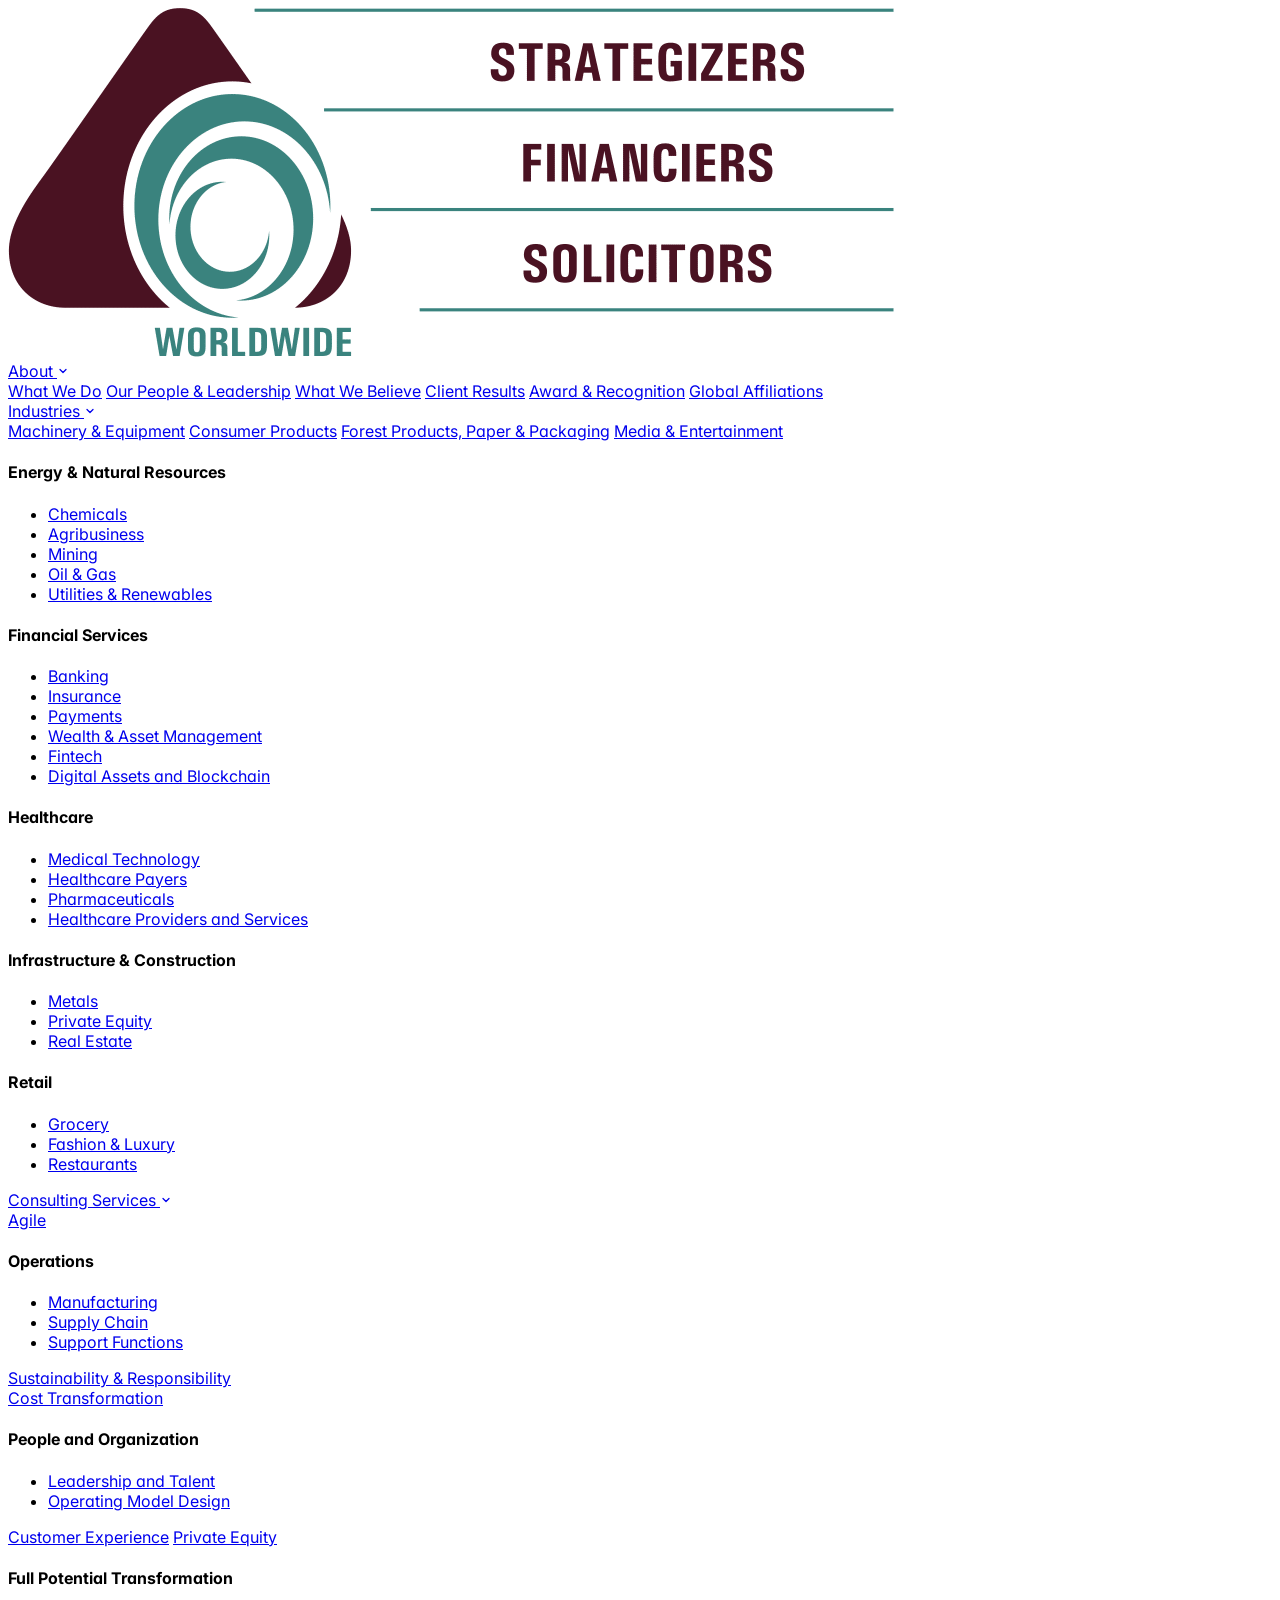
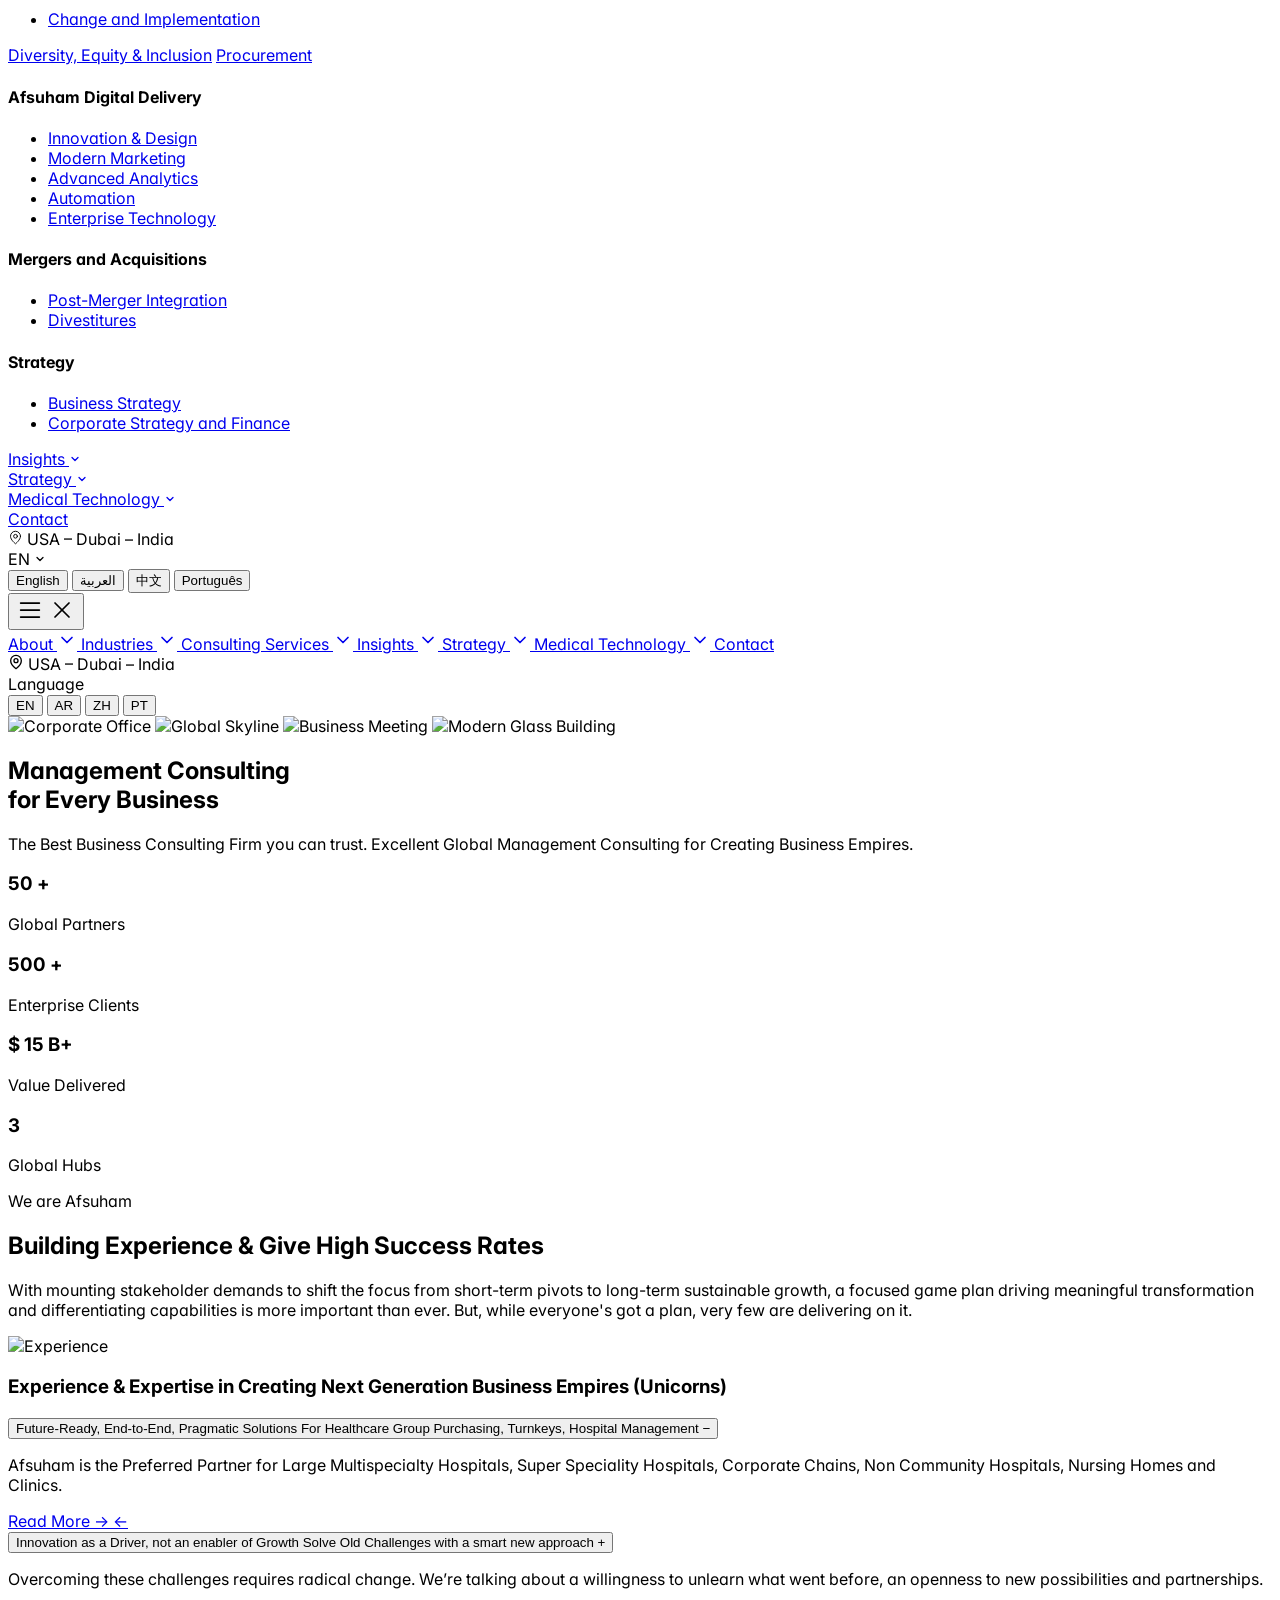
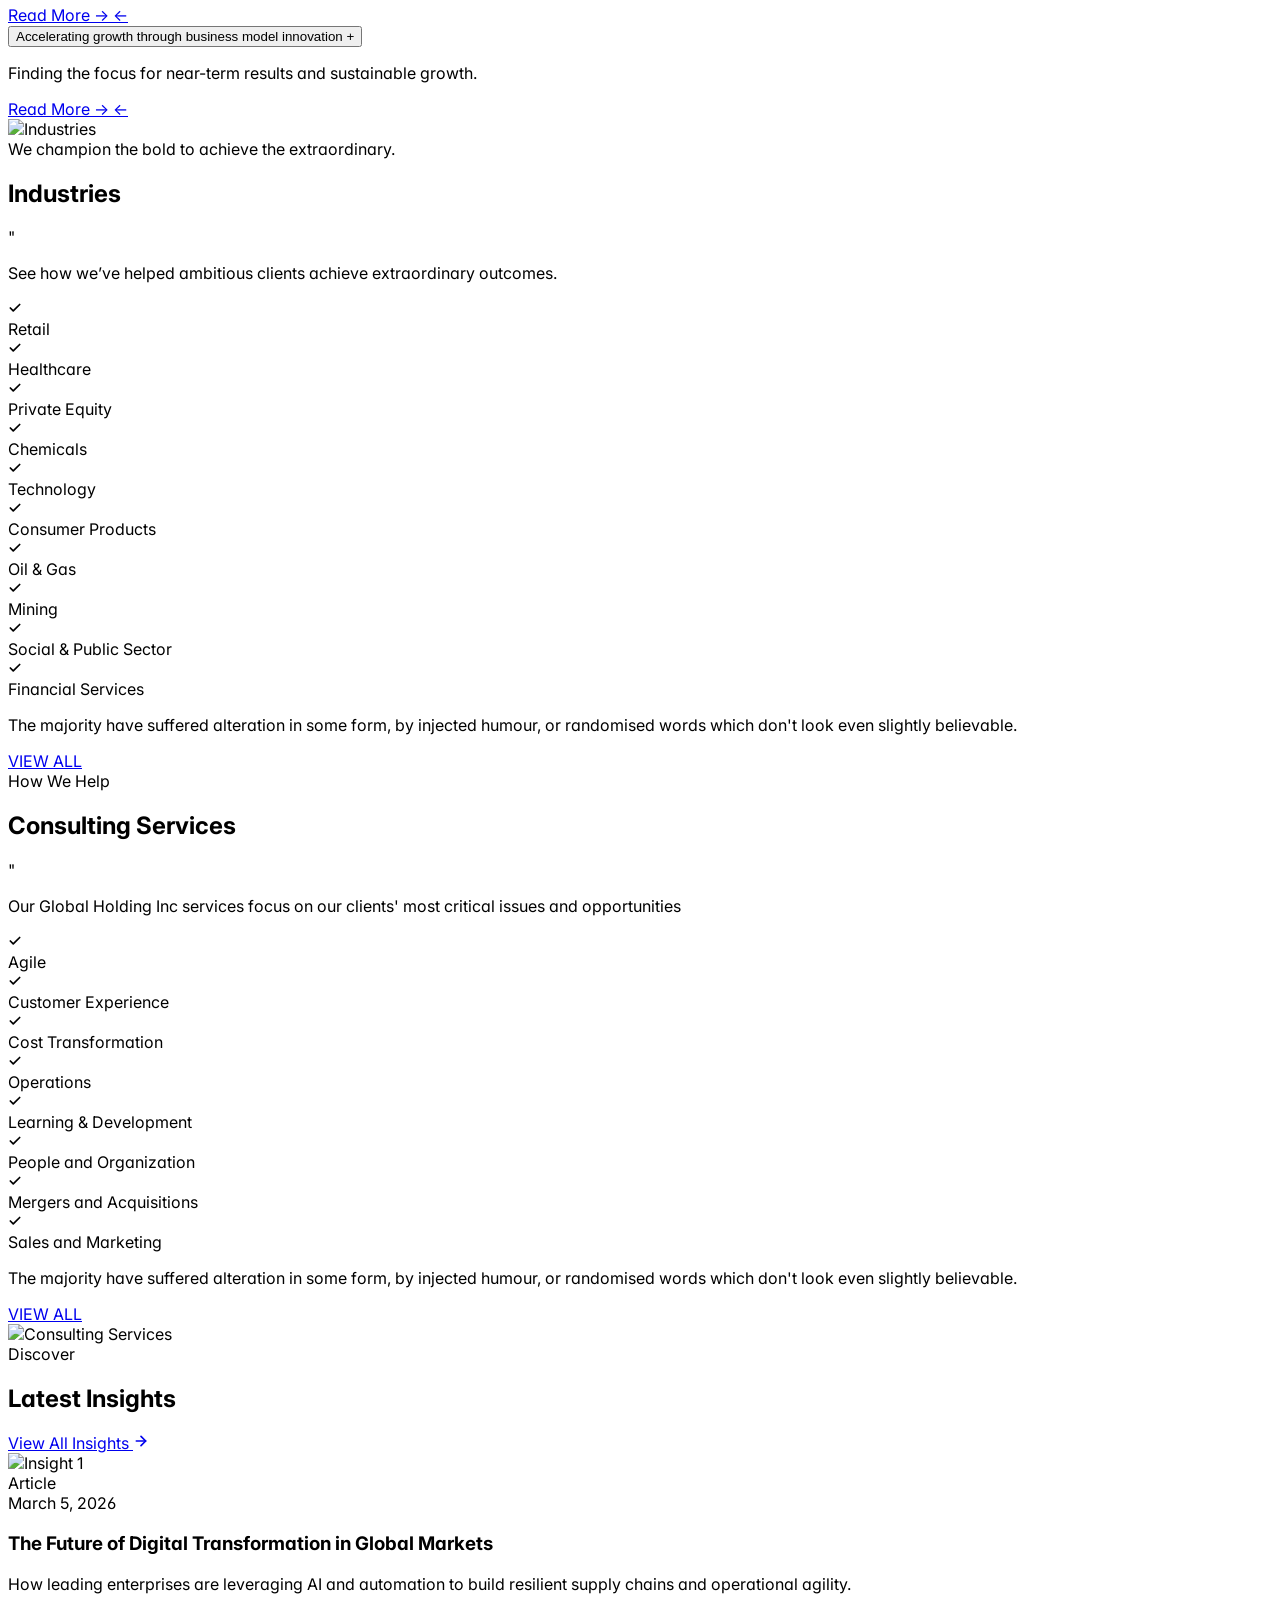
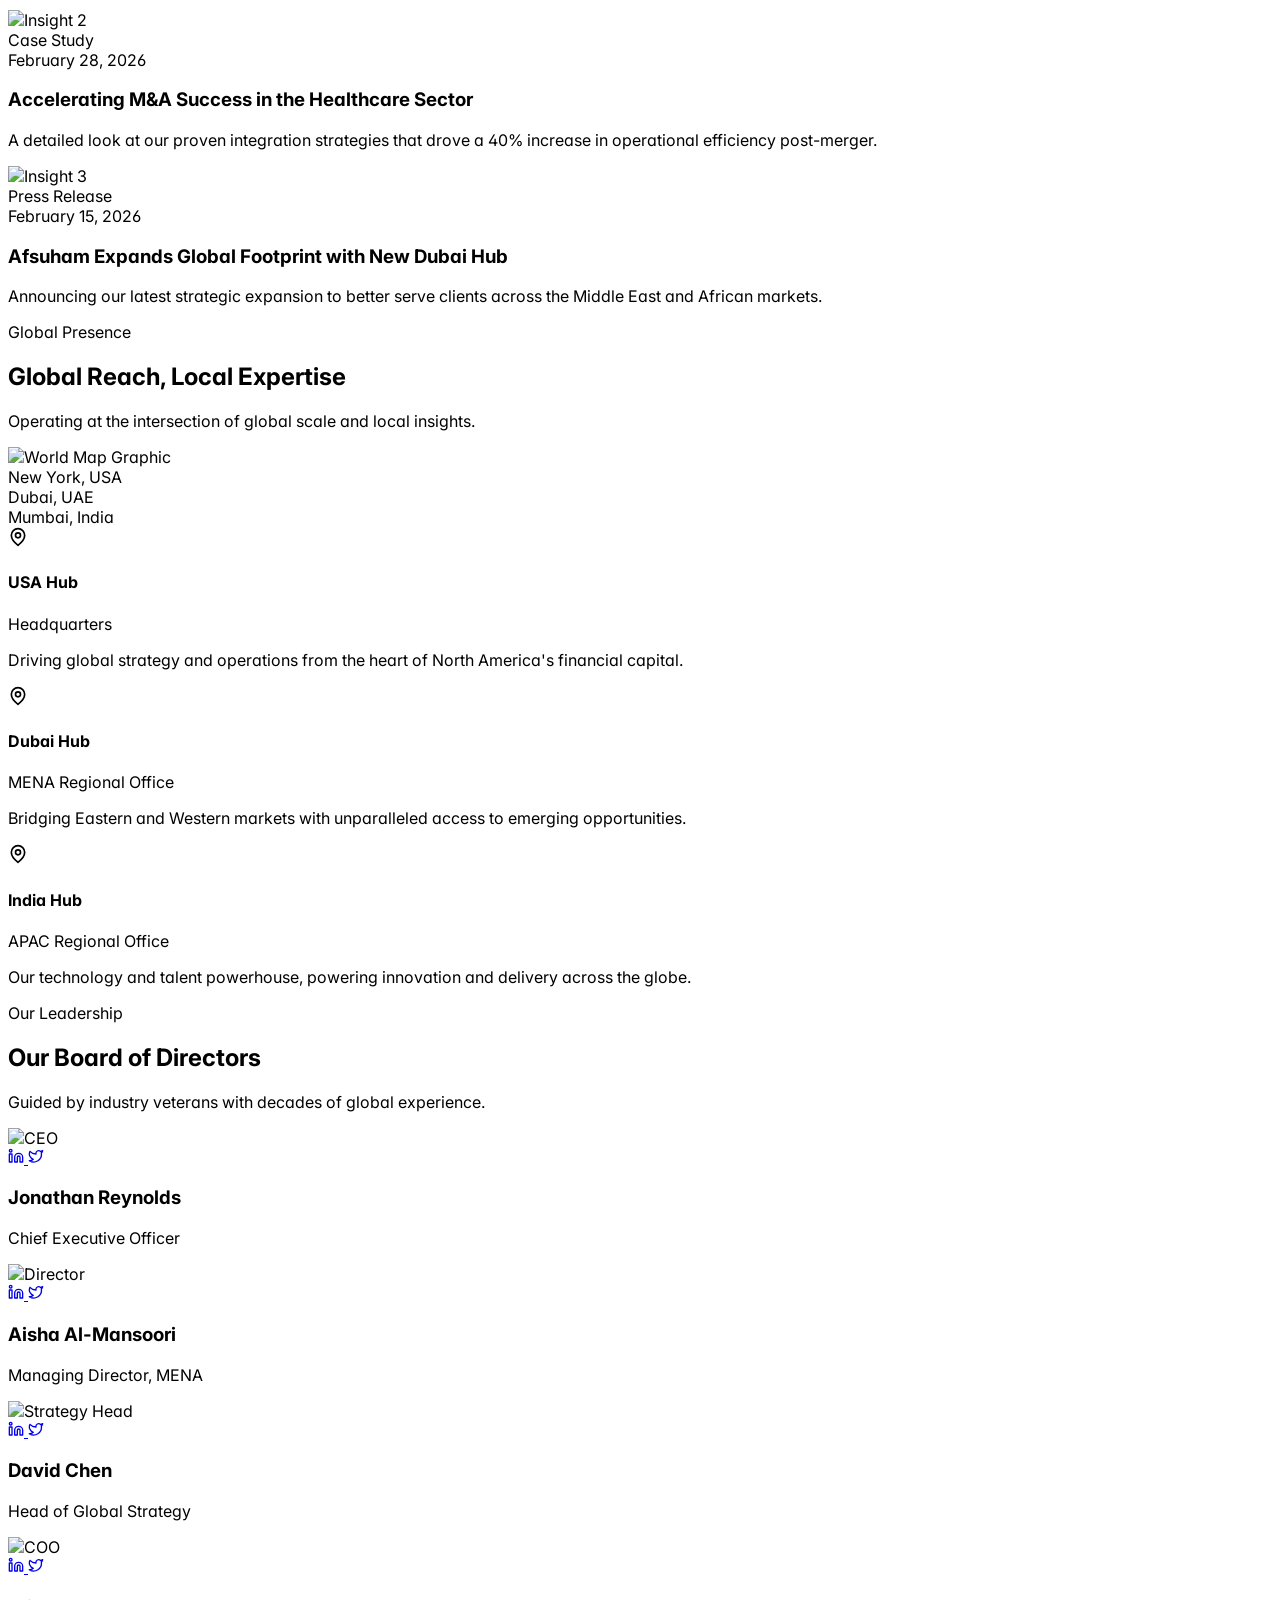
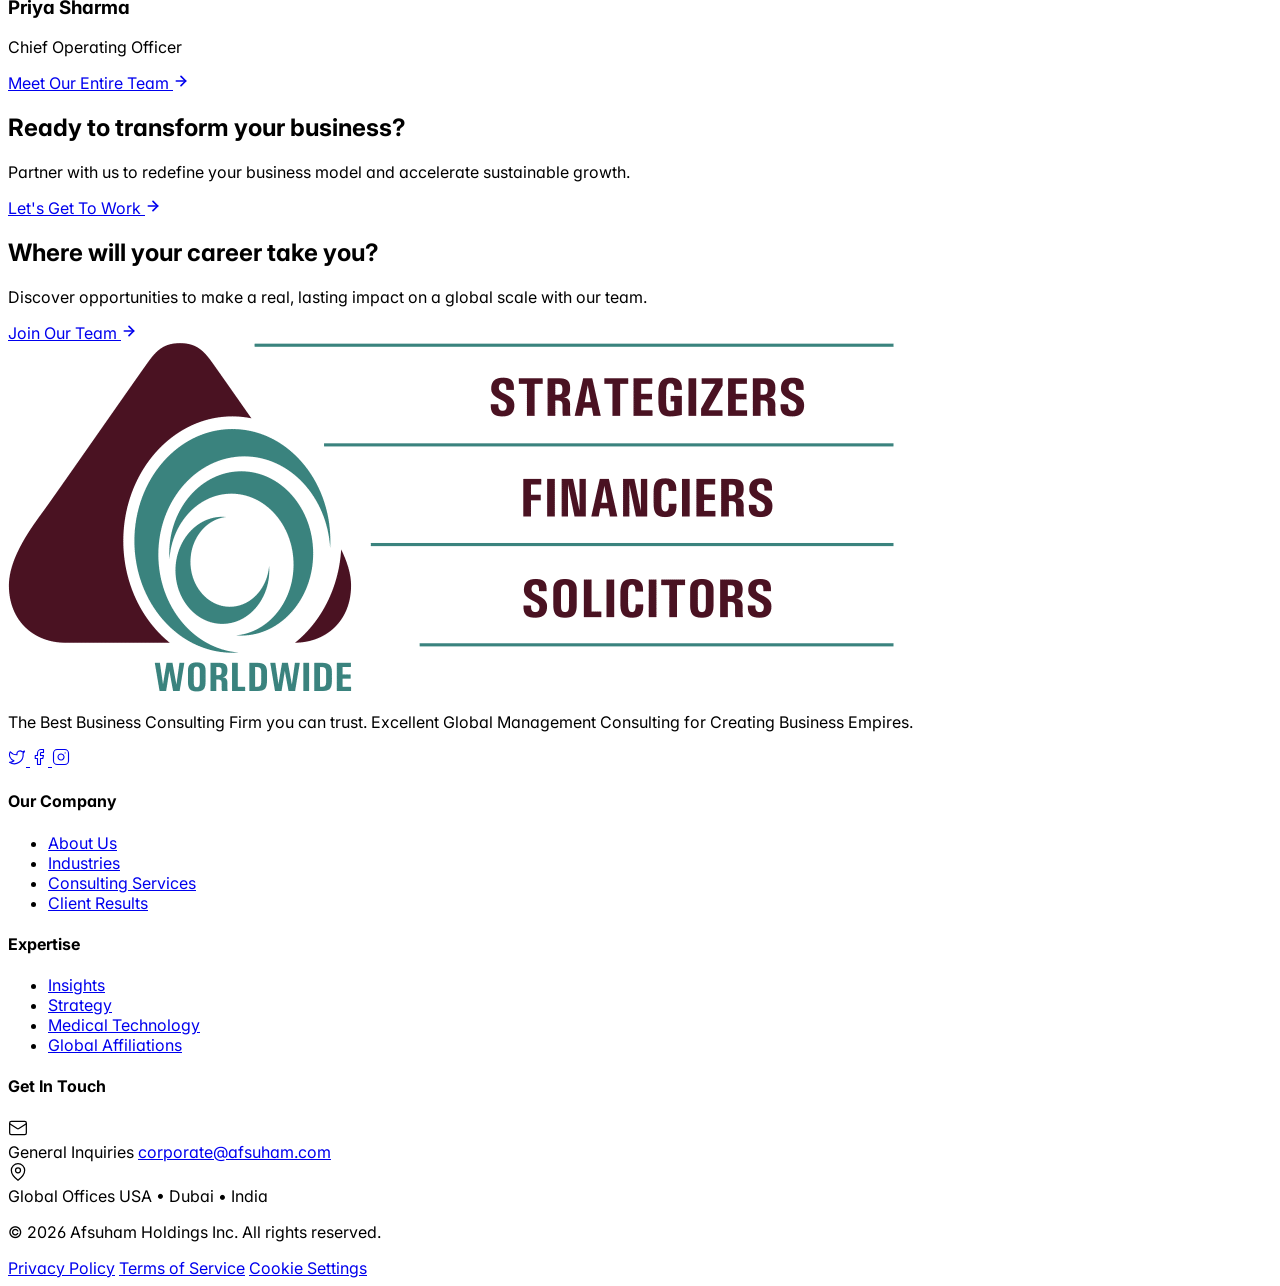
==== commit 100a2c44: "Updated index and wwd files" ====
--- a/index.html
+++ b/index.html
@@ -242,7 +242,13 @@
                                     </div>
                                 </div>
                                 <div class="space-y-6">
-                                    <a href="industries/metals.html" class="block text-slate-900 font-bold text-[14px] px-3 py-2 rounded-lg hover:bg-slate-50 transition-colors"><span class="lang-text" data-en="Infrastructure & Construction">Infrastructure & Construction</span></a>
+                                    <h4 class="text-slate-900 font-bold text-[14px] px-3 mb-2"><span class="lang-text" data-en="Infrastructure & Construction">Infrastructure & Construction</span></h4>
+                                    <ul class="space-y-1 mb-4">
+                                        <li><a href="industries/metals.html" class="block px-3 py-2 rounded-lg text-slate-600 font-medium text-[13px] hover:text-[#0f82c4] hover:bg-slate-50 transition-colors"><span class="lang-text" data-en="Metals">Metals</span></a></li>
+                                        <li><a href="industries/private-equity.html" class="block px-3 py-2 rounded-lg text-slate-600 font-medium text-[13px] hover:text-[#0f82c4] hover:bg-slate-50 transition-colors"><span class="lang-text" data-en="Private Equity">Private Equity</span></a></li>
+                                        <li><a href="industries/real-estate.html" class="block px-3 py-2 rounded-lg text-slate-600 font-medium text-[13px] hover:text-[#0f82c4] hover:bg-slate-50 transition-colors"><span class="lang-text" data-en="Real Estate">Real Estate</span></a></li>
+                                    </ul>
+
                                     <div>
                                         <h4 class="text-slate-900 font-bold text-[14px] px-3 mb-2"><span class="lang-text" data-en="Retail">Retail</span></h4>
                                         <ul class="space-y-1">
@@ -420,10 +426,27 @@
         <!-- Mobile Menu Dropdown -->
         <div id="mobile-menu" class="hidden xl:hidden absolute top-full left-0 w-full bg-white shadow-2xl py-6 px-6 flex-col space-y-6 border-t border-slate-100 h-screen overflow-y-auto">
             
-            <a href="#" onclick="event.preventDefault();" class="text-xl font-bold text-slate-900 hover:text-[#0f82c4] transition-colors flex justify-between items-center">
+            <a href="about.html" class="text-xl font-bold text-slate-900 hover:text-[#0f82c4] transition-colors flex justify-between items-center">
                 <span class="lang-text" data-en="About" data-ar="معلومات عنا" data-zh="关于" data-pt="Sobre">About</span> <svg xmlns="http://www.w3.org/2000/svg" width="20" height="20" viewBox="0 0 24 24" fill="none" stroke="currentColor" stroke-width="2" stroke-linecap="round" stroke-linejoin="round"><path d="m6 9 6 6 6-6"/></svg>
             </a>
-            <!-- Links in mobile menu can be expanded here as needed -->
+            <a href="industries.html" class="text-xl font-bold text-slate-900 hover:text-[#0f82c4] transition-colors flex justify-between items-center">
+                <span class="lang-text" data-en="Industries" data-ar="الصناعات" data-zh="行业" data-pt="Indústrias">Industries</span> <svg xmlns="http://www.w3.org/2000/svg" width="20" height="20" viewBox="0 0 24 24" fill="none" stroke="currentColor" stroke-width="2" stroke-linecap="round" stroke-linejoin="round"><path d="m6 9 6 6 6-6"/></svg>
+            </a>
+            <a href="services.html" class="text-xl font-bold text-slate-900 hover:text-[#0f82c4] transition-colors flex justify-between items-center">
+                <span class="lang-text" data-en="Consulting Services" data-ar="الخدمات الاستشارية" data-zh="咨询服务" data-pt="Serviços de Consultoria">Consulting Services</span> <svg xmlns="http://www.w3.org/2000/svg" width="20" height="20" viewBox="0 0 24 24" fill="none" stroke="currentColor" stroke-width="2" stroke-linecap="round" stroke-linejoin="round"><path d="m6 9 6 6 6-6"/></svg>
+            </a>
+            <a href="insights.html" class="text-xl font-bold text-slate-900 hover:text-[#0f82c4] transition-colors flex justify-between items-center">
+                <span class="lang-text" data-en="Insights" data-ar="أفكار" data-zh="洞察" data-pt="Insights">Insights</span> <svg xmlns="http://www.w3.org/2000/svg" width="20" height="20" viewBox="0 0 24 24" fill="none" stroke="currentColor" stroke-width="2" stroke-linecap="round" stroke-linejoin="round"><path d="m6 9 6 6 6-6"/></svg>
+            </a>
+            <a href="strategy.html" class="text-xl font-bold text-slate-900 hover:text-[#0f82c4] transition-colors flex justify-between items-center">
+                <span class="lang-text" data-en="Strategy" data-ar="إستراتيجية" data-zh="战略" data-pt="Estratégia">Strategy</span> <svg xmlns="http://www.w3.org/2000/svg" width="20" height="20" viewBox="0 0 24 24" fill="none" stroke="currentColor" stroke-width="2" stroke-linecap="round" stroke-linejoin="round"><path d="m6 9 6 6 6-6"/></svg>
+            </a>
+            <a href="medical-technology.html" class="text-xl font-bold text-slate-900 hover:text-[#0f82c4] transition-colors flex justify-between items-center">
+                <span class="lang-text" data-en="Medical Technology" data-ar="التكنولوجيا الطبية" data-zh="医疗技术" data-pt="Tecnologia Médica">Medical Technology</span> <svg xmlns="http://www.w3.org/2000/svg" width="20" height="20" viewBox="0 0 24 24" fill="none" stroke="currentColor" stroke-width="2" stroke-linecap="round" stroke-linejoin="round"><path d="m6 9 6 6 6-6"/></svg>
+            </a>
+            <a href="contact.html" class="text-xl font-bold text-slate-900 hover:text-[#0f82c4] transition-colors flex justify-between">
+                <span class="lang-text" data-en="Contact" data-ar="اتصل بنا" data-zh="联系我们" data-pt="Contato">Contact</span>
+            </a>
             
             <div class="pt-6 border-t border-slate-100 flex flex-col gap-4">
                 <div class="flex items-center gap-2 text-slate-600 font-medium text-sm">
@@ -448,29 +471,29 @@
         <!-- ===== HERO SECTION ===== -->
         <section class="relative h-screen w-full overflow-hidden bg-slate-900 flex items-center">
             <div class="absolute inset-0 z-0 w-full h-full overflow-hidden">
-                <!-- Slide 1: New York -->
+                <!-- Slide 1 -->
                 <img 
-                    src="https://images.unsplash.com/photo-1496442226666-8d4d0e62e6e9?q=80&w=2000&auto=format&fit=crop" 
+                    src="https://images.unsplash.com/photo-1497366216548-37526070297c?q=80&w=2000&auto=format&fit=crop" 
                     class="hero-slide absolute inset-0 w-full h-full object-cover transition-opacity duration-[1500ms] ease-in-out opacity-100 animate-zoom" 
-                    alt="New York USA Skyline"
+                    alt="Corporate Office"
                 />
-                <!-- Slide 2: Dubai -->
+                <!-- Slide 2 -->
                 <img 
                     src="https://images.unsplash.com/photo-1512453979798-5ea266f8880c?q=80&w=2000&auto=format&fit=crop" 
                     class="hero-slide absolute inset-0 w-full h-full object-cover transition-opacity duration-[1500ms] ease-in-out opacity-0 animate-zoom" 
-                    alt="Dubai UAE Skyline"
+                    alt="Global Skyline"
                 />
-                <!-- Slide 3: London -->
+                <!-- Slide 3 -->
                 <img 
-                    src="https://images.unsplash.com/photo-1513635269975-59663e0ac1ad?q=80&w=2000&auto=format&fit=crop" 
+                    src="https://images.unsplash.com/photo-1556761175-5973dc0f32e7?q=80&w=2000&auto=format&fit=crop" 
                     class="hero-slide absolute inset-0 w-full h-full object-cover transition-opacity duration-[1500ms] ease-in-out opacity-0 animate-zoom" 
-                    alt="London UK Skyline"
+                    alt="Business Meeting"
                 />
-                <!-- Slide 4: Tokyo -->
+                <!-- Slide 4 -->
                 <img 
-                    src="https://images.unsplash.com/photo-1503899036084-c55cdd92da26?q=80&w=2000&auto=format&fit=crop" 
+                    src="https://images.unsplash.com/photo-1486406146926-c627a92ad1ab?q=80&w=2000&auto=format&fit=crop" 
                     class="hero-slide absolute inset-0 w-full h-full object-cover transition-opacity duration-[1500ms] ease-in-out opacity-0 animate-zoom" 
-                    alt="Tokyo Japan Skyline"
+                    alt="Modern Glass Building"
                 />
                 
                 <div class="absolute inset-0 bg-gradient-to-b from-black/60 via-transparent to-transparent z-10"></div>
@@ -1287,4 +1310,4 @@
     <!-- External Script Linked Here -->
     <script src="js/script.js"></script>
 </body>
-</html>+</html>
